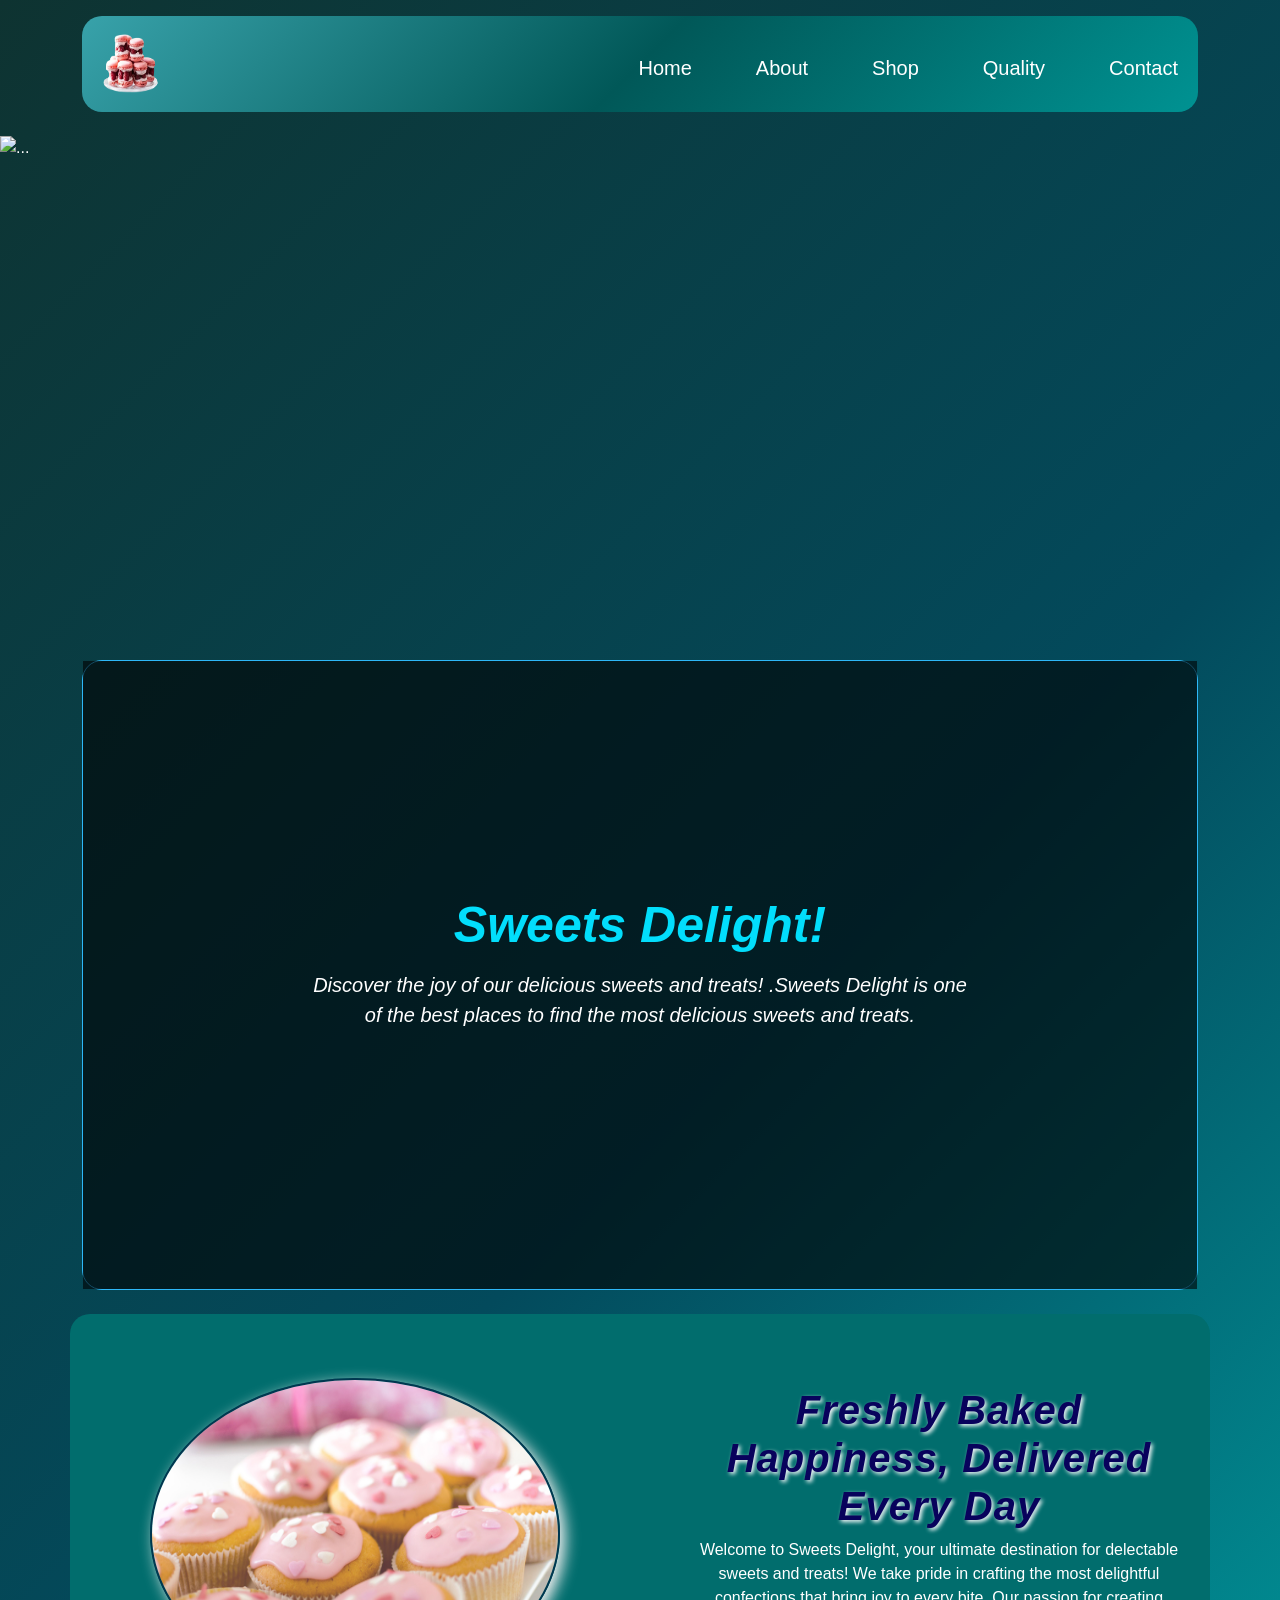
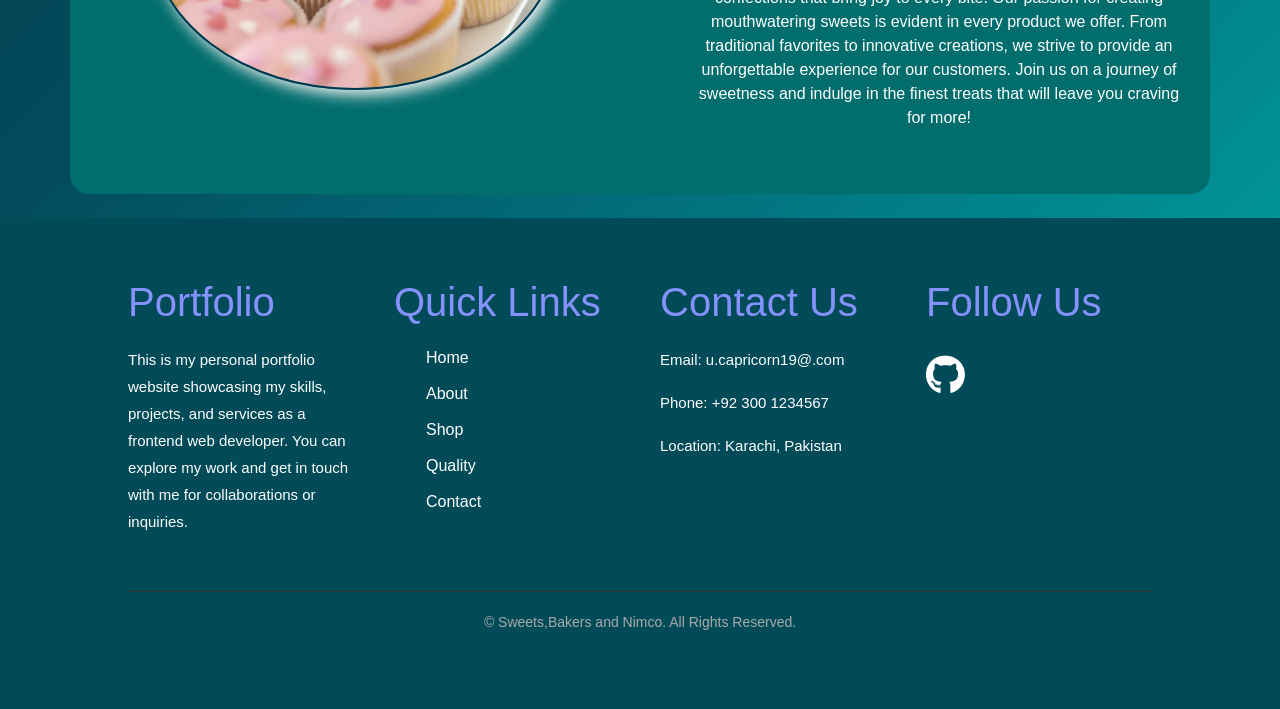
==== index.html @ 835c1155 "bakery" ====
<!DOCTYPE html>
<html lang="en">

<head>
    <meta charset="UTF-8">
    <meta name="viewport" content="width=device-width, initial-scale=1.0">
    <title>Sweets-Delight</title>
    <link rel="icon"
        href="https://encrypted-tbn0.gstatic.com/images?q=tbn:ANd9GcRHqGOe3bNOviGj0-IdmDJj21TCcK_6oTFHWf-xIBo3dw&s=10"
        type="image/x-icon">
    <link href="https://cdn.jsdelivr.net/npm/bootstrap@5.3.8/dist/css/bootstrap.min.css" rel="stylesheet"
        integrity="sha384-sRIl4kxILFvY47J16cr9ZwB07vP4J8+LH7qKQnuqkuIAvNWLzeN8tE5YBujZqJLB" crossorigin="anonymous">
    <link rel="stylesheet" href="https://cdnjs.cloudflare.com/ajax/libs/animate.css/4.1.1/animate.min.css" />
    <link rel="stylesheet" href="https://cdnjs.cloudflare.com/ajax/libs/font-awesome/6.5.1/css/all.min.css">
        <link rel="stylesheet" href="https://cdnjs.cloudflare.com/ajax/libs/animate.css/4.1.1/animate.min.css" />
    <link rel="stylesheet" href="https://cdn.jsdelivr.net/npm/bootstrap-icons@1.11.3/font/bootstrap-icons.min.css">
    <link rel="stylesheet" href="style.css">
</head>

<body>
    <div class="container-fluid">
        <div class="container">
            <nav class="navbar navbar-expand-lg navUl navnav mt-3">
                <div class="container-fluid">
                    <a class="navbar-brand" href="#"><img src="./images/bakery navbar.png" class="logo-1"></a>
                    <button class="navbar-toggler" type="button" data-bs-toggle="collapse"
                        data-bs-target="#navbarSupportedContent" aria-controls="navbarSupportedContent"
                        aria-expanded="false" aria-label="Toggle navigation">
                        <span class="navbar-toggler-icon"></span>
                    </button>
                    <div class="collapse navbar-collapse mt-2" id="navbarSupportedContent">
                        <ul class="navbar-nav navlist ms-auto mb-lg-0 gap-5">
                            <li class="nav-item">
                                <a class="nav-link blog" href="index.html">Home</a>
                            </li>
                            <li class="nav-item">
                                <a class="nav-link" href="about.html">About</a>
                            </li>
                            <li class="nav-item">
                                <a class="nav-link" href="shop.html">Shop</a>
                            </li>
                            <li class="nav-item">
                                <a class="nav-link" href="quality.html">Quality</a>
                            </li>
                            <li class="nav-item">
                                <a class="nav-link" href="contact.html">Contact</a>
                            </li>
                        </ul>
                    </div>
                </div>
            </nav>
        </div>
    </div>
    <div id="carouselExampleSlidesOnly" class="carousel slide my-4" data-bs-ride="carousel" data-bs-interval="3000"
        data-bs-pause="false">
        <div class="carousel-inner">
            <div class="carousel-item active">
                <img src="https://images.pexels.com/photos/13914952/pexels-photo-13914952.jpeg"
                    class="d-block w-100 sweets" alt="...">
            </div>
            <div class="carousel-item">
                <img src="https://images.unsplash.com/photo-1688981902751-8355c75bc0f2?w=500&auto=format&fit=crop&q=60&ixlib=rb-4.1.0&ixid=M3wxMjA3fDB8MHxwaG90by1yZWxhdGVkfDZ8fHxlbnwwfHx8fHw%3D"
                    class="d-block w-100 sweets" alt="...">
            </div>
            <div class="carousel-item">
                <img src="https://images.unsplash.com/photo-1575735597783-80888902c55c?w=500&auto=format&fit=crop&q=60&ixlib=rb-4.1.0&ixid=M3wxMjA3fDB8MHxwaG90by1yZWxhdGVkfDgzfHx8ZW58MHx8fHx8"
                    class="d-block w-100 sweets" alt="...">
            </div>
        </div>
    </div>
    <div class="container">
        <section class="hero my-4">
            <div class="hero-content">
                <h1>Sweets Delight!</h1>
                <p class="sweetspara"> Discover the joy of our delicious sweets and treats! .Sweets Delight is one of
                    the best places to find the most delicious sweets and treats. </p>
            </div>
        </section>

        <div class="row my-4 sweets-hero">
            <div class="col-lg-6 col-sm-12 mt-3 my-5  d-flex justify-content-center">
                <img src="./images/hero-bakery.jpg" class="img-fluid w-75 h-75 animate__animated animate__zoomIn my-5"
                    alt="Image 1">

            </div>

            <div class="col-lg-6 col-sm-12 mt-5 ps-5 my-5 d-flex justify-content-center">
                <center>
                    <section
                        class="section-hero align-item-center pt-4 pe-2  my-auto animate__animated animate__zoomIn">
                        <h2 class="bakery-heading">Freshly Baked Happiness, Delivered Every Day</h2>
                        <p class="sweetspara">Welcome to Sweets Delight, your ultimate destination for delectable sweets
                            and
                            treats! We take pride in crafting the most delightful confections that bring joy to every
                            bite. Our
                            passion for creating mouthwatering sweets is evident in every product we offer. From
                            traditional
                            favorites to innovative creations, we strive to provide an unforgettable experience for our
                            customers. Join us on a journey of sweetness and indulge in the finest treats that will
                            leave you
                            craving for more!</p>
                    </section>
                </center>
            </div>
        </div>


    </div>

    <footer class="footer">
        <div class="footer-container">
            <div class="footer-col">
                <h2>Portfolio</h2>
                <p>
                    This is my personal portfolio website showcasing my skills, projects, and services as a frontend
                    web
                    developer. You can explore my work and get in touch with me for collaborations or inquiries.
                </p>
            </div>
            <div class="footer-col">
                <h2>Quick Links</h2>
                <ul>
                    <li><a href="index.html">Home</a></li>
                    <li><a href="about.html">About</a></li>
                    <li><a href="shop.html">Shop</a></li>
                    <li><a href="quality.html">Quality</a></li>
                    <li><a href="contact.html">Contact</a></li>
                </ul>
            </div>
            <div class="footer-col">
                <h2>Contact Us</h2>
                <p>Email: u.capricorn19@.com</p>
                <p>Phone: +92 300 1234567</p>
                <p>Location: Karachi, Pakistan</p>
            </div>
            <div class="footer-col">
                <h2>Follow Us</h2>
                <div class="social-icons">
                    <a href="https://github.com/UfaqFatima786" target="_blank">
                        <i class="fa-brands fa-github"></i>
                    </a>
                </div>
            </div>
        </div>
        <div class="footer-bottom">
            <p>© Sweets,Bakers and Nimco. All Rights Reserved.</p>
        </div>
    </footer>
    <script src="https://cdn.jsdelivr.net/npm/bootstrap@5.3.8/dist/js/bootstrap.bundle.min.js"
        integrity="sha384-FKyoEForCGlyvwx9Hj09JcYn3nv7wiPVlz7YYwJrWVcXK/BmnVDxM+D2scQbITxI"
        crossorigin="anonymous"></script>
    <script src="app.js"></script>
</body>

</html>
---- style.css ----
body {

    background: linear-gradient(135deg, #0e3331, #034a5c, #00afaf);
    color: white;
    min-height: 100vh;
    margin: 0;
    overflow-x: hidden;
    font-family: 'Poppins', sans-serif;
}

.navbar {
    background: linear-gradient(135deg, #38a2aa, #015858, #009292);
    border-radius: 20px;
    box-shadow: #9aecbc;
}

.logo-1 {
    width: 70px;
    height: 70px;
    border-radius: 50px;
}

.nav-link {
    color: white;
    transition: 0.3s ease;
    font-size: 20px;
    font-weight: 500px;
}

.nav-link:hover {
    color: #f5bfbf;
    transform: scale(1.05);
    font-size: 20px;
}

.sweets {
    height: 500px;
}


.hero {
    height: 70vh;
    background: url("https://encrypted-tbn0.gstatic.com/images?q=tbn:ANd9GcS43o6o5olALNX46PAVOoG0-LjkEIt35IscT70N5Ls5NA&s=10") no-repeat center center/cover;
    position: relative;
    border: #2eb8f8 solid 1px;
    border-radius: 20px;
    display: flex;
    align-items: center;
    justify-content: center;
    text-align: center;
    width: 100%;
}

.hero::before {
    content: "";
    position: absolute;
    top: 0;
    left: 0;
    height: 100%;
    width: 100%;
    background: rgba(0, 0, 0, 0.6);
}

.hero-content {
    position: relative;
    color: white;
    z-index: 2;
    max-width: 700px;
    padding: 20px;
}

.hero-content h1 {
    font-size: 50px;
    margin-bottom: 15px;
    font-style: italic;
    font-weight: 600;
    color: #02defc;

}

.hero-content h1:hover {
    font-size: 55px;
    margin-bottom: 15px;
    font-style: italic;
    font-weight: 650;
    color: #69d7f8;
    cursor: pointer;
}

.hero-content p {
    font-size: 20px;
    margin-bottom: 25px;
    color: #ffffff;
    font-style: italic;
}

.hero-buttons {
    display: flex;
    gap: 15px;
    justify-content: center;
    flex-wrap: wrap;
}

.btn {
    padding: 12px 25px;
    background: #ff4d2e;
    color: white;
    text-decoration: none;
    border-radius: 30px;
    transition: 0.3s;
}

.btn:hover {
    background: #e63e22;
}

.btn-outline {
    background: transparent;
    border: 2px solid white;
}

.btn-outline:hover {
    background: white;
    color: black;
}

.col-md-12 {
    width: 100%;
    flex: 0 0 100%;
}

.text-center {
    text-align: center;
}

.mt-5 {
    margin-top: 3rem;
}

.mb-4 {
    margin-bottom: 1.5rem;
}

.mb-5 {
    margin-bottom: 3rem;
}

.heading2 {
    font-style: italic;
    font-size: 2.5rem;
    font-weight: 700;
    color: #08025c;
    text-transform: capitalize;
    letter-spacing: 1px;
    text-shadow: 2px 2px 4px rgba(255, 255, 255, 0.3);
}

.heading2:hover {
    cursor: pointer;
    font-style: italic;
    font-size: 2.5rem;
    font-weight: 700;
    color: #03012b;
    text-transform: capitalize;
    letter-spacing: 1px;
    text-shadow: 2px 2px 4px rgb(255, 255, 255);
}
.sweets-hero{
    background-color: #016d6d;
    border-radius: 20px;
}

.img-fluid {
     width:300px;
    height: 300px;
    border-radius: 50%;
    border: 2px solid rgb(1, 55, 80);
    box-shadow: 5px 5px 15px rgb(248, 244, 244);
}

.img-fluid:hover {
    transform: scale(1.05);
    box-shadow: 5px 5px 25px rgb(3, 55, 57);
    cursor: pointer;
    animation-name: __pulse;
    animation-duration: 2s;
}
.bakery-heading{
     font-style: italic;
    font-size: 2.5rem;
    font-weight: 700;
    color: #08025c;
    text-transform: capitalize;
    letter-spacing: 1px;
    text-shadow: 2px 2px 4px rgb(255, 255, 255);
}


.footer {
    background: #014b58;
    padding: 60px 10%;
    color: white;
    font-family: Arial, Helvetica, sans-serif;
}

.footer-container {
    display: grid;
    grid-template-columns: repeat(4, 1fr);
    gap: 40px;
}

.footer-col h2 {
    color: #8591fd;
    margin-bottom: 20px;
    font-size: 40px;
    font-weight: 500;
}

.footer-col p {
    color: #ffffff;
    line-height: 1.8;
    font-size: 15px;
}

.footer-col ul {
    list-style: none;
}

.footer-col ul li {
    margin-bottom: 12px;
}

.footer-col ul li a {
    text-decoration: none;
    color: #ffffff;
    transition: 0.3s;
}

.footer-col ul li a:hover {
    color: #abadff;
    padding-left: 5px;
}

.social-icons {
    display: flex;
    flex-direction: column;
    gap: 12px;
}

.social-icons a {
    text-decoration: none;
    color: #ffffff;
    font-size: 40px;
    transition: 0.3s;
}

.social-icons a:hover {
    color: #00ffaa;
    transform: translateX(5px);
}

.footer-bottom {
    text-align: center;
    border-top: 1px solid #333;
    margin-top: 40px;
    padding-top: 20px;
}

.footer-bottom p {
    color: #aaa;
    font-size: 14px;
}
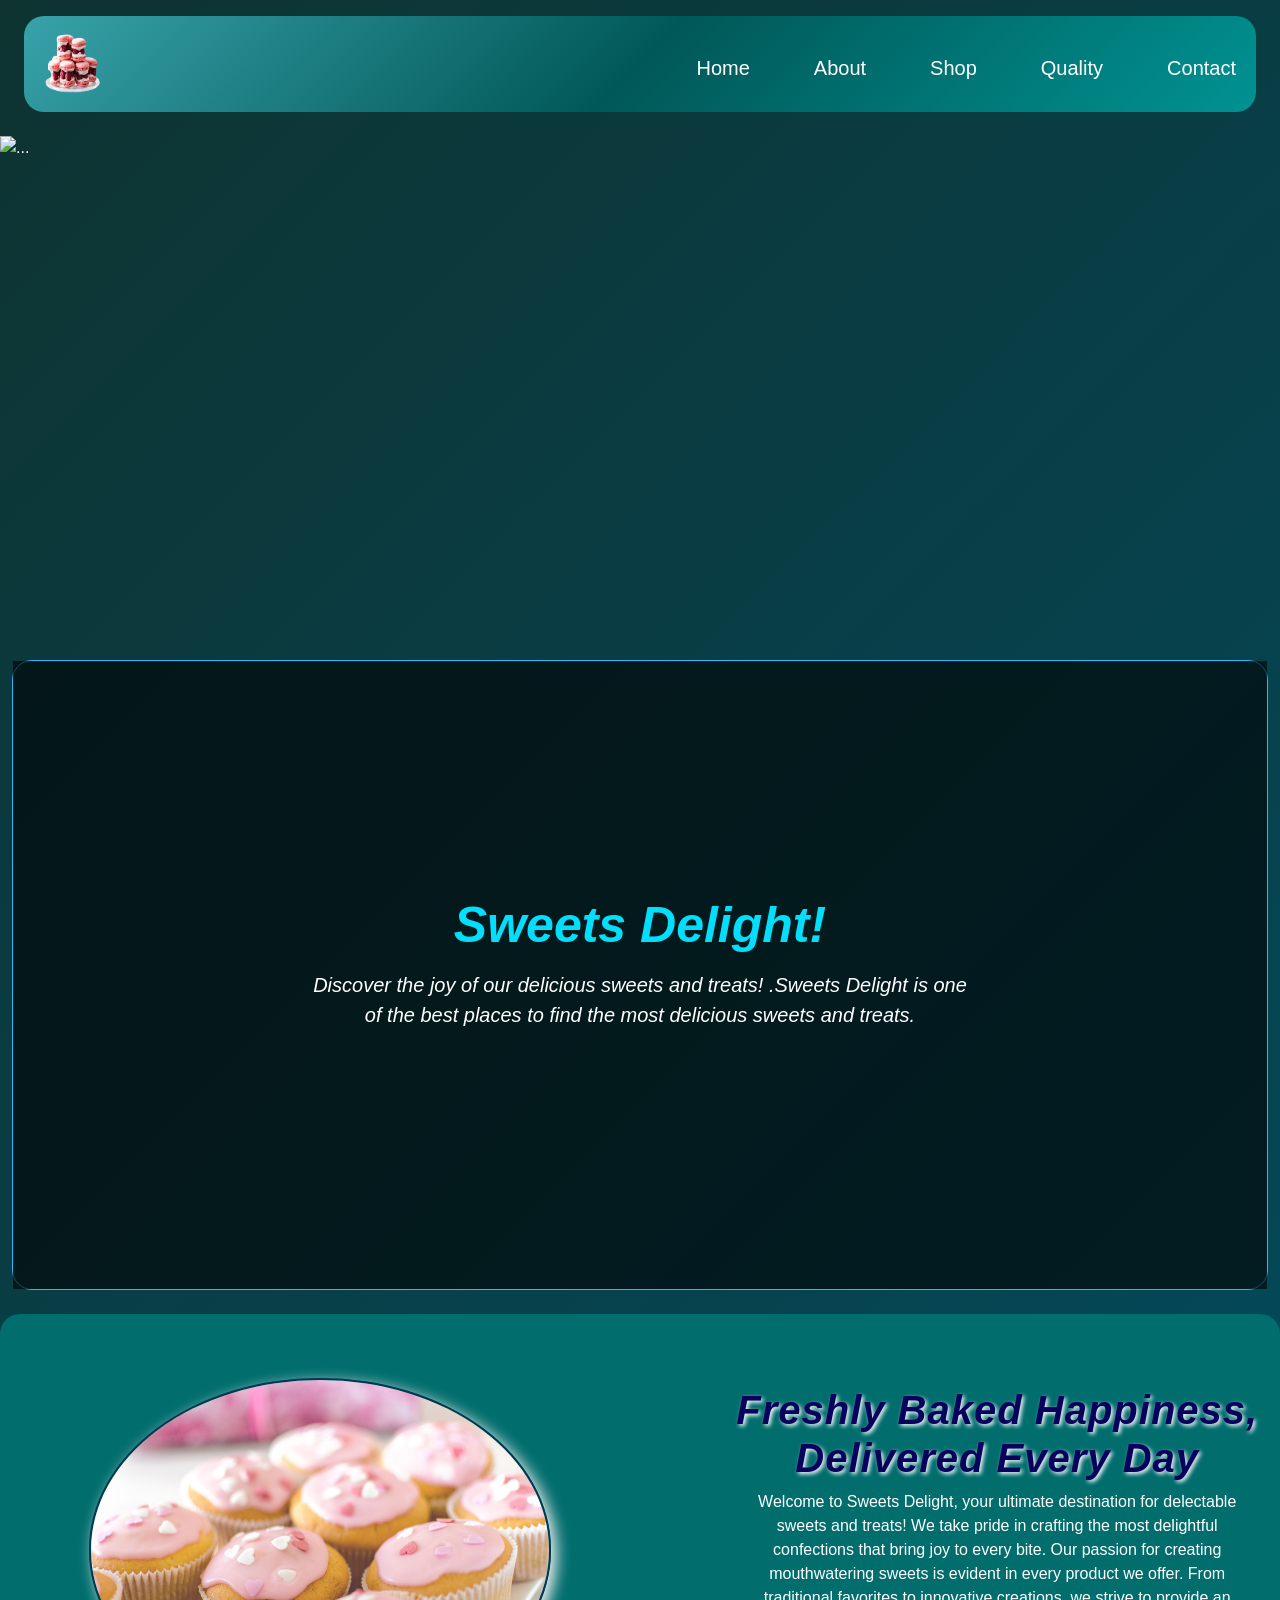
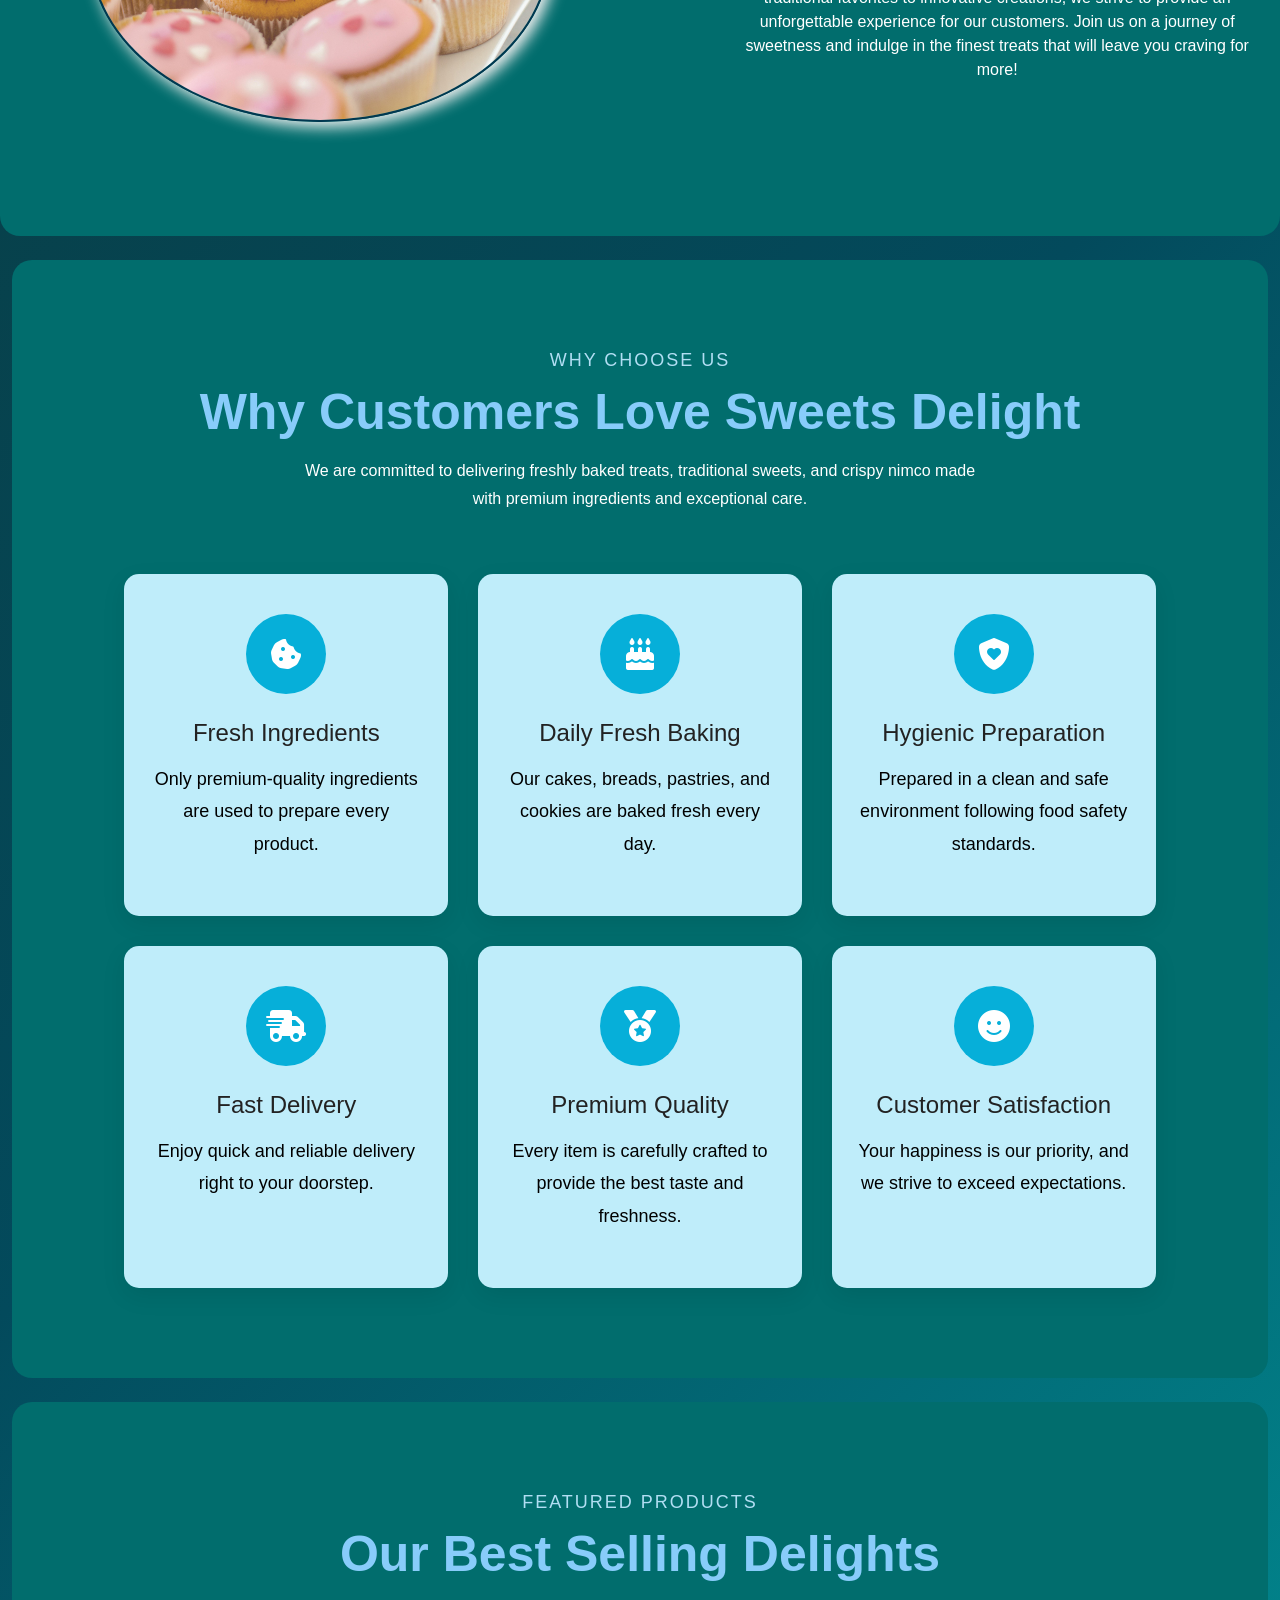
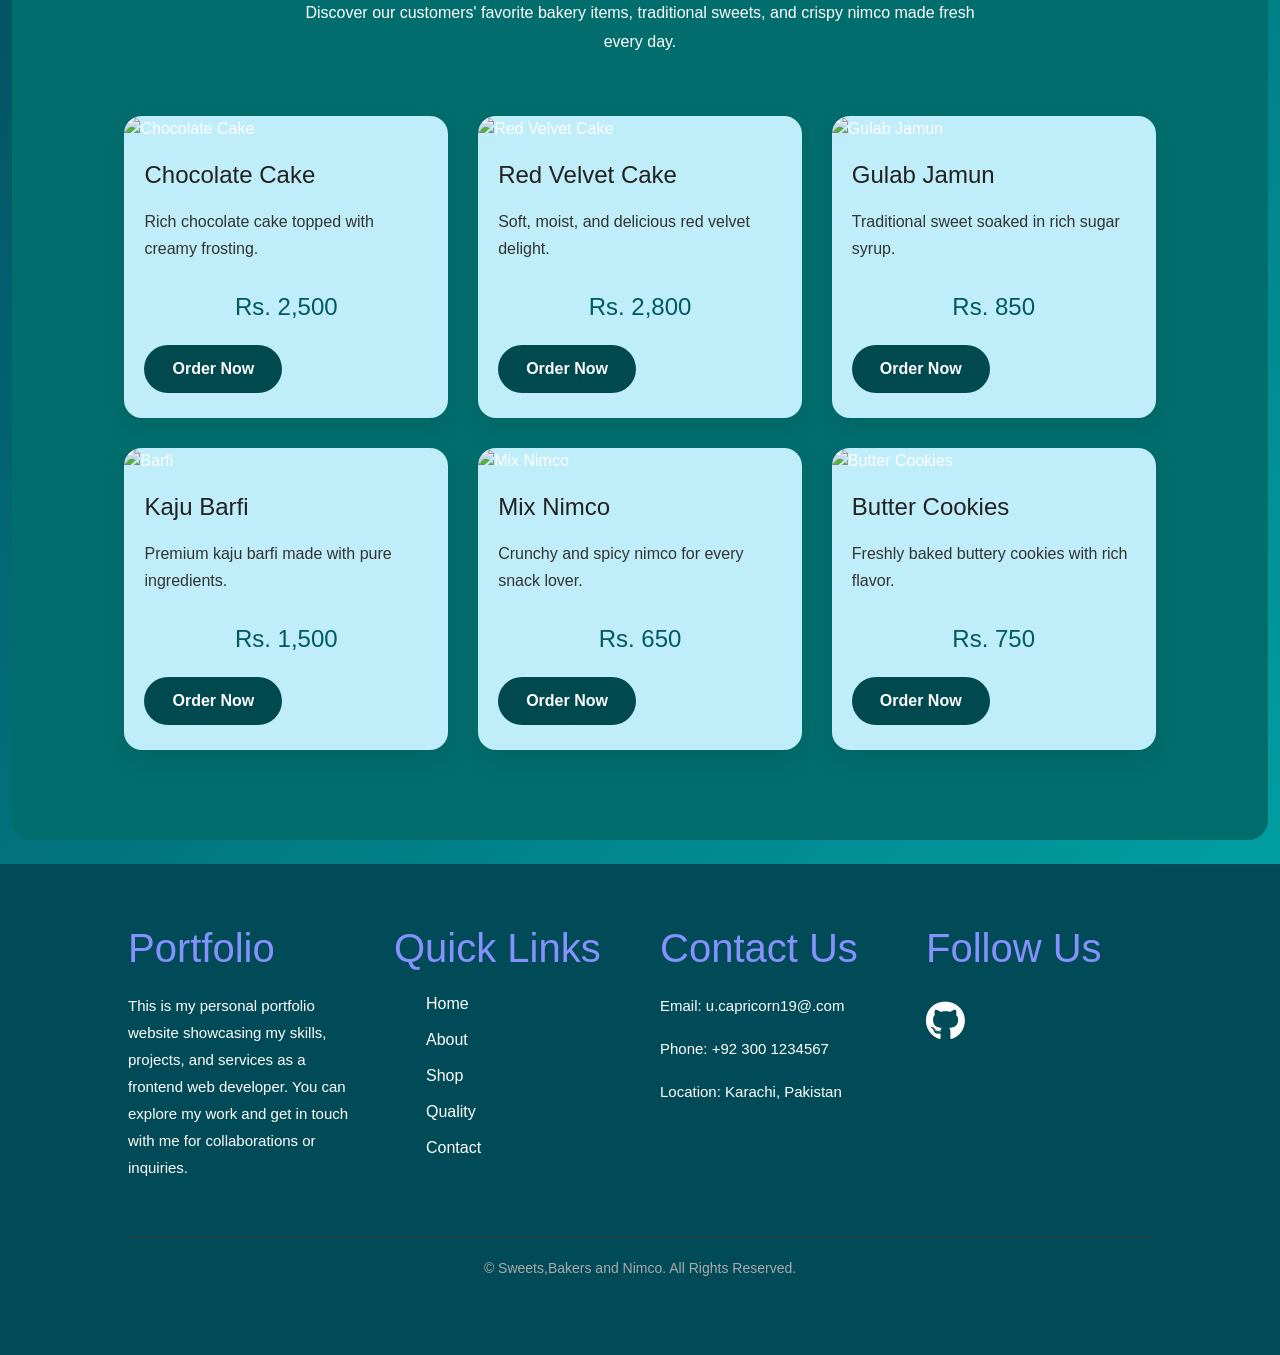
==== commit 0a4154b0: "sweets" ====
--- a/index.html
+++ b/index.html
@@ -12,7 +12,7 @@
         integrity="sha384-sRIl4kxILFvY47J16cr9ZwB07vP4J8+LH7qKQnuqkuIAvNWLzeN8tE5YBujZqJLB" crossorigin="anonymous">
     <link rel="stylesheet" href="https://cdnjs.cloudflare.com/ajax/libs/animate.css/4.1.1/animate.min.css" />
     <link rel="stylesheet" href="https://cdnjs.cloudflare.com/ajax/libs/font-awesome/6.5.1/css/all.min.css">
-        <link rel="stylesheet" href="https://cdnjs.cloudflare.com/ajax/libs/animate.css/4.1.1/animate.min.css" />
+    <link rel="stylesheet" href="https://cdnjs.cloudflare.com/ajax/libs/animate.css/4.1.1/animate.min.css" />
     <link rel="stylesheet" href="https://cdn.jsdelivr.net/npm/bootstrap-icons@1.11.3/font/bootstrap-icons.min.css">
     <link rel="stylesheet" href="style.css">
 </head>
@@ -104,7 +104,132 @@
             </div>
         </div>
 
-
+        <div>
+            <!-- Why Choose Us Section Start -->
+
+            <section class="why-choose-us" id="why">
+                <div class="container">
+
+                    <div class="section-title">
+                        <h5>Why Choose Us</h5>
+                        <h2>Why Customers Love Sweets Delight</h2>
+                        <p>
+                            We are committed to delivering freshly baked treats, traditional sweets,
+                            and crispy nimco made with premium ingredients and exceptional care.
+                        </p>
+                    </div>
+
+                    <div class="choose-container">
+
+                        <div class="choose-card">
+                            <i class="fa-solid fa-cookie-bite"></i>
+                            <h3>Fresh Ingredients</h3>
+                            <p>Only premium-quality ingredients are used to prepare every product.</p>
+                        </div>
+
+                        <div class="choose-card">
+                            <i class="fa-solid fa-cake-candles"></i>
+                            <h3>Daily Fresh Baking</h3>
+                            <p>Our cakes, breads, pastries, and cookies are baked fresh every day.</p>
+                        </div>
+
+                        <div class="choose-card">
+                            <i class="fa-solid fa-shield-heart"></i>
+                            <h3>Hygienic Preparation</h3>
+                            <p>Prepared in a clean and safe environment following food safety standards.</p>
+                        </div>
+
+                        <div class="choose-card">
+                            <i class="fa-solid fa-truck-fast"></i>
+                            <h3>Fast Delivery</h3>
+                            <p>Enjoy quick and reliable delivery right to your doorstep.</p>
+                        </div>
+
+                        <div class="choose-card">
+                            <i class="fa-solid fa-medal"></i>
+                            <h3>Premium Quality</h3>
+                            <p>Every item is carefully crafted to provide the best taste and freshness.</p>
+                        </div>
+
+                        <div class="choose-card">
+                            <i class="fa-solid fa-face-smile"></i>
+                            <h3>Customer Satisfaction</h3>
+                            <p>Your happiness is our priority, and we strive to exceed expectations.</p>
+                        </div>
+
+                    </div>
+
+                </div>
+            </section>
+        </div>
+        <!-- <div class="featured-products my-4" id="products"> -->
+
+            <section class="featured-products my-4" id="products">
+
+                <div class="container">
+
+                    <div class="section-title">
+                        <h5>Featured Products</h5>
+                        <h2>Our Best Selling Delights</h2>
+                        <p>
+                            Discover our customers' favorite bakery items, traditional sweets,
+                            and crispy nimco made fresh every day.
+                        </p>
+                    </div>
+
+                    <div class="product-container">
+
+                        <div class="product-card">
+                            <img src="images/chocolate-cake.jpg" alt="Chocolate Cake">
+                            <h3>Chocolate Cake</h3>
+                            <p>Rich chocolate cake topped with creamy frosting.</p>
+                            <h4>Rs. 2,500</h4>
+                            <button>Order Now</button>
+                        </div>
+
+                        <div class="product-card">
+                            <img src="images/red-velvet.jpg" alt="Red Velvet Cake">
+                            <h3>Red Velvet Cake</h3>
+                            <p>Soft, moist, and delicious red velvet delight.</p>
+                            <h4>Rs. 2,800</h4>
+                            <button>Order Now</button>
+                        </div>
+
+                        <div class="product-card">
+                            <img src="images/gulab-jamun.jpg" alt="Gulab Jamun">
+                            <h3>Gulab Jamun</h3>
+                            <p>Traditional sweet soaked in rich sugar syrup.</p>
+                            <h4>Rs. 850</h4>
+                            <button>Order Now</button>
+                        </div>
+
+                        <div class="product-card">
+                            <img src="images/barfi.jpg" alt="Barfi">
+                            <h3>Kaju Barfi</h3>
+                            <p>Premium kaju barfi made with pure ingredients.</p>
+                            <h4>Rs. 1,500</h4>
+                            <button>Order Now</button>
+                        </div>
+
+                        <div class="product-card">
+                            <img src="images/nimco.jpg" alt="Mix Nimco">
+                            <h3>Mix Nimco</h3>
+                            <p>Crunchy and spicy nimco for every snack lover.</p>
+                            <h4>Rs. 650</h4>
+                            <button>Order Now</button>
+                        </div>
+
+                        <div class="product-card">
+                            <img src="images/cookies.jpg" alt="Butter Cookies">
+                            <h3>Butter Cookies</h3>
+                            <p>Freshly baked buttery cookies with rich flavor.</p>
+                            <h4>Rs. 750</h4>
+                            <button>Order Now</button>
+                        </div>
+                    </div>
+                </div>
+            </section>
+        </div>
     </div>
 
     <footer class="footer">
--- a/style.css
+++ b/style.css
@@ -194,6 +194,263 @@
     letter-spacing: 1px;
     text-shadow: 2px 2px 4px rgb(255, 255, 255);
 }
+.bakery-heading:hover{
+    cursor: pointer;
+     font-style: italic;
+    font-size: 2.5rem;
+    font-weight: 600;
+    color: #0c01a0;
+    text-transform: capitalize;
+    letter-spacing: 2px;
+    text-shadow: 2px 2px 4px rgb(255, 255, 255);
+    animation: backwards;
+    animation-duration: 2sec;
+}
+
+section{
+    padding: 90px 8%;
+}
+
+.container{
+    max-width: 1300px;
+    margin: auto;
+}
+
+.section-title{
+    text-align: center;
+    margin-bottom: 60px;
+}
+
+.section-title h5{
+    color: #b1def3;
+    font-size: 18px;
+    text-transform: uppercase;
+    letter-spacing: 2px;
+    margin-bottom: 10px;
+}
+
+.section-title h2{
+    font-size: 50px;
+    font-weight: 600;
+    color: #88ccfa;
+    margin-bottom: 15px;
+        transition: all 0.4s ease;
+
+}
+.section-title h2:hover{
+    cursor: pointer;
+    font-size: 50px;
+    font-weight: 600;
+    color: #71acd3;
+    margin-bottom: 15px;
+    letter-spacing: 1px;
+}
+.section-title p{
+    max-width: 700px;
+    margin: auto;
+    color: #ffffff;
+    line-height: 1.8;
+}
+
+.why-choose-us{
+ background-color: #016d6d;
+    border-radius: 20px;}
+
+.choose-container{
+    display: grid;
+    grid-template-columns: repeat(3,1fr);
+    gap: 30px;
+}
+
+.choose-card{
+    background: #bfedfa;
+    border-radius: 15px;
+    padding: 40px 25px;
+    text-align: center;
+    box-shadow: 0 8px 25px rgba(0,0,0,.08);
+    transition: .4s;
+    cursor: pointer;
+}
+
+.choose-card:hover{
+    cursor: pointer;
+    transform: translateY(-10px);
+    box-shadow: 0 15px 35px rgba(0,0,0,.15);
+}
+
+.choose-card i{
+    width: 80px;
+    height: 80px;
+    background: #06afd9;
+    color: #fff;
+    font-size: 32px;
+    line-height: 80px;
+    border-radius: 50%;
+    margin-bottom: 25px;
+    transition: .4s;
+}
+
+.choose-card:hover i{
+    background: #137d8b;
+    transform: rotate(360deg);
+}
+
+.choose-card h3{
+    color: #222;
+    margin-bottom: 15px;
+    font-size: 24px;
+}
+
+.choose-card p{
+    color: #000000;
+    font-size: 18px;
+    line-height: 1.8;
+}
+
+.featured-products{
+ background-color: #016d6d;
+    border-radius: 20px;}
+
+.product-container{
+    display: grid;
+    grid-template-columns: repeat(3,1fr);
+    gap: 30px;
+}
+
+.product-card{
+    background: #bfedfa;
+    border-radius: 18px;
+    overflow: hidden;
+    box-shadow: 0 10px 25px rgba(0,0,0,.08);
+    transition: .4s;
+}
+
+.product-card:hover{
+    cursor: pointer;
+    transform: translateY(-10px);
+}
+
+.product-card img{
+    width: 100%;
+    height: 260px;
+    object-fit: cover;
+    transition: .5s;
+}
+
+.product-card:hover img{
+    cursor: pointer;
+    transform: scale(1.08);
+}
+
+.product-card h3{
+    padding:20px 20px 10px;
+    font-size:24px;
+    color:#222;
+}
+
+.product-card p{
+    padding:0 20px;
+    color:#333333;
+    line-height:1.7;
+}
+
+.product-card h4{
+    color:#015964;
+    padding:15px 20px;
+    font-size:24px;
+    text-align: center;
+}
+
+.product-card button{
+    margin:0 20px 25px;
+    padding:12px 28px;
+    border:none;
+    background:#00494e;
+    color:#ffffff;
+    border-radius:30px;
+    cursor:pointer;
+    transition:.3s;
+    font-size:16px;
+    font-weight:600;
+}
+
+.product-card button:hover{
+    cursor: pointer;
+    color: #000;
+    background:#1694aa;
+}
+
+@media(max-width:992px){
+
+.choose-container{
+    grid-template-columns:repeat(2,1fr);
+}
+
+.product-container{
+    grid-template-columns:repeat(2,1fr);
+}
+
+.section-title h2{
+    font-size:34px;
+}
+
+}
+
+@media(max-width:768px){
+
+section{
+    padding:70px 5%;
+}
+
+.choose-container,
+.product-container{
+    grid-template-columns:1fr;
+}
+
+.section-title h2{
+    font-size:30px;
+}
+
+.choose-card{
+    padding:35px 20px;
+}
+
+.product-card img{
+    height:240px;
+}
+
+}
+
+@media(max-width:480px){
+
+.section-title h2{
+    font-size:26px;
+}
+
+.section-title p{
+    font-size:15px;
+}
+
+.choose-card i{
+    width:70px;
+    height:70px;
+    line-height:70px;
+    font-size:28px;
+}
+
+.product-card h3{
+    font-size:22px;
+}
+
+.product-card h4{
+    font-size:20px;
+}
+
+.product-card button{
+    width:calc(100% - 40px);
+}
+
+}
 
 
 .footer {
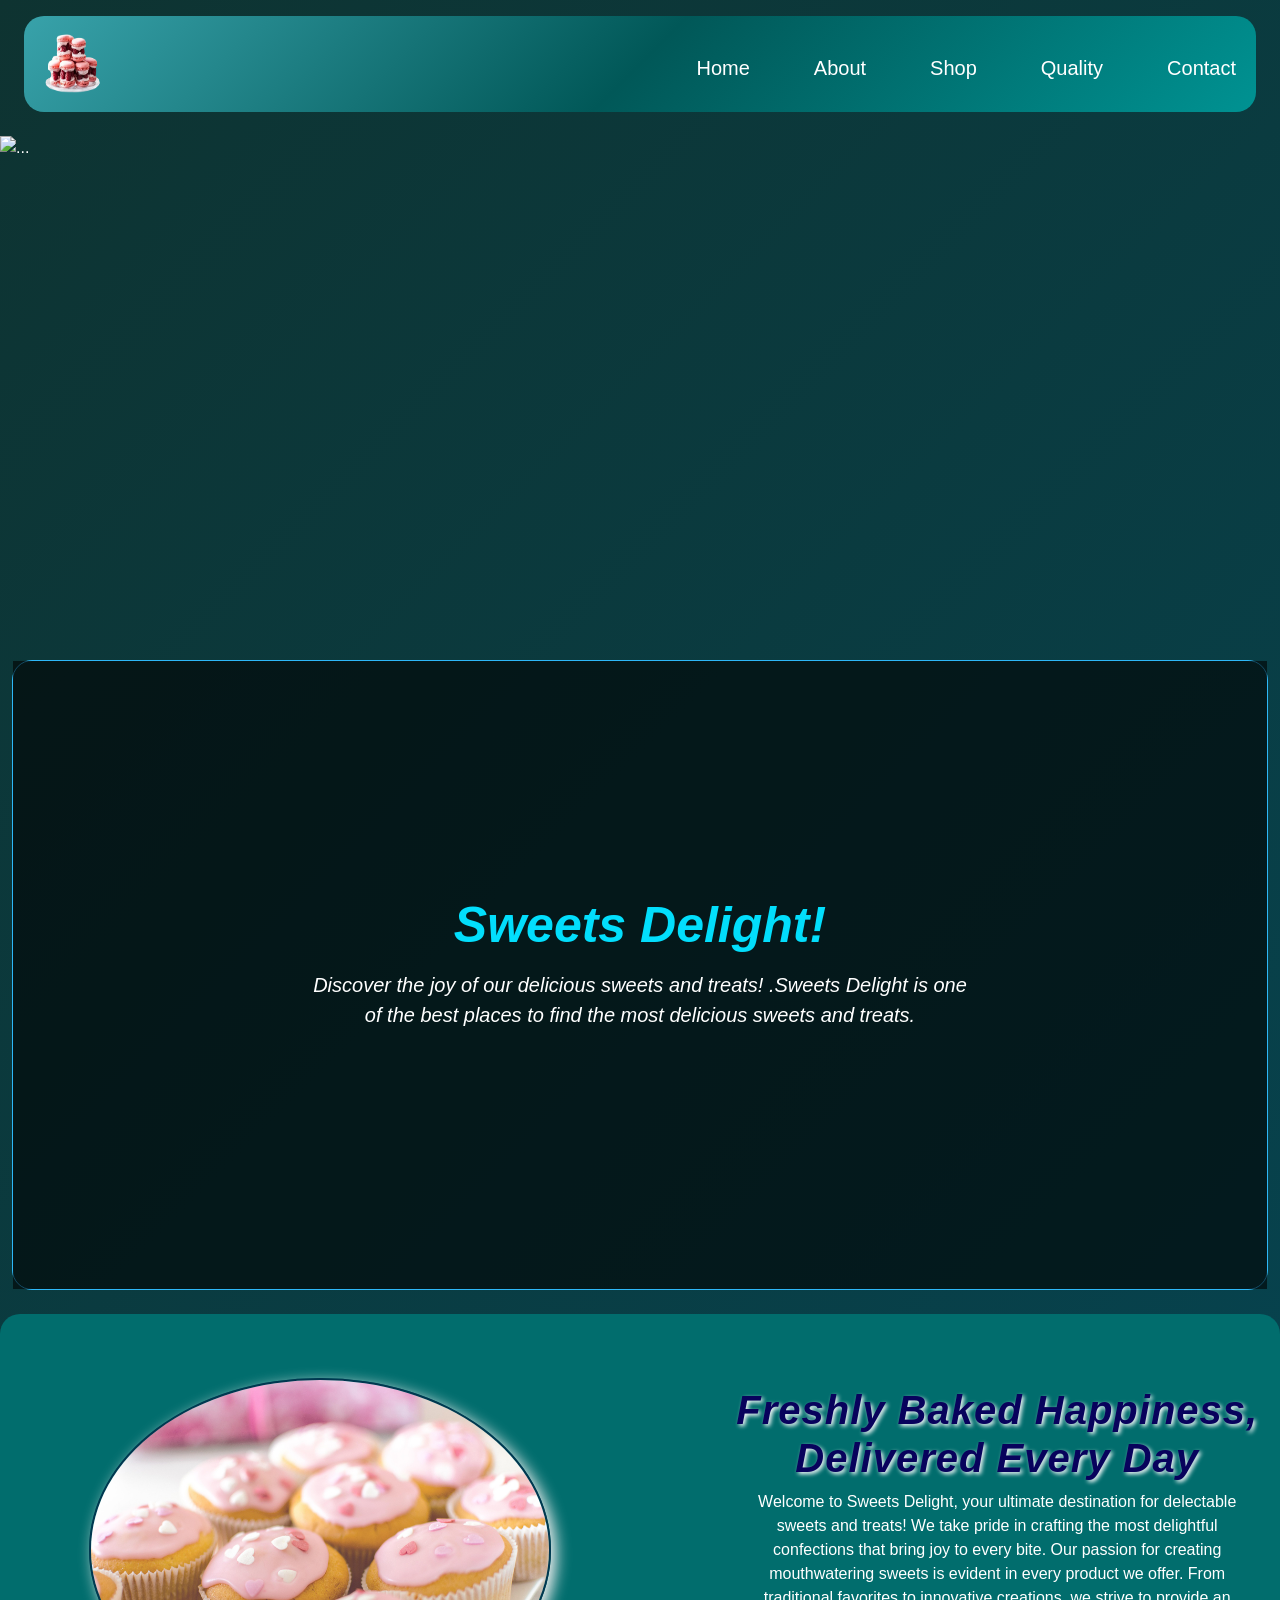
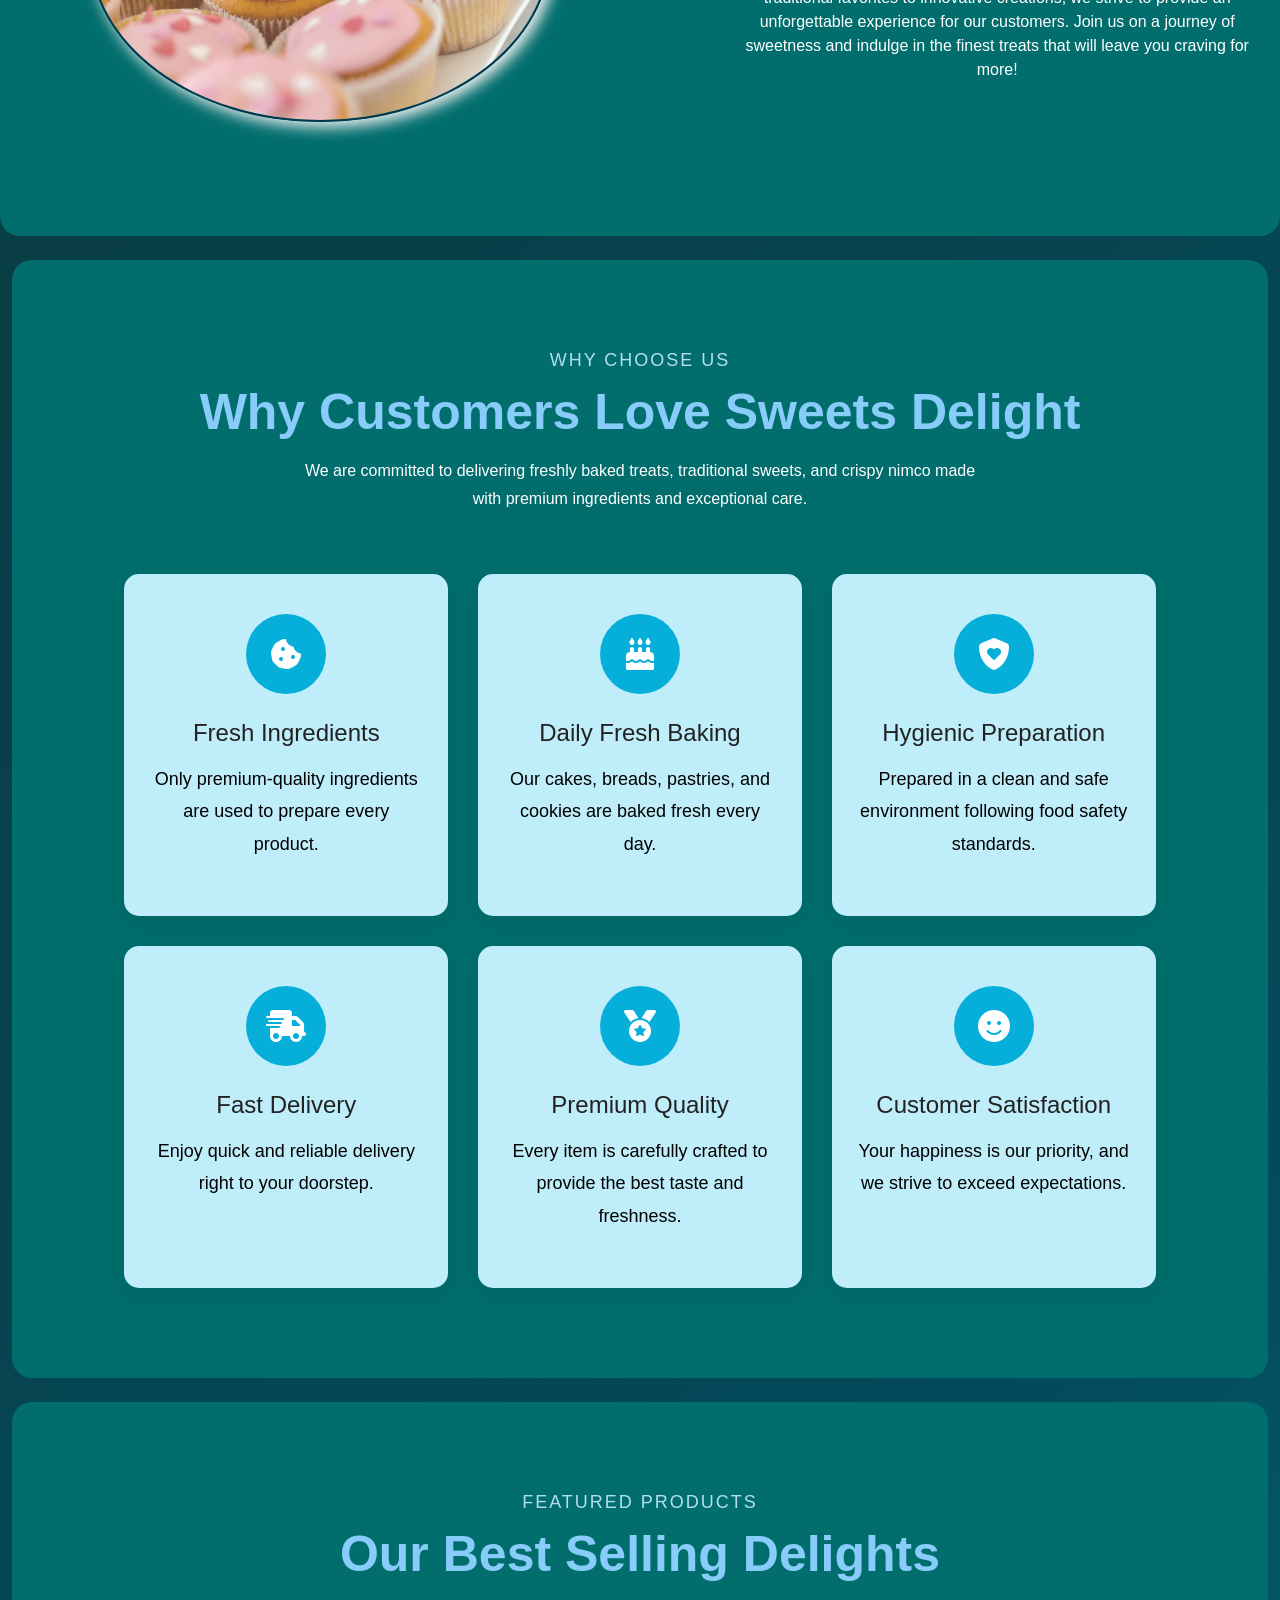
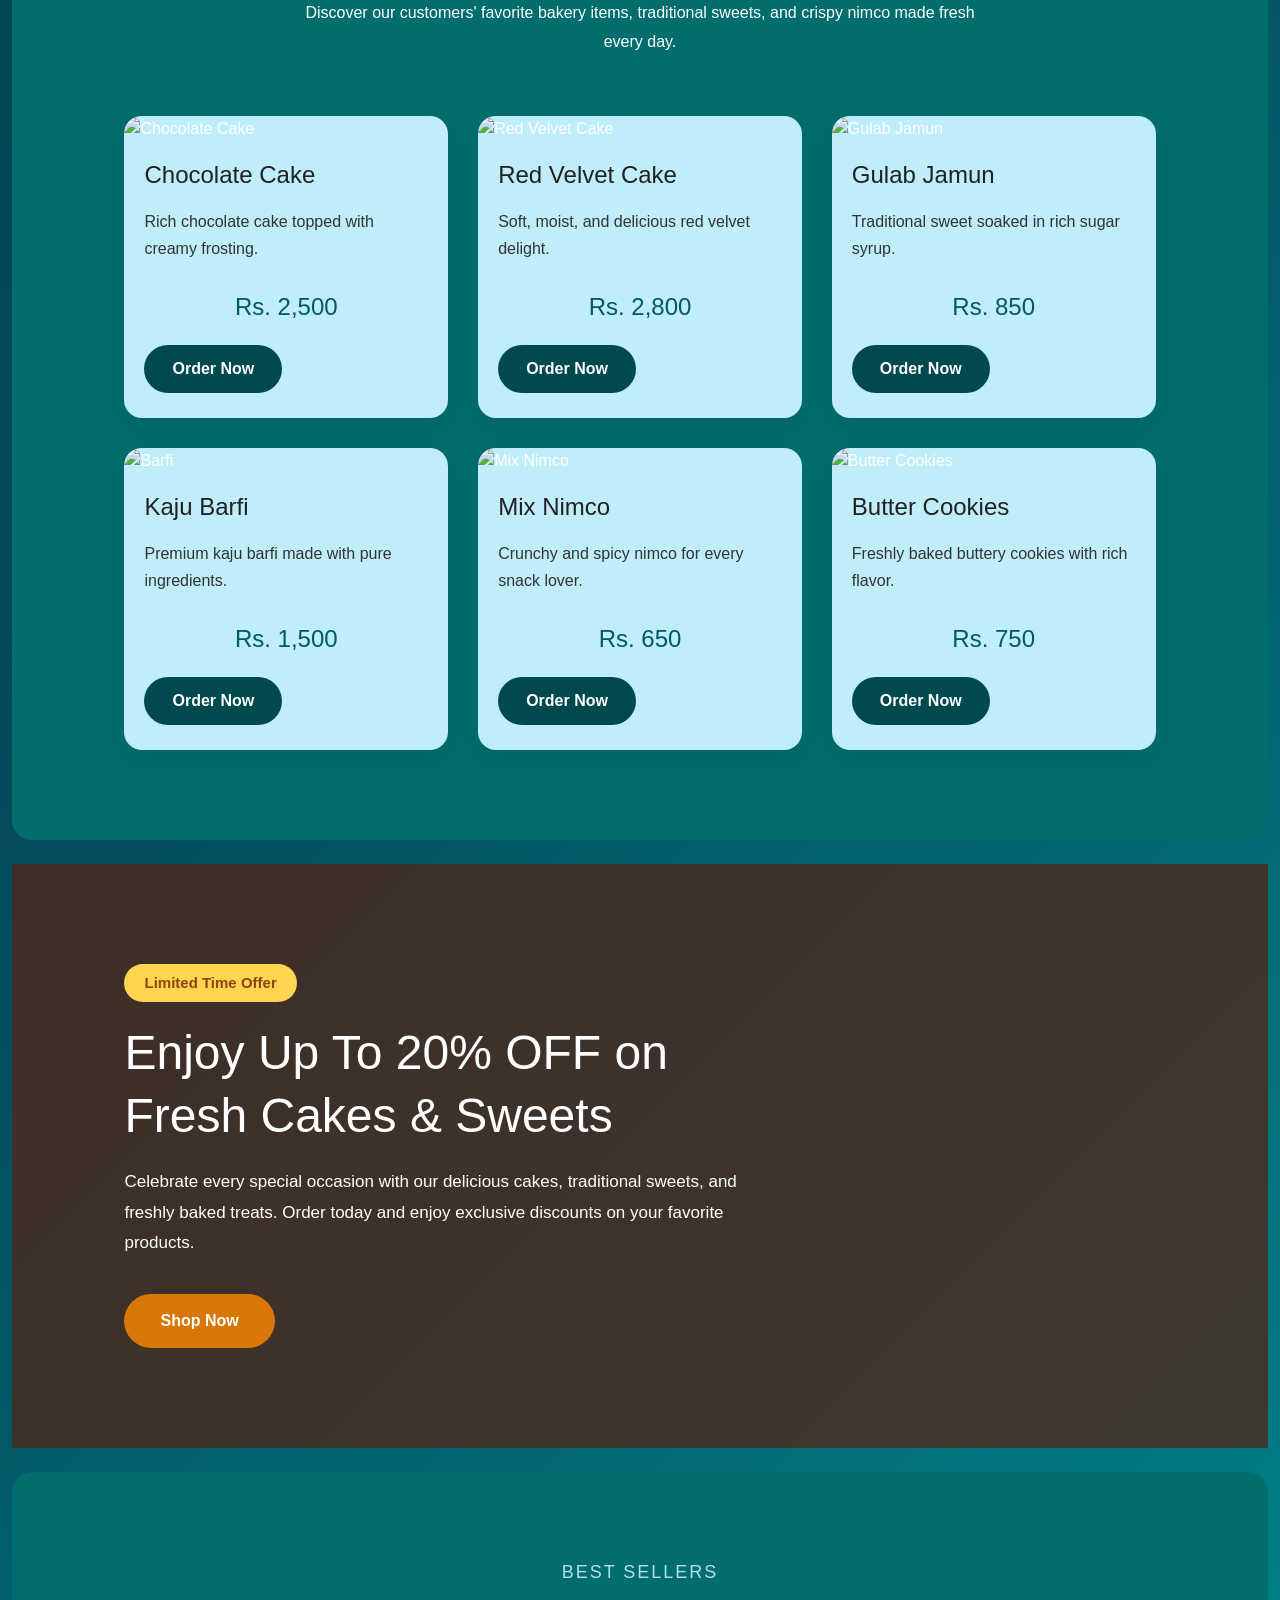
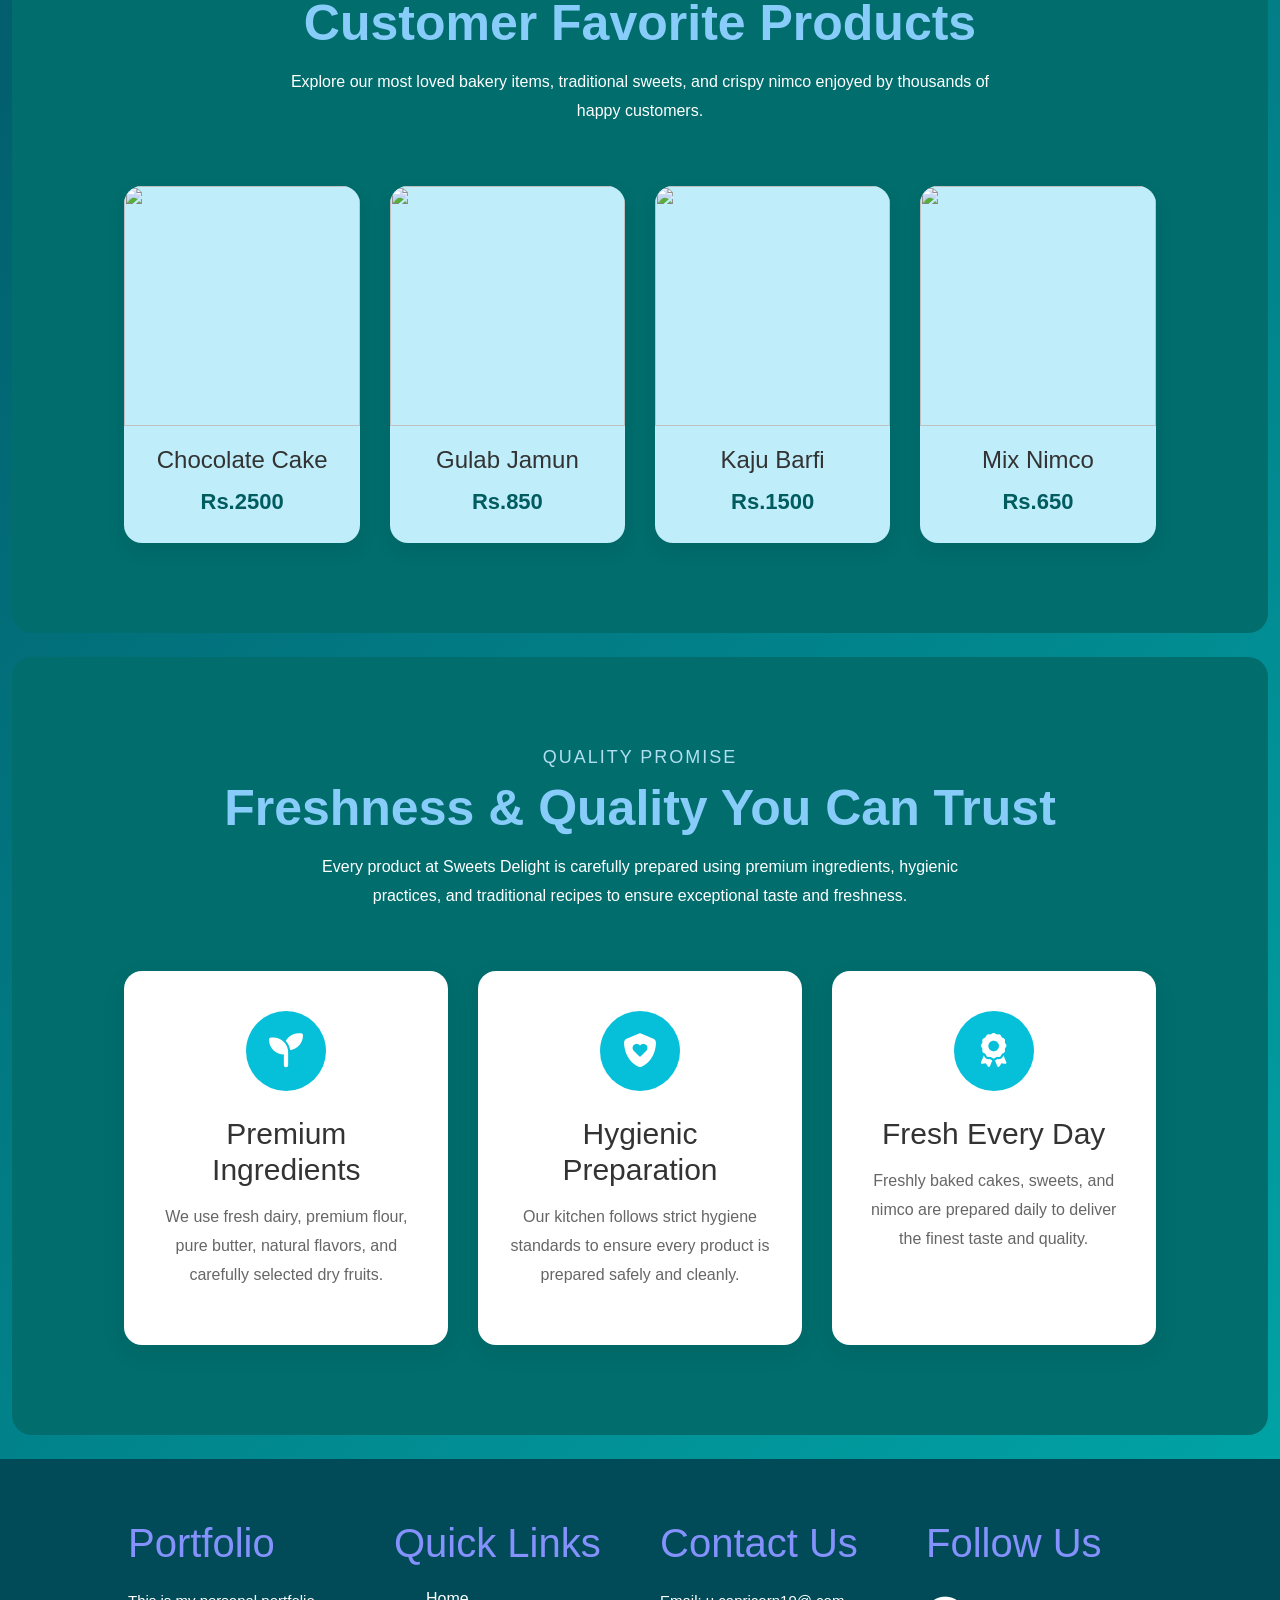
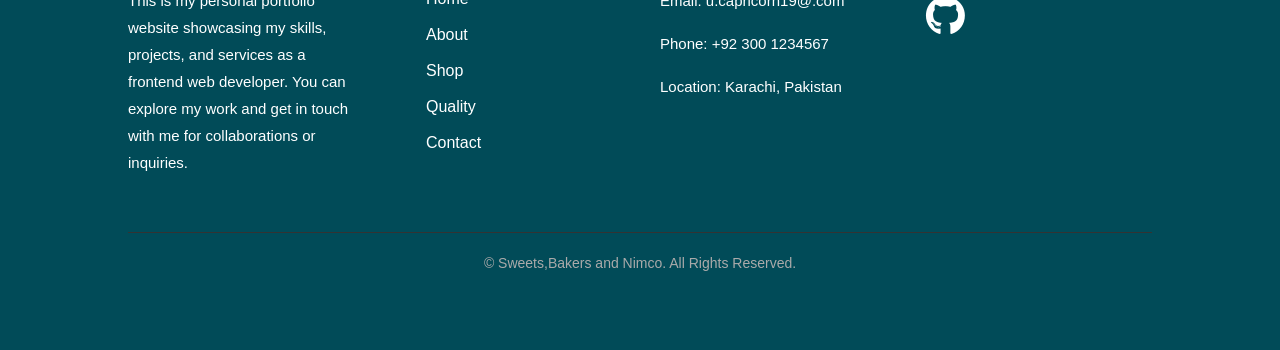
==== commit 4c9a0a5f: "pizaa" ====
--- a/index.html
+++ b/index.html
@@ -164,72 +164,185 @@
         </div>
         <!-- <div class="featured-products my-4" id="products"> -->
 
-            <section class="featured-products my-4" id="products">
-
-                <div class="container">
-
-                    <div class="section-title">
-                        <h5>Featured Products</h5>
-                        <h2>Our Best Selling Delights</h2>
+        <section class="featured-products my-4" id="products">
+
+            <div class="container">
+
+                <div class="section-title">
+                    <h5>Featured Products</h5>
+                    <h2>Our Best Selling Delights</h2>
+                    <p>
+                        Discover our customers' favorite bakery items, traditional sweets,
+                        and crispy nimco made fresh every day.
+                    </p>
+                </div>
+
+                <div class="product-container">
+
+                    <div class="product-card">
+                        <img src="images/chocolate-cake.jpg" alt="Chocolate Cake">
+                        <h3>Chocolate Cake</h3>
+                        <p>Rich chocolate cake topped with creamy frosting.</p>
+                        <h4>Rs. 2,500</h4>
+                        <button>Order Now</button>
+                    </div>
+
+                    <div class="product-card">
+                        <img src="images/red-velvet.jpg" alt="Red Velvet Cake">
+                        <h3>Red Velvet Cake</h3>
+                        <p>Soft, moist, and delicious red velvet delight.</p>
+                        <h4>Rs. 2,800</h4>
+                        <button>Order Now</button>
+                    </div>
+
+                    <div class="product-card">
+                        <img src="images/gulab-jamun.jpg" alt="Gulab Jamun">
+                        <h3>Gulab Jamun</h3>
+                        <p>Traditional sweet soaked in rich sugar syrup.</p>
+                        <h4>Rs. 850</h4>
+                        <button>Order Now</button>
+                    </div>
+
+                    <div class="product-card">
+                        <img src="images/barfi.jpg" alt="Barfi">
+                        <h3>Kaju Barfi</h3>
+                        <p>Premium kaju barfi made with pure ingredients.</p>
+                        <h4>Rs. 1,500</h4>
+                        <button>Order Now</button>
+                    </div>
+
+                    <div class="product-card">
+                        <img src="images/nimco.jpg" alt="Mix Nimco">
+                        <h3>Mix Nimco</h3>
+                        <p>Crunchy and spicy nimco for every snack lover.</p>
+                        <h4>Rs. 650</h4>
+                        <button>Order Now</button>
+                    </div>
+
+                    <div class="product-card">
+                        <img src="images/cookies.jpg" alt="Butter Cookies">
+                        <h3>Butter Cookies</h3>
+                        <p>Freshly baked buttery cookies with rich flavor.</p>
+                        <h4>Rs. 750</h4>
+                        <button>Order Now</button>
+                    </div>
+                </div>
+            </div>
+        </section>
+
+        <!-- Special Offers Start -->
+
+        <section class="special-offers my-4">
+
+            <div class="container">
+
+                <div class="offer-content">
+
+                    <span>Limited Time Offer</span>
+
+                    <h2>Enjoy Up To 20% OFF on Fresh Cakes & Sweets</h2>
+
+                    <p>
+                        Celebrate every special occasion with our delicious cakes,
+                        traditional sweets, and freshly baked treats. Order today
+                        and enjoy exclusive discounts on your favorite products.
+                    </p>
+
+                    <a href="shop.html" class="btn">Shop Now</a>
+
+                </div>
+
+            </div>
+
+        </section>
+        <section class="best-sellers my-4" id="best-sellers">
+
+            <div class="container">
+
+                <div class="section-title">
+                    <h5>Best Sellers</h5>
+                    <h2>Customer Favorite Products</h2>
+
+                    <p>
+                        Explore our most loved bakery items, traditional sweets,
+                        and crispy nimco enjoyed by thousands of happy customers.
+                    </p>
+                </div>
+
+                <div class="seller-container">
+
+                    <div class="seller-card">
+                        <img src="images/chocolate-cake.jpg" alt="">
+                        <h3>Chocolate Cake</h3>
+                        <span>Rs.2500</span>
+                    </div>
+
+                    <div class="seller-card">
+                        <img src="images/gulab-jamun.jpg" alt="">
+                        <h3>Gulab Jamun</h3>
+                        <span>Rs.850</span>
+                    </div>
+
+                    <div class="seller-card">
+                        <img src="images/barfi.jpg" alt="">
+                        <h3>Kaju Barfi</h3>
+                        <span>Rs.1500</span>
+                    </div>
+
+                    <div class="seller-card">
+                        <img src="images/nimco.jpg" alt="">
+                        <h3>Mix Nimco</h3>
+                        <span>Rs.650</span>
+                    </div>
+
+                </div>
+
+            </div>
+
+        </section>
+
+        <!-- Best Sellers End -->
+        <!-- Quality Promise Start -->
+
+        <section class="quality-promise my-4" id="quality">
+            <div class="container">
+                <div class="section-title">
+                    <h5>Quality Promise</h5>
+                    <h2>Freshness & Quality You Can Trust</h2>
+                    <p>
+                        Every product at Sweets Delight is carefully prepared using
+                        premium ingredients, hygienic practices, and traditional recipes
+                        to ensure exceptional taste and freshness.
+                    </p>
+                </div>
+                <div class="quality-container">
+                    <div class="quality-card">
+                        <i class="fa-solid fa-seedling"></i>
+                        <h3>Premium Ingredients</h3>
                         <p>
-                            Discover our customers' favorite bakery items, traditional sweets,
-                            and crispy nimco made fresh every day.
+                            We use fresh dairy, premium flour, pure butter,
+                            natural flavors, and carefully selected dry fruits.
                         </p>
                     </div>
-
-                    <div class="product-container">
-
-                        <div class="product-card">
-                            <img src="images/chocolate-cake.jpg" alt="Chocolate Cake">
-                            <h3>Chocolate Cake</h3>
-                            <p>Rich chocolate cake topped with creamy frosting.</p>
-                            <h4>Rs. 2,500</h4>
-                            <button>Order Now</button>
-                        </div>
-
-                        <div class="product-card">
-                            <img src="images/red-velvet.jpg" alt="Red Velvet Cake">
-                            <h3>Red Velvet Cake</h3>
-                            <p>Soft, moist, and delicious red velvet delight.</p>
-                            <h4>Rs. 2,800</h4>
-                            <button>Order Now</button>
-                        </div>
-
-                        <div class="product-card">
-                            <img src="images/gulab-jamun.jpg" alt="Gulab Jamun">
-                            <h3>Gulab Jamun</h3>
-                            <p>Traditional sweet soaked in rich sugar syrup.</p>
-                            <h4>Rs. 850</h4>
-                            <button>Order Now</button>
-                        </div>
-
-                        <div class="product-card">
-                            <img src="images/barfi.jpg" alt="Barfi">
-                            <h3>Kaju Barfi</h3>
-                            <p>Premium kaju barfi made with pure ingredients.</p>
-                            <h4>Rs. 1,500</h4>
-                            <button>Order Now</button>
-                        </div>
-
-                        <div class="product-card">
-                            <img src="images/nimco.jpg" alt="Mix Nimco">
-                            <h3>Mix Nimco</h3>
-                            <p>Crunchy and spicy nimco for every snack lover.</p>
-                            <h4>Rs. 650</h4>
-                            <button>Order Now</button>
-                        </div>
-
-                        <div class="product-card">
-                            <img src="images/cookies.jpg" alt="Butter Cookies">
-                            <h3>Butter Cookies</h3>
-                            <p>Freshly baked buttery cookies with rich flavor.</p>
-                            <h4>Rs. 750</h4>
-                            <button>Order Now</button>
-                        </div>
-                    </div>
-                </div>
-            </section>
-        </div>
+                    <div class="quality-card">
+                        <i class="fa-solid fa-shield-heart"></i>
+                        <h3>Hygienic Preparation</h3>
+                        <p>
+                            Our kitchen follows strict hygiene standards to ensure
+                            every product is prepared safely and cleanly.
+                        </p>
+                    </div>
+                    <div class="quality-card">
+                        <i class="fa-solid fa-award"></i>
+                        <h3>Fresh Every Day</h3>
+                        <p>
+                            Freshly baked cakes, sweets, and nimco are prepared daily
+                            to deliver the finest taste and quality.
+                        </p>
+                    </div>
+                </div>
+            </div>
+        </section>
     </div>
 
     <footer class="footer">
--- a/style.css
+++ b/style.css
@@ -165,13 +165,14 @@
     letter-spacing: 1px;
     text-shadow: 2px 2px 4px rgb(255, 255, 255);
 }
-.sweets-hero{
+
+.sweets-hero {
     background-color: #016d6d;
     border-radius: 20px;
 }
 
 .img-fluid {
-     width:300px;
+    width: 300px;
     height: 300px;
     border-radius: 50%;
     border: 2px solid rgb(1, 55, 80);
@@ -185,8 +186,9 @@
     animation-name: __pulse;
     animation-duration: 2s;
 }
-.bakery-heading{
-     font-style: italic;
+
+.bakery-heading {
+    font-style: italic;
     font-size: 2.5rem;
     font-weight: 700;
     color: #08025c;
@@ -194,9 +196,10 @@
     letter-spacing: 1px;
     text-shadow: 2px 2px 4px rgb(255, 255, 255);
 }
-.bakery-heading:hover{
-    cursor: pointer;
-     font-style: italic;
+
+.bakery-heading:hover {
+    cursor: pointer;
+    font-style: italic;
     font-size: 2.5rem;
     font-weight: 600;
     color: #0c01a0;
@@ -207,21 +210,21 @@
     animation-duration: 2sec;
 }
 
-section{
+section {
     padding: 90px 8%;
 }
 
-.container{
+.container {
     max-width: 1300px;
     margin: auto;
 }
 
-.section-title{
+.section-title {
     text-align: center;
     margin-bottom: 60px;
 }
 
-.section-title h5{
+.section-title h5 {
     color: #b1def3;
     font-size: 18px;
     text-transform: uppercase;
@@ -229,15 +232,16 @@
     margin-bottom: 10px;
 }
 
-.section-title h2{
+.section-title h2 {
     font-size: 50px;
     font-weight: 600;
     color: #88ccfa;
     margin-bottom: 15px;
-        transition: all 0.4s ease;
-
-}
-.section-title h2:hover{
+    transition: all 0.4s ease;
+
+}
+
+.section-title h2:hover {
     cursor: pointer;
     font-size: 50px;
     font-weight: 600;
@@ -245,40 +249,42 @@
     margin-bottom: 15px;
     letter-spacing: 1px;
 }
-.section-title p{
+
+.section-title p {
     max-width: 700px;
     margin: auto;
     color: #ffffff;
     line-height: 1.8;
 }
 
-.why-choose-us{
- background-color: #016d6d;
-    border-radius: 20px;}
-
-.choose-container{
+.why-choose-us {
+    background-color: #016d6d;
+    border-radius: 20px;
+}
+
+.choose-container {
     display: grid;
-    grid-template-columns: repeat(3,1fr);
+    grid-template-columns: repeat(3, 1fr);
     gap: 30px;
 }
 
-.choose-card{
+.choose-card {
     background: #bfedfa;
     border-radius: 15px;
     padding: 40px 25px;
     text-align: center;
-    box-shadow: 0 8px 25px rgba(0,0,0,.08);
+    box-shadow: 0 8px 25px rgba(0, 0, 0, .08);
     transition: .4s;
     cursor: pointer;
 }
 
-.choose-card:hover{
+.choose-card:hover {
     cursor: pointer;
     transform: translateY(-10px);
-    box-shadow: 0 15px 35px rgba(0,0,0,.15);
-}
-
-.choose-card i{
+    box-shadow: 0 15px 35px rgba(0, 0, 0, .15);
+}
+
+.choose-card i {
     width: 80px;
     height: 80px;
     background: #06afd9;
@@ -290,165 +296,419 @@
     transition: .4s;
 }
 
-.choose-card:hover i{
+.choose-card:hover i {
     background: #137d8b;
     transform: rotate(360deg);
 }
 
-.choose-card h3{
+.choose-card h3 {
     color: #222;
     margin-bottom: 15px;
     font-size: 24px;
 }
 
-.choose-card p{
+.choose-card p {
     color: #000000;
     font-size: 18px;
     line-height: 1.8;
 }
 
-.featured-products{
- background-color: #016d6d;
-    border-radius: 20px;}
-
-.product-container{
+.featured-products {
+    background-color: #016d6d;
+    border-radius: 20px;
+}
+
+.product-container {
     display: grid;
-    grid-template-columns: repeat(3,1fr);
+    grid-template-columns: repeat(3, 1fr);
     gap: 30px;
 }
 
-.product-card{
+.product-card {
     background: #bfedfa;
     border-radius: 18px;
     overflow: hidden;
-    box-shadow: 0 10px 25px rgba(0,0,0,.08);
+    box-shadow: 0 10px 25px rgba(0, 0, 0, .08);
     transition: .4s;
 }
 
-.product-card:hover{
+.product-card:hover {
     cursor: pointer;
     transform: translateY(-10px);
 }
 
-.product-card img{
+.product-card img {
     width: 100%;
     height: 260px;
     object-fit: cover;
     transition: .5s;
 }
 
-.product-card:hover img{
+.product-card:hover img {
     cursor: pointer;
     transform: scale(1.08);
 }
 
-.product-card h3{
-    padding:20px 20px 10px;
-    font-size:24px;
-    color:#222;
-}
-
-.product-card p{
-    padding:0 20px;
-    color:#333333;
-    line-height:1.7;
-}
-
-.product-card h4{
-    color:#015964;
-    padding:15px 20px;
-    font-size:24px;
+.product-card h3 {
+    padding: 20px 20px 10px;
+    font-size: 24px;
+    color: #222;
+}
+
+.product-card p {
+    padding: 0 20px;
+    color: #333333;
+    line-height: 1.7;
+}
+
+.product-card h4 {
+    color: #015964;
+    padding: 15px 20px;
+    font-size: 24px;
     text-align: center;
 }
 
-.product-card button{
-    margin:0 20px 25px;
-    padding:12px 28px;
-    border:none;
-    background:#00494e;
-    color:#ffffff;
-    border-radius:30px;
-    cursor:pointer;
-    transition:.3s;
-    font-size:16px;
-    font-weight:600;
-}
-
-.product-card button:hover{
+.product-card button {
+    margin: 0 20px 25px;
+    padding: 12px 28px;
+    border: none;
+    background: #00494e;
+    color: #ffffff;
+    border-radius: 30px;
+    cursor: pointer;
+    transition: .3s;
+    font-size: 16px;
+    font-weight: 600;
+}
+
+.product-card button:hover {
     cursor: pointer;
     color: #000;
-    background:#1694aa;
-}
-
-@media(max-width:992px){
-
-.choose-container{
-    grid-template-columns:repeat(2,1fr);
-}
-
-.product-container{
-    grid-template-columns:repeat(2,1fr);
-}
-
-.section-title h2{
-    font-size:34px;
-}
-
-}
-
-@media(max-width:768px){
-
-section{
-    padding:70px 5%;
-}
-
-.choose-container,
-.product-container{
-    grid-template-columns:1fr;
-}
-
-.section-title h2{
-    font-size:30px;
-}
-
-.choose-card{
-    padding:35px 20px;
-}
-
-.product-card img{
-    height:240px;
-}
-
-}
-
-@media(max-width:480px){
-
-.section-title h2{
-    font-size:26px;
-}
-
-.section-title p{
-    font-size:15px;
-}
-
-.choose-card i{
-    width:70px;
-    height:70px;
-    line-height:70px;
-    font-size:28px;
-}
-
-.product-card h3{
-    font-size:22px;
-}
-
-.product-card h4{
-    font-size:20px;
-}
-
-.product-card button{
-    width:calc(100% - 40px);
-}
+    background: #1694aa;
+}
+
+/*====================================
+        SPECIAL OFFERS
+=====================================*/
+
+.special-offers {
+    background: linear-gradient(rgba(80, 35, 20, .75), rgba(80, 35, 20, .75)),
+        url("images/offer-bg.jpg") center/cover no-repeat;
+    padding: 100px 8%;
+}
+
+.offer-content {
+    max-width: 650px;
+    color: #fff;
+}
+
+.offer-content span {
+    display: inline-block;
+    background: #FFD54F;
+    color: #8B4513;
+    padding: 8px 20px;
+    border-radius: 30px;
+    font-size: 15px;
+    font-weight: 600;
+    margin-bottom: 20px;
+}
+
+.offer-content h2 {
+    font-size: 48px;
+    margin-bottom: 20px;
+    line-height: 1.3;
+}
+
+.offer-content p {
+    font-size: 17px;
+    line-height: 1.8;
+    margin-bottom: 35px;
+}
+
+.offer-content .btn {
+    display: inline-block;
+    padding: 14px 35px;
+    background: #D97706;
+    color: #fff;
+    text-decoration: none;
+    border-radius: 40px;
+    transition: .4s;
+    font-weight: 600;
+}
+
+.offer-content .btn:hover {
+    background: #fff;
+    color: #D97706;
+}
+
+/*====================================
+        BEST SELLERS
+=====================================*/
+
+.best-sellers {
+    padding: 90px 8%;
+    background-color: #016d6d;
+    border-radius: 20px;
+}
+
+.seller-container {
+    display: grid;
+    grid-template-columns: repeat(4, 1fr);
+    gap: 30px;
+}
+
+.seller-card {
+    background: #bfedfa;
+    border-radius: 18px;
+    overflow: hidden;
+    text-align: center;
+    box-shadow: 0 8px 20px rgba(0, 0, 0, .08);
+    transition: .4s;
+}
+
+.seller-card:hover {
+    cursor: pointer;
+    transform: translateY(-10px);
+}
+
+.seller-card img {
+    width: 100%;
+    height: 240px;
+    object-fit: cover;
+    transition: .5s;
+}
+
+.seller-card:hover img {
+    cursor: pointer;
+    transform: scale(1.08);
+}
+
+.seller-card h3 {
+    margin: 20px 0 10px;
+    color: #333;
+    font-size: 24px;
+}
+
+.seller-card span {
+    display: block;
+    color: #015c5f;
+    font-size: 22px;
+    font-weight: 700;
+    padding-bottom: 25px;
+}
+
+.quality-promise {
+    padding: 90px 8%;
+    background-color: #016d6d;
+    border-radius: 20px;
+}
+
+.quality-container {
+    display: grid;
+    grid-template-columns: repeat(3, 1fr);
+    gap: 30px;
+}
+
+.quality-card {
+    background: #fff;
+    border-radius: 18px;
+    text-align: center;
+    padding: 40px 30px;
+    box-shadow: 0 8px 25px rgba(0, 0, 0, .08);
+    transition: .4s;
+}
+
+.quality-card:hover {
+    cursor: pointer;
+    transform: translateY(-10px);
+    cursor: pointer;
+}
+
+.quality-card i {
+    width: 80px;
+    height: 80px;
+    line-height: 80px;
+    background: #06c0d9;
+    color: #fff;
+    border-radius: 50%;
+    font-size: 34px;
+    margin-bottom: 25px;
+    transition: .4s;
+}
+
+.quality-card:hover i {
+    cursor: pointer;
+    background: #137d8b;
+    /* transform: rotate(360deg); */
+}
+
+.quality-card h3 {
+    font-size: 30px;
+    color: #333;
+    margin-bottom: 15px;
+}
+
+.quality-card p {
+    color: #666;
+    line-height: 1.8;
+}
+
+/*====================================
+        RESPONSIVE
+=====================================*/
+
+@media(max-width:992px) {
+
+    .offer-content h2 {
+        font-size: 38px;
+    }
+
+    .seller-container {
+        grid-template-columns: repeat(2, 1fr);
+    }
+
+    .quality-container {
+        grid-template-columns: repeat(2, 1fr);
+    }
+
+}
+
+@media(max-width:768px) {
+
+    .special-offers,
+    .best-sellers,
+    .quality-promise {
+        padding: 70px 5%;
+    }
+
+    .offer-content h2 {
+        font-size: 30px;
+    }
+
+    .offer-content p {
+        font-size: 16px;
+    }
+
+    .seller-container,
+    .quality-container {
+        grid-template-columns: 1fr;
+    }
+
+    .seller-card img {
+        height: 260px;
+    }
+
+}
+
+@media(max-width:480px) {
+
+    .offer-content h2 {
+        font-size: 25px;
+    }
+
+    .offer-content .btn {
+        width: 100%;
+        text-align: center;
+    }
+
+    .seller-card h3 {
+        font-size: 22px;
+    }
+
+    .seller-card span {
+        font-size: 20px;
+    }
+
+    .quality-card {
+        padding: 30px 20px;
+    }
+
+    .quality-card i {
+        width: 70px;
+        height: 70px;
+        line-height: 70px;
+        font-size: 30px;
+    }
+
+    .quality-card h3 {
+        font-size: 22px;
+    }
+
+}
+
+
+@media(max-width:992px) {
+    .navbar {
+        text-align: center;
+    }
+
+    .choose-container {
+        grid-template-columns: repeat(2, 1fr);
+    }
+
+    .product-container {
+        grid-template-columns: repeat(2, 1fr);
+    }
+
+    .section-title h2 {
+        font-size: 34px;
+    }
+
+}
+
+@media(max-width:768px) {
+
+    section {
+        padding: 70px 5%;
+    }
+
+    .choose-container,
+    .product-container {
+        grid-template-columns: 1fr;
+    }
+
+    .section-title h2 {
+        font-size: 30px;
+    }
+
+    .choose-card {
+        padding: 35px 20px;
+    }
+
+    .product-card img {
+        height: 240px;
+    }
+
+}
+
+@media(max-width:480px) {
+
+    .section-title h2 {
+        font-size: 26px;
+    }
+
+    .section-title p {
+        font-size: 15px;
+    }
+
+    .choose-card i {
+        width: 70px;
+        height: 70px;
+        line-height: 70px;
+        font-size: 28px;
+    }
+
+    .product-card h3 {
+        font-size: 22px;
+    }
+
+    .product-card h4 {
+        font-size: 20px;
+    }
+
+    .product-card button {
+        width: calc(100% - 40px);
+    }
 
 }
 
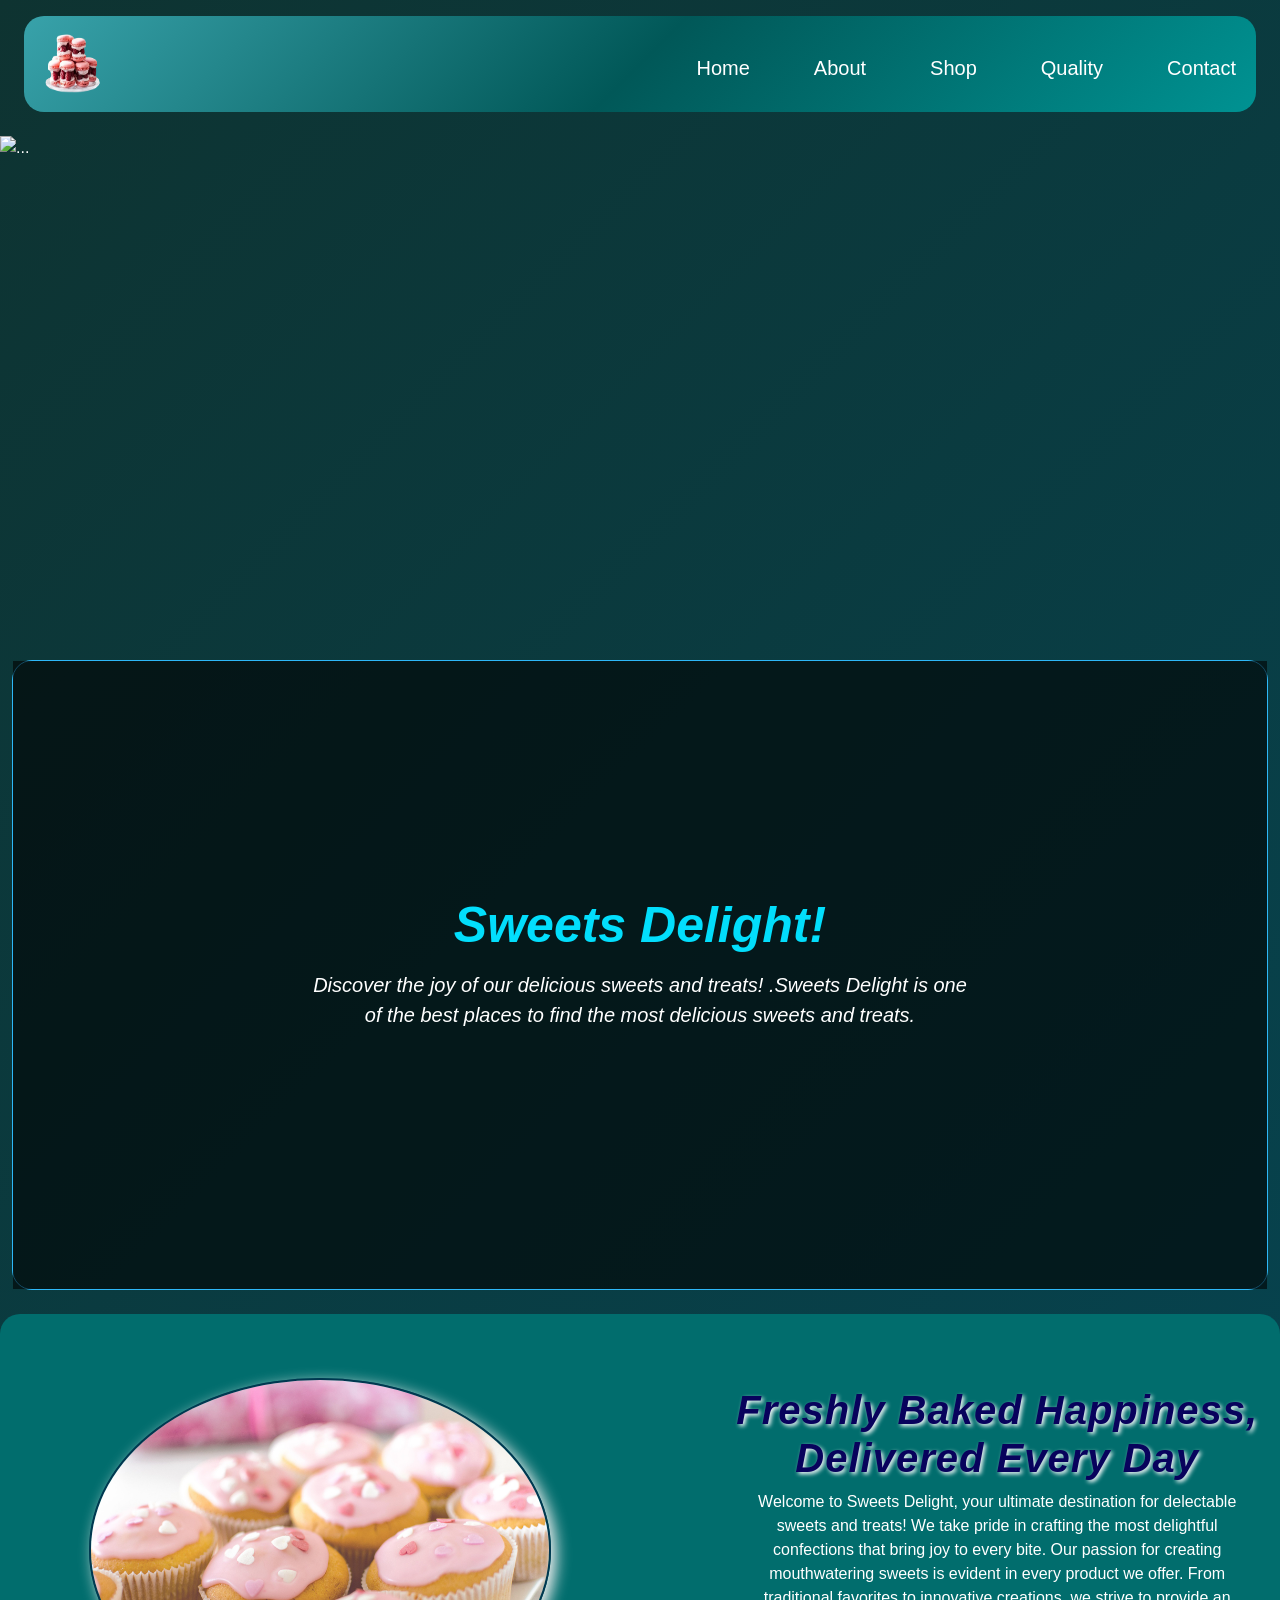
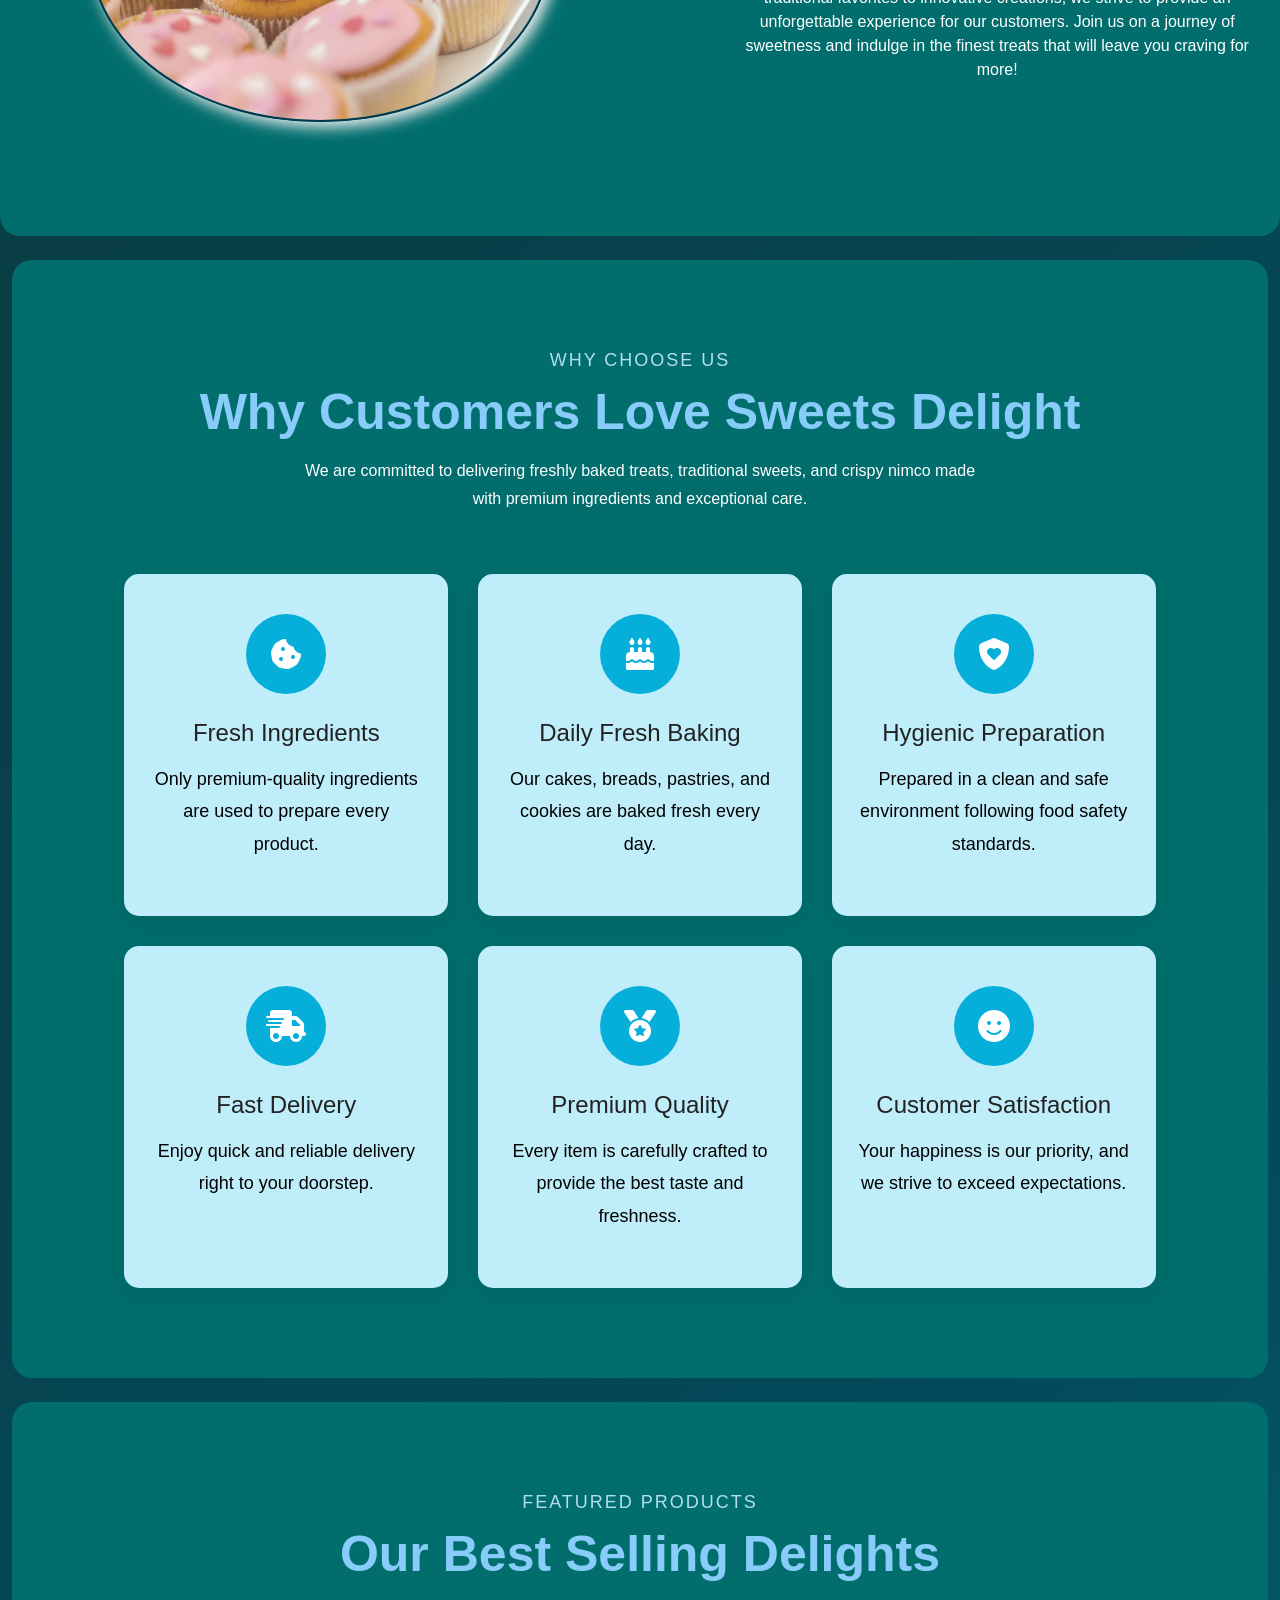
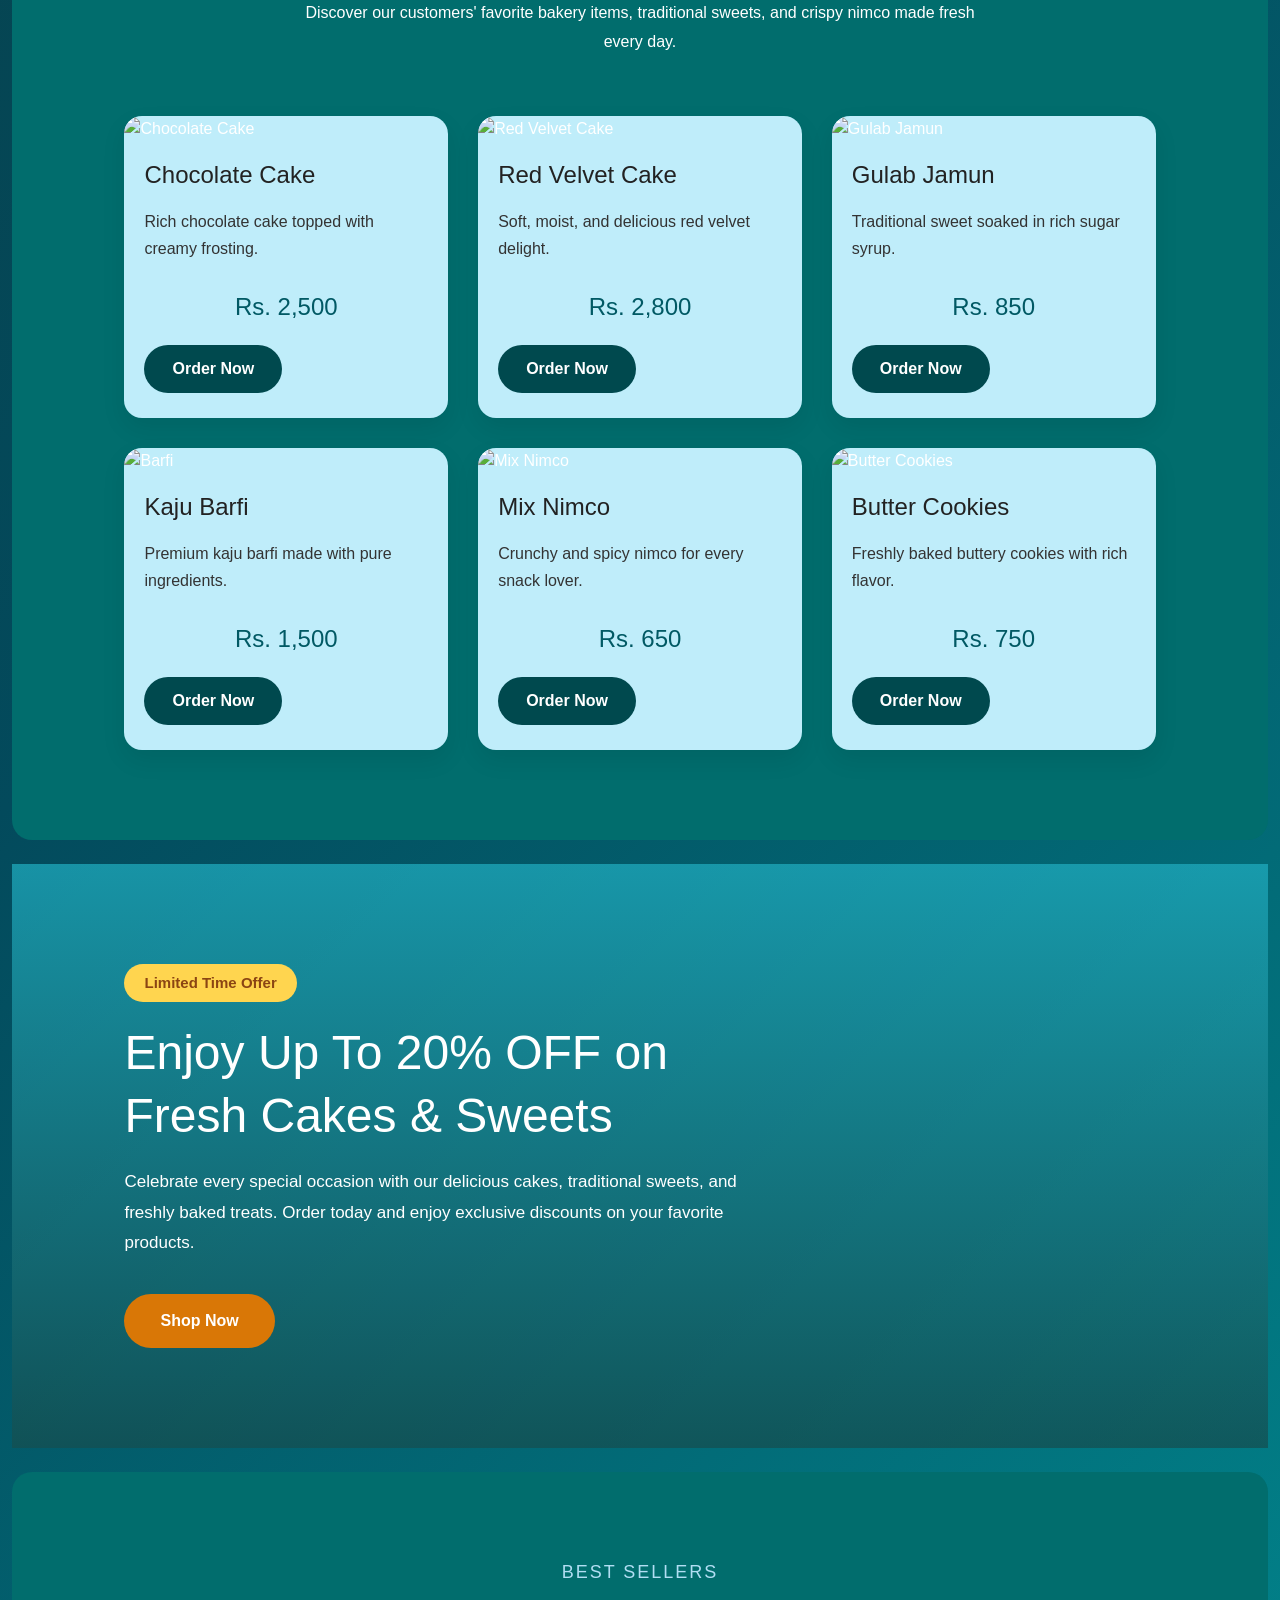
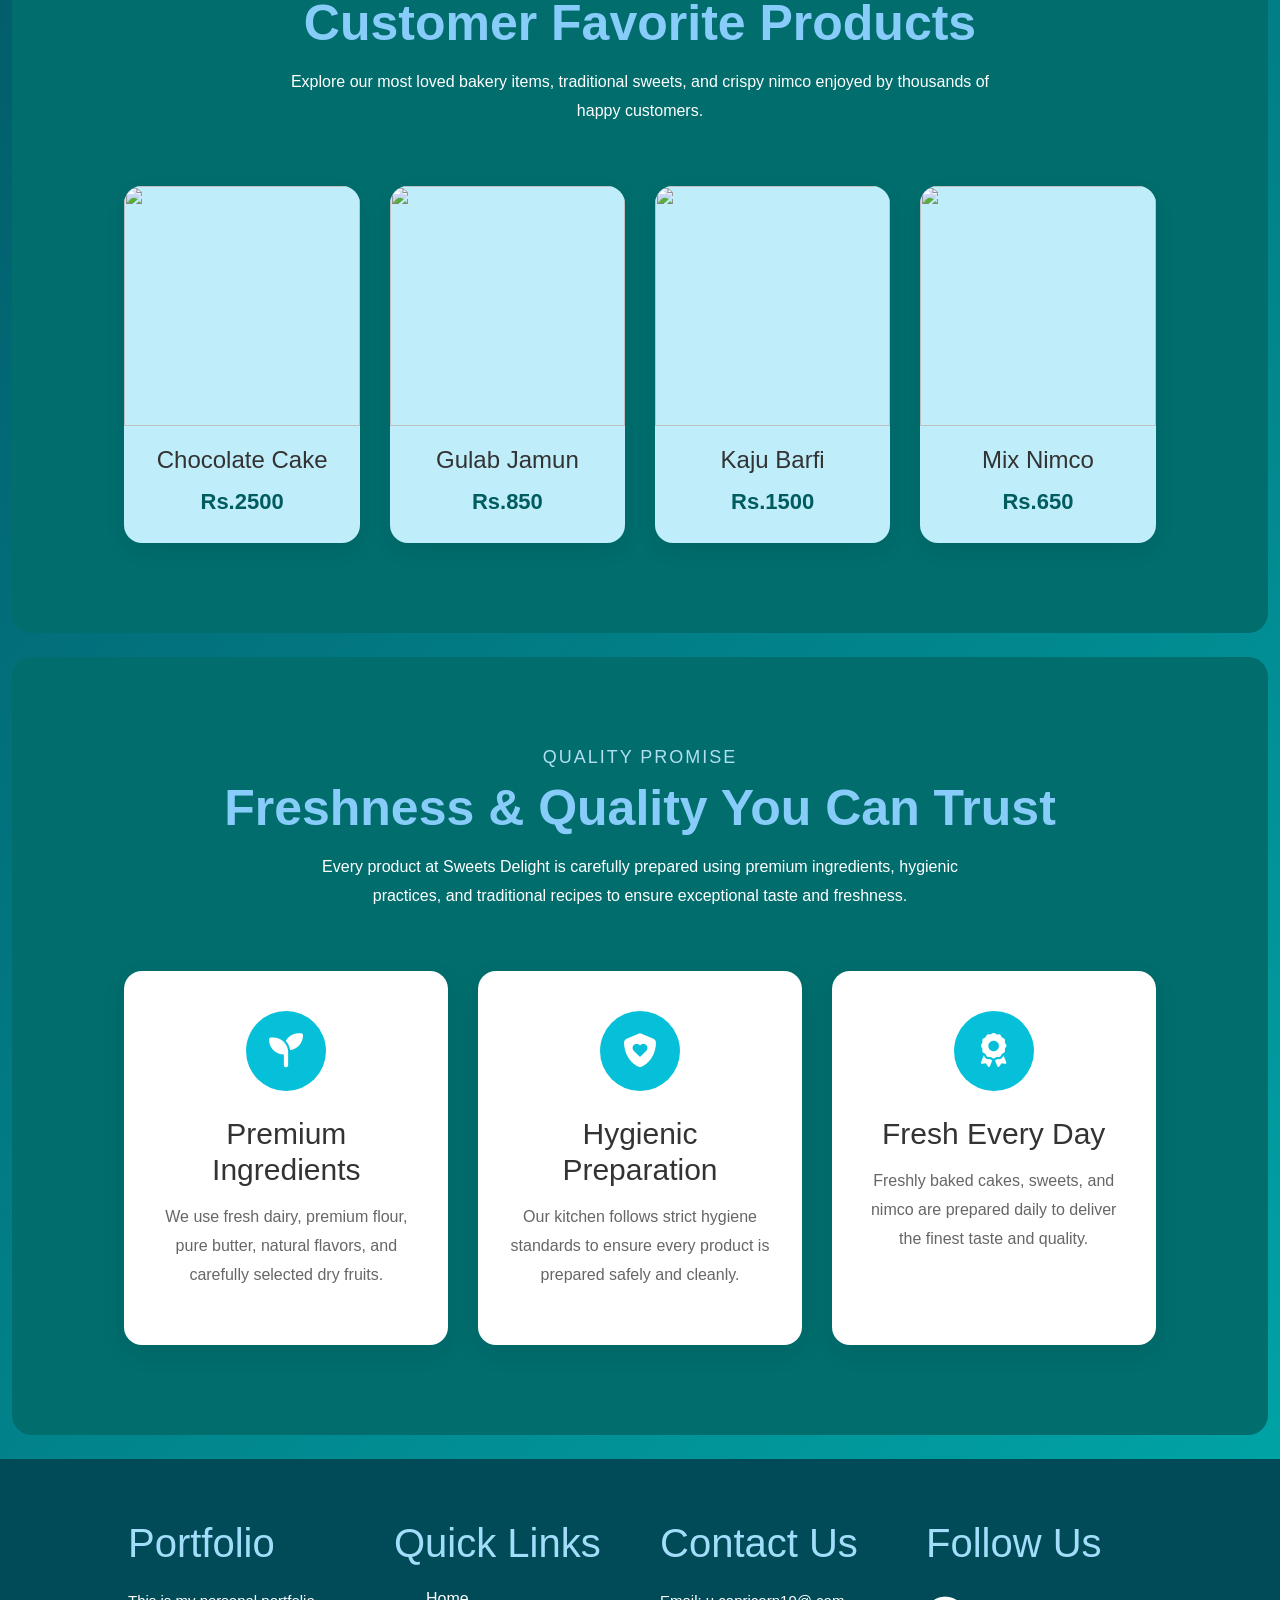
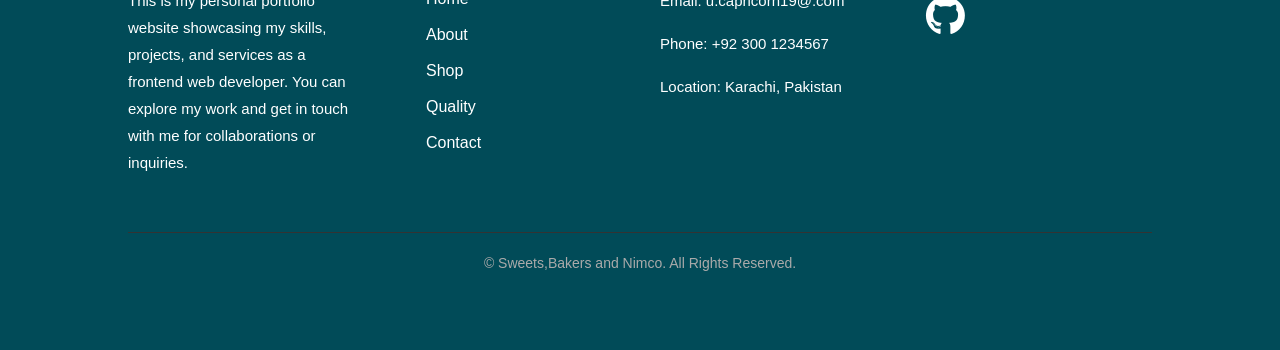
==== commit 50ec1990: "sweets" ====
--- a/index.html
+++ b/index.html
@@ -229,36 +229,22 @@
                 </div>
             </div>
         </section>
-
-        <!-- Special Offers Start -->
-
         <section class="special-offers my-4">
-
             <div class="container">
-
                 <div class="offer-content">
-
                     <span>Limited Time Offer</span>
-
                     <h2>Enjoy Up To 20% OFF on Fresh Cakes & Sweets</h2>
-
                     <p>
                         Celebrate every special occasion with our delicious cakes,
                         traditional sweets, and freshly baked treats. Order today
                         and enjoy exclusive discounts on your favorite products.
                     </p>
-
                     <a href="shop.html" class="btn">Shop Now</a>
-
-                </div>
-
-            </div>
-
+                </div>
+            </div>
         </section>
         <section class="best-sellers my-4" id="best-sellers">
-
             <div class="container">
-
                 <div class="section-title">
                     <h5>Best Sellers</h5>
                     <h2>Customer Favorite Products</h2>
@@ -268,42 +254,30 @@
                         and crispy nimco enjoyed by thousands of happy customers.
                     </p>
                 </div>
-
                 <div class="seller-container">
-
                     <div class="seller-card">
                         <img src="images/chocolate-cake.jpg" alt="">
                         <h3>Chocolate Cake</h3>
                         <span>Rs.2500</span>
                     </div>
-
                     <div class="seller-card">
                         <img src="images/gulab-jamun.jpg" alt="">
                         <h3>Gulab Jamun</h3>
                         <span>Rs.850</span>
                     </div>
-
                     <div class="seller-card">
                         <img src="images/barfi.jpg" alt="">
                         <h3>Kaju Barfi</h3>
                         <span>Rs.1500</span>
                     </div>
-
                     <div class="seller-card">
                         <img src="images/nimco.jpg" alt="">
                         <h3>Mix Nimco</h3>
                         <span>Rs.650</span>
                     </div>
-
-                </div>
-
-            </div>
-
-        </section>
-
-        <!-- Best Sellers End -->
-        <!-- Quality Promise Start -->
-
+                </div>
+            </div>
+        </section>
         <section class="quality-promise my-4" id="quality">
             <div class="container">
                 <div class="section-title">
--- a/style.css
+++ b/style.css
@@ -387,12 +387,8 @@
     background: #1694aa;
 }
 
-/*====================================
-        SPECIAL OFFERS
-=====================================*/
-
 .special-offers {
-    background: linear-gradient(rgba(80, 35, 20, .75), rgba(80, 35, 20, .75)),
+    background: linear-gradient(rgba(30, 170, 189, 0.75), rgba(20, 78, 80, 0.75)),
         url("images/offer-bg.jpg") center/cover no-repeat;
     padding: 100px 8%;
 }
@@ -440,10 +436,6 @@
     background: #fff;
     color: #D97706;
 }
-
-/*====================================
-        BEST SELLERS
-=====================================*/
 
 .best-sellers {
     padding: 90px 8%;
@@ -553,13 +545,23 @@
     line-height: 1.8;
 }
 
-/*====================================
-        RESPONSIVE
-=====================================*/
-
 @media(max-width:992px) {
-
-    .offer-content h2 {
+    .navbar {
+        text-align: center;
+    }
+
+    .choose-container {
+        grid-template-columns: repeat(2, 1fr);
+    }
+
+    .product-container {
+        grid-template-columns: repeat(2, 1fr);
+    }
+
+    .section-title h2 {
+        font-size: 34px;
+    }
+  .offer-content h2 {
         font-size: 38px;
     }
 
@@ -570,12 +572,10 @@
     .quality-container {
         grid-template-columns: repeat(2, 1fr);
     }
-
 }
 
 @media(max-width:768px) {
-
-    .special-offers,
+.special-offers,
     .best-sellers,
     .quality-promise {
         padding: 70px 5%;
@@ -597,12 +597,31 @@
     .seller-card img {
         height: 260px;
     }
+    section {
+        padding: 70px 5%;
+    }
+
+    .choose-container,
+    .product-container {
+        grid-template-columns: 1fr;
+    }
+
+    .section-title h2 {
+        font-size: 30px;
+    }
+
+    .choose-card {
+        padding: 35px 20px;
+    }
+
+    .product-card img {
+        height: 240px;
+    }
 
 }
 
 @media(max-width:480px) {
-
-    .offer-content h2 {
+ .offer-content h2 {
         font-size: 25px;
     }
 
@@ -633,56 +652,6 @@
     .quality-card h3 {
         font-size: 22px;
     }
-
-}
-
-
-@media(max-width:992px) {
-    .navbar {
-        text-align: center;
-    }
-
-    .choose-container {
-        grid-template-columns: repeat(2, 1fr);
-    }
-
-    .product-container {
-        grid-template-columns: repeat(2, 1fr);
-    }
-
-    .section-title h2 {
-        font-size: 34px;
-    }
-
-}
-
-@media(max-width:768px) {
-
-    section {
-        padding: 70px 5%;
-    }
-
-    .choose-container,
-    .product-container {
-        grid-template-columns: 1fr;
-    }
-
-    .section-title h2 {
-        font-size: 30px;
-    }
-
-    .choose-card {
-        padding: 35px 20px;
-    }
-
-    .product-card img {
-        height: 240px;
-    }
-
-}
-
-@media(max-width:480px) {
-
     .section-title h2 {
         font-size: 26px;
     }
@@ -727,7 +696,7 @@
 }
 
 .footer-col h2 {
-    color: #8591fd;
+    color: #a2defa;
     margin-bottom: 20px;
     font-size: 40px;
     font-weight: 500;
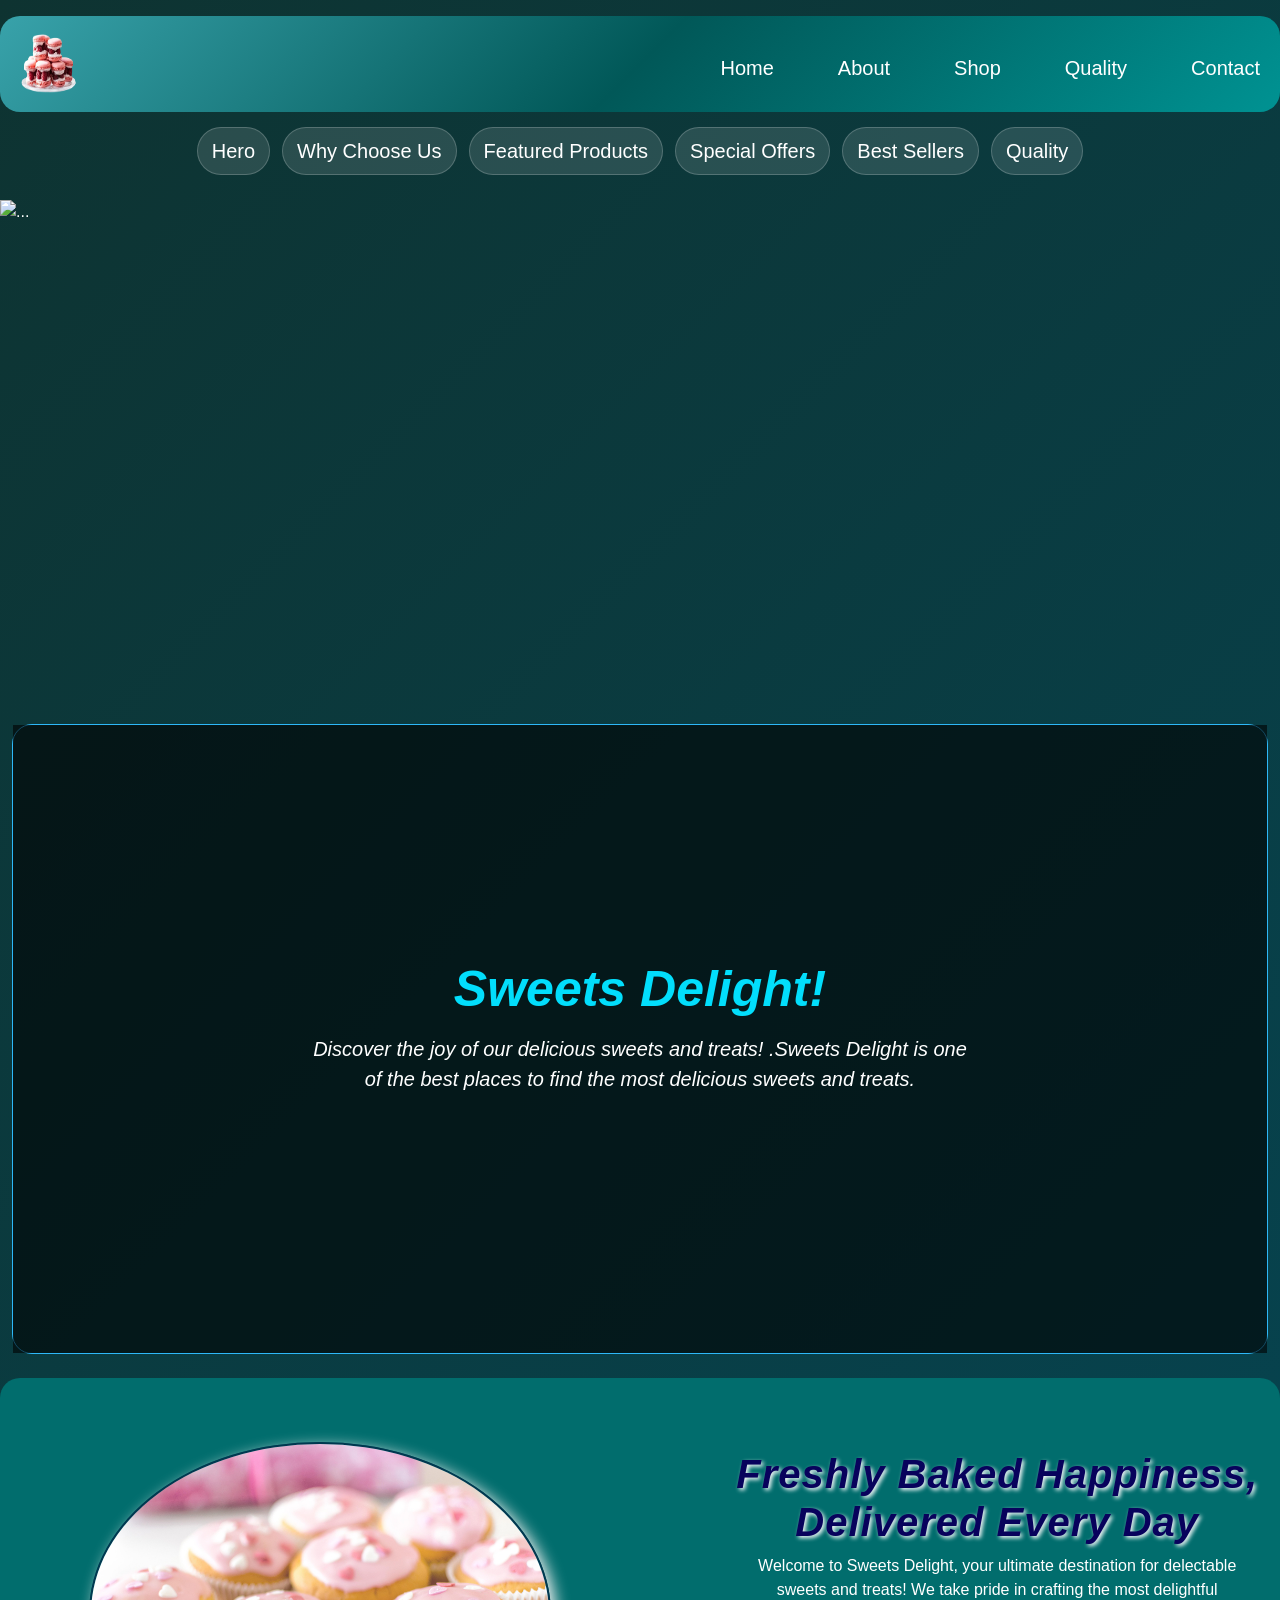
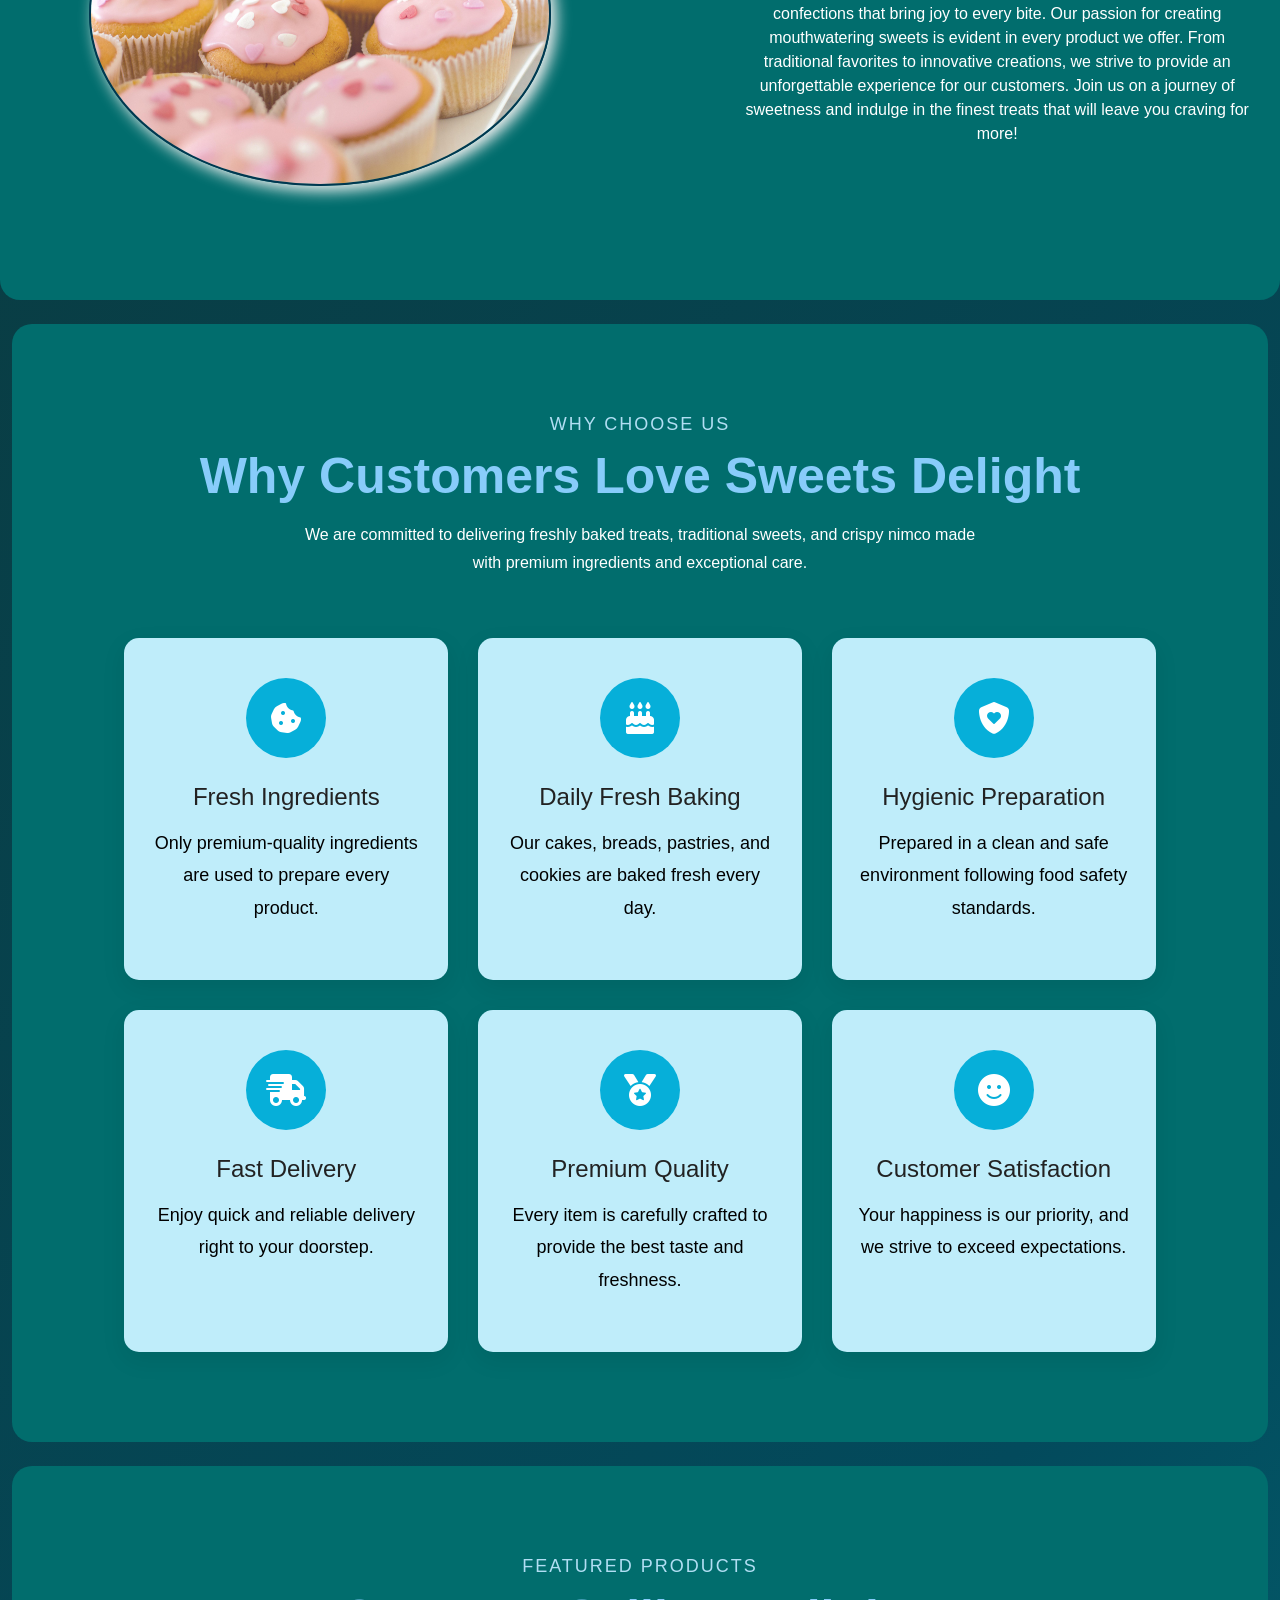
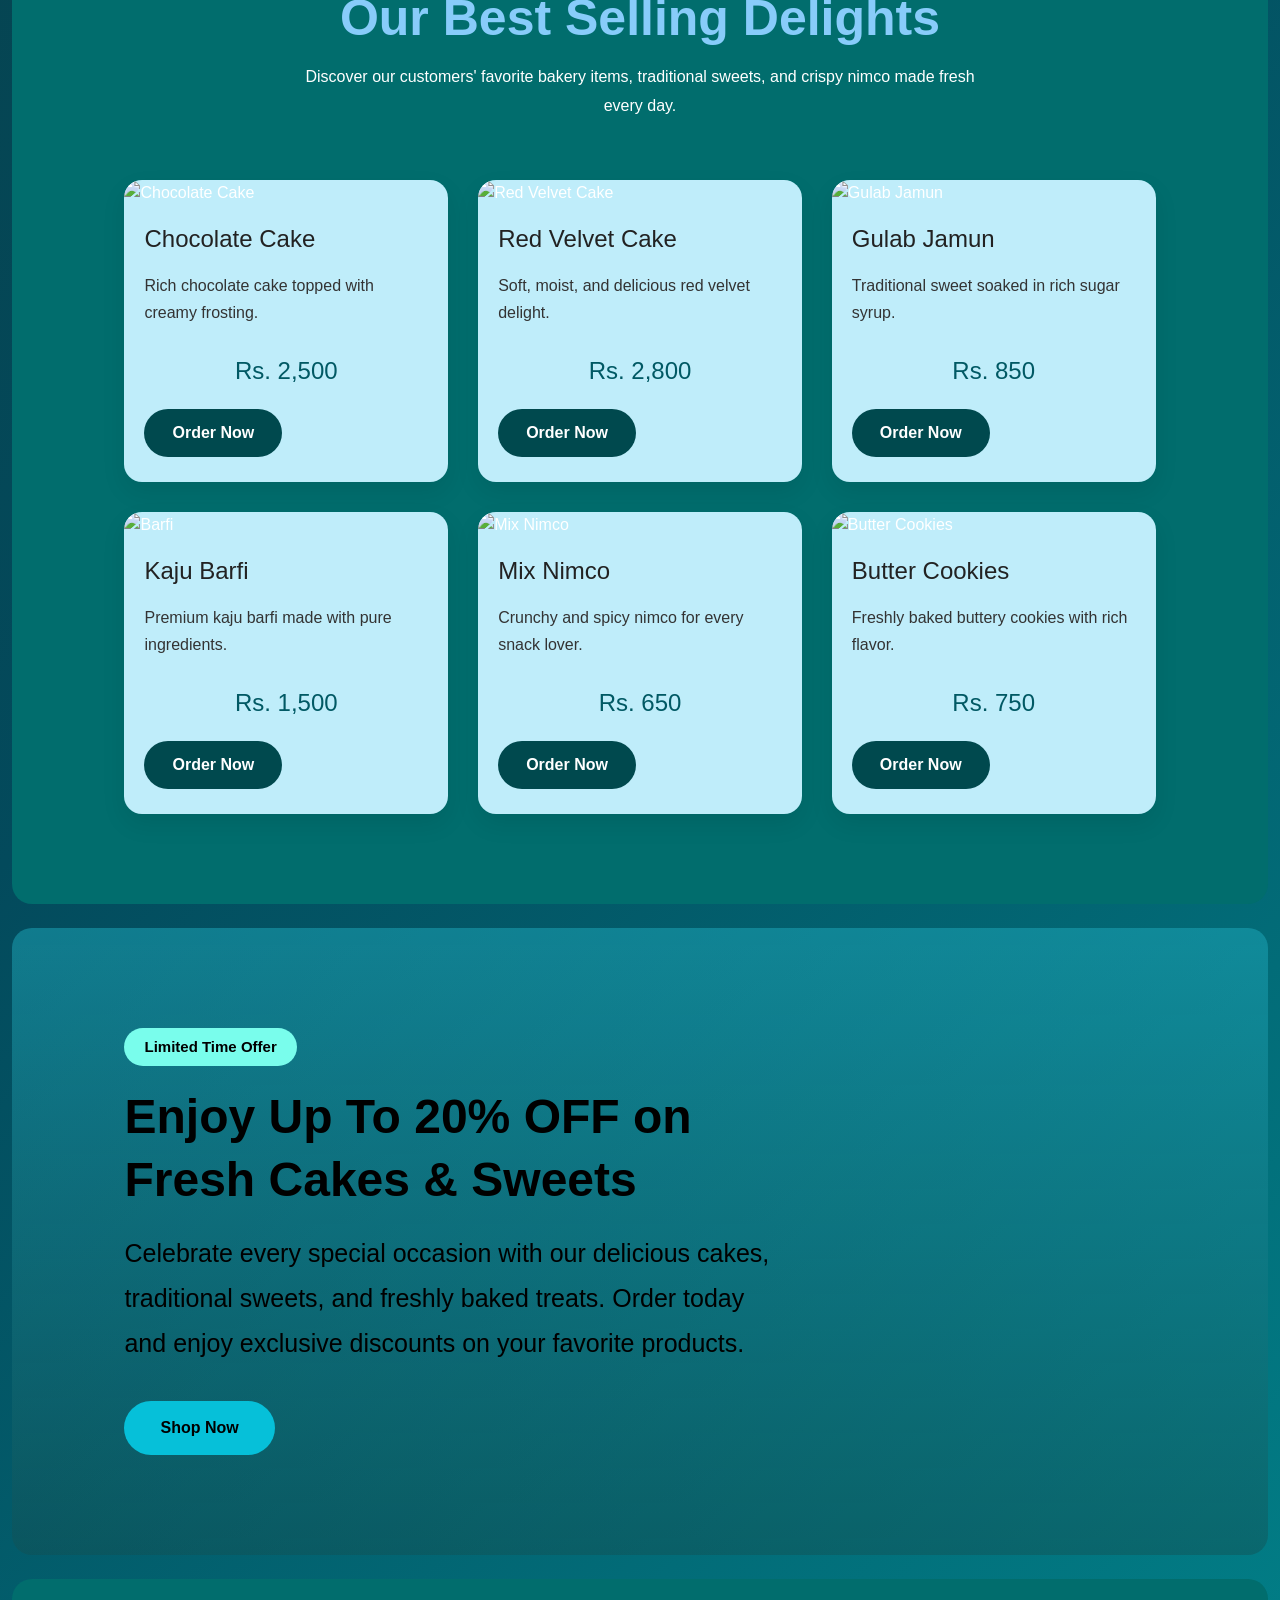
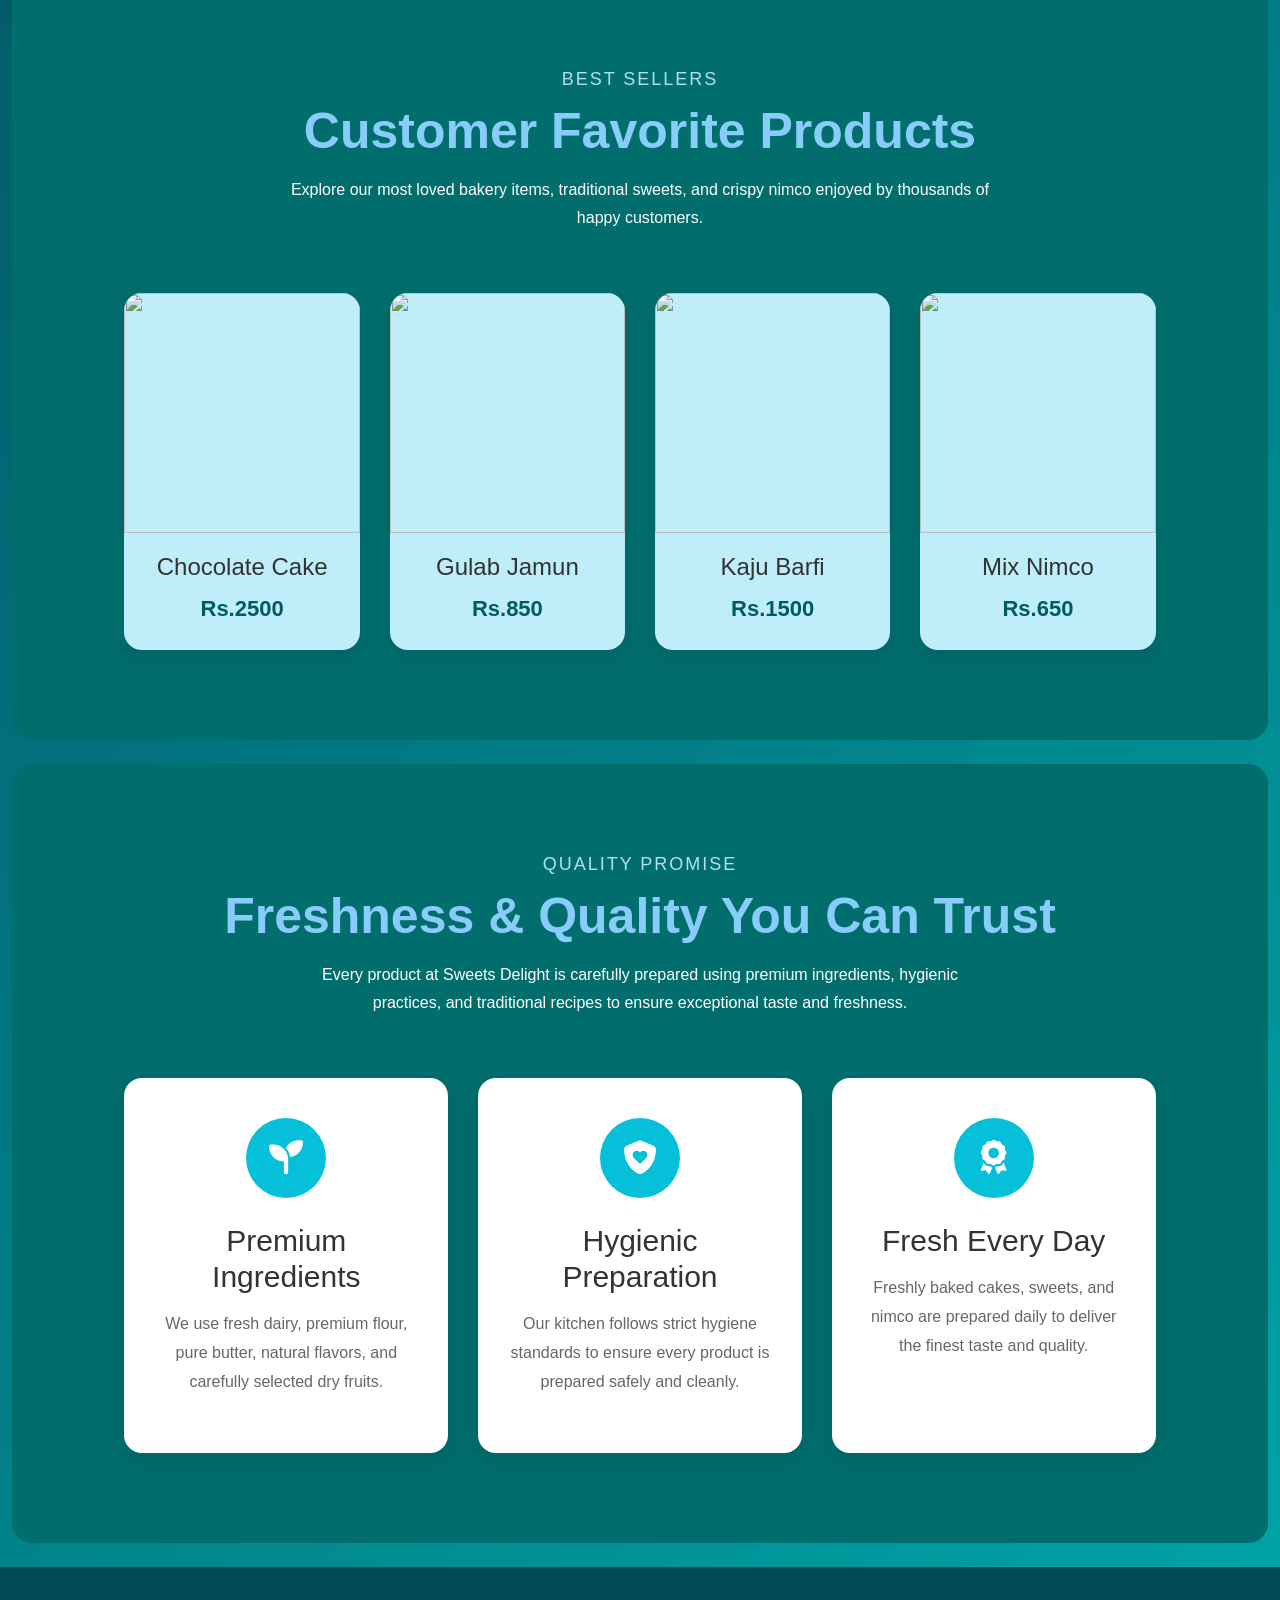
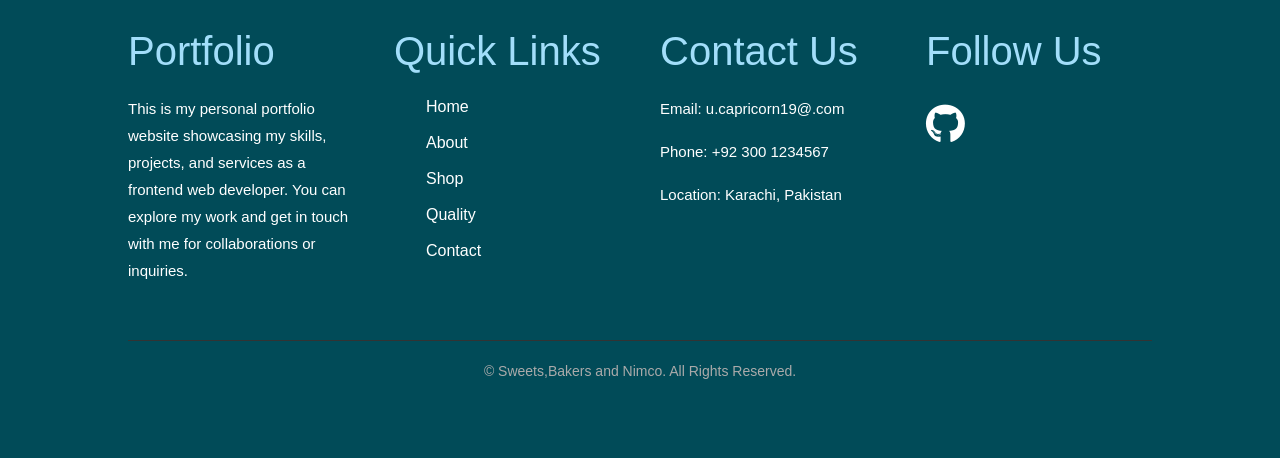
==== commit 2c9a53ed: "sweets" ====
--- a/index.html
+++ b/index.html
@@ -18,38 +18,46 @@
 </head>
 
 <body>
-    <div class="container-fluid">
-        <div class="container">
-            <nav class="navbar navbar-expand-lg navUl navnav mt-3">
-                <div class="container-fluid">
-                    <a class="navbar-brand" href="#"><img src="./images/bakery navbar.png" class="logo-1"></a>
-                    <button class="navbar-toggler" type="button" data-bs-toggle="collapse"
-                        data-bs-target="#navbarSupportedContent" aria-controls="navbarSupportedContent"
-                        aria-expanded="false" aria-label="Toggle navigation">
-                        <span class="navbar-toggler-icon"></span>
-                    </button>
-                    <div class="collapse navbar-collapse mt-2" id="navbarSupportedContent">
-                        <ul class="navbar-nav navlist ms-auto mb-lg-0 gap-5">
-                            <li class="nav-item">
-                                <a class="nav-link blog" href="index.html">Home</a>
-                            </li>
-                            <li class="nav-item">
-                                <a class="nav-link" href="about.html">About</a>
-                            </li>
-                            <li class="nav-item">
-                                <a class="nav-link" href="shop.html">Shop</a>
-                            </li>
-                            <li class="nav-item">
-                                <a class="nav-link" href="quality.html">Quality</a>
-                            </li>
-                            <li class="nav-item">
-                                <a class="nav-link" href="contact.html">Contact</a>
-                            </li>
-                        </ul>
-                    </div>
-                </div>
-            </nav>
-        </div>
+    <!-- <div class="container-fluid">
+        <div class="container"> -->
+    <nav class="navbar navbar-expand-lg navUl navnav mt-3">
+        <div class="container-fluid">
+            <a class="navbar-brand" href="#"><img src="./images/bakery navbar.png" class="logo-1"></a>
+            <button class="navbar-toggler" type="button" data-bs-toggle="collapse"
+                data-bs-target="#navbarSupportedContent" aria-controls="navbarSupportedContent" aria-expanded="false"
+                aria-label="Toggle navigation">
+                <span class="navbar-toggler-icon"></span>
+            </button>
+            <div class="collapse navbar-collapse mt-2" id="navbarSupportedContent">
+                <ul class="navbar-nav navlist ms-auto mb-lg-0 gap-5">
+                    <li class="nav-item">
+                        <a class="nav-link blog" href="index.html">Home</a>
+                    </li>
+                    <li class="nav-item">
+                        <a class="nav-link" href="about.html">About</a>
+                    </li>
+                    <li class="nav-item">
+                        <a class="nav-link" href="shop.html">Shop</a>
+                    </li>
+                    <li class="nav-item">
+                        <a class="nav-link" href="quality.html">Quality</a>
+                    </li>
+                    <li class="nav-item">
+                        <a class="nav-link" href="contact.html">Contact</a>
+                    </li>
+                </ul>
+            </div>
+        </div>
+    </nav>
+    </div>
+    </div>
+    <div class="page-section-nav">
+        <a class="nav-link page-section-link" href="#hero">Hero</a>
+        <a class="nav-link page-section-link" href="#why">Why Choose Us</a>
+        <a class="nav-link page-section-link" href="#products">Featured Products</a>
+        <a class="nav-link page-section-link" href="#special-offers">Special Offers</a>
+        <a class="nav-link page-section-link" href="#best-sellers">Best Sellers</a>
+        <a class="nav-link page-section-link" href="#quality">Quality</a>
     </div>
     <div id="carouselExampleSlidesOnly" class="carousel slide my-4" data-bs-ride="carousel" data-bs-interval="3000"
         data-bs-pause="false">
@@ -87,7 +95,7 @@
             <div class="col-lg-6 col-sm-12 mt-5 ps-5 my-5 d-flex justify-content-center">
                 <center>
                     <section
-                        class="section-hero align-item-center pt-4 pe-2  my-auto animate__animated animate__zoomIn">
+                        id="hero" class="section-hero align-item-center pt-4 pe-2  my-auto animate__animated animate__zoomIn">
                         <h2 class="bakery-heading">Freshly Baked Happiness, Delivered Every Day</h2>
                         <p class="sweetspara">Welcome to Sweets Delight, your ultimate destination for delectable sweets
                             and
@@ -105,8 +113,6 @@
         </div>
 
         <div>
-            <!-- Why Choose Us Section Start -->
-
             <section class="why-choose-us" id="why">
                 <div class="container">
 
@@ -229,7 +235,7 @@
                 </div>
             </div>
         </section>
-        <section class="special-offers my-4">
+        <section class="special-offers my-4" id="special-offers">
             <div class="container">
                 <div class="offer-content">
                     <span>Limited Time Offer</span>
--- a/style.css
+++ b/style.css
@@ -1,3 +1,7 @@
+html {
+    scroll-behavior: smooth;
+}
+
 body {
 
     background: linear-gradient(135deg, #0e3331, #034a5c, #00afaf);
@@ -12,6 +16,27 @@
     background: linear-gradient(135deg, #38a2aa, #015858, #009292);
     border-radius: 20px;
     box-shadow: #9aecbc;
+}
+
+.page-section-nav {
+    display: flex;
+    flex-wrap: wrap;
+    justify-content: center;
+    gap: 12px;
+    margin: 15px 0 25px;
+    padding: 0 15px;
+}
+
+.page-section-link {
+    padding: 8px 14px;
+    border-radius: 999px;
+    background: rgba(255, 255, 255, 0.12);
+    border: 1px solid rgba(255, 255, 255, 0.2);
+}
+
+.page-section-link:hover {
+    background: rgba(255, 255, 255, 0.24);
+    color: #fff;
 }
 
 .logo-1 {
@@ -388,20 +413,21 @@
 }
 
 .special-offers {
-    background: linear-gradient(rgba(30, 170, 189, 0.75), rgba(20, 78, 80, 0.75)),
-        url("images/offer-bg.jpg") center/cover no-repeat;
+    border-radius: 20px;
+    background: linear-gradient(rgba(30, 170, 189, 0.5), rgba(20, 78, 80, 0.432)),
+        url("https://images.unsplash.com/photo-1568254183919-78a4f43a2877?w=500&auto=format&fit=crop&q=60&ixlib=rb-4.1.0&ixid=M3wxMjA3fDB8MHxzZWFyY2h8M3x8YmFrZXJ5fGVufDB8fDB8fHww") center/cover no-repeat;
     padding: 100px 8%;
 }
 
 .offer-content {
     max-width: 650px;
-    color: #fff;
+    color: #000000;
 }
 
 .offer-content span {
     display: inline-block;
-    background: #FFD54F;
-    color: #8B4513;
+    background: #79fdec;
+    color: #000000;
     padding: 8px 20px;
     border-radius: 30px;
     font-size: 15px;
@@ -410,13 +436,14 @@
 }
 
 .offer-content h2 {
+    font-weight: 800;
     font-size: 48px;
     margin-bottom: 20px;
     line-height: 1.3;
 }
 
 .offer-content p {
-    font-size: 17px;
+    font-size: 25px;
     line-height: 1.8;
     margin-bottom: 35px;
 }
@@ -424,8 +451,8 @@
 .offer-content .btn {
     display: inline-block;
     padding: 14px 35px;
-    background: #D97706;
-    color: #fff;
+    background: #06c0d9;
+    color: #000000;
     text-decoration: none;
     border-radius: 40px;
     transition: .4s;
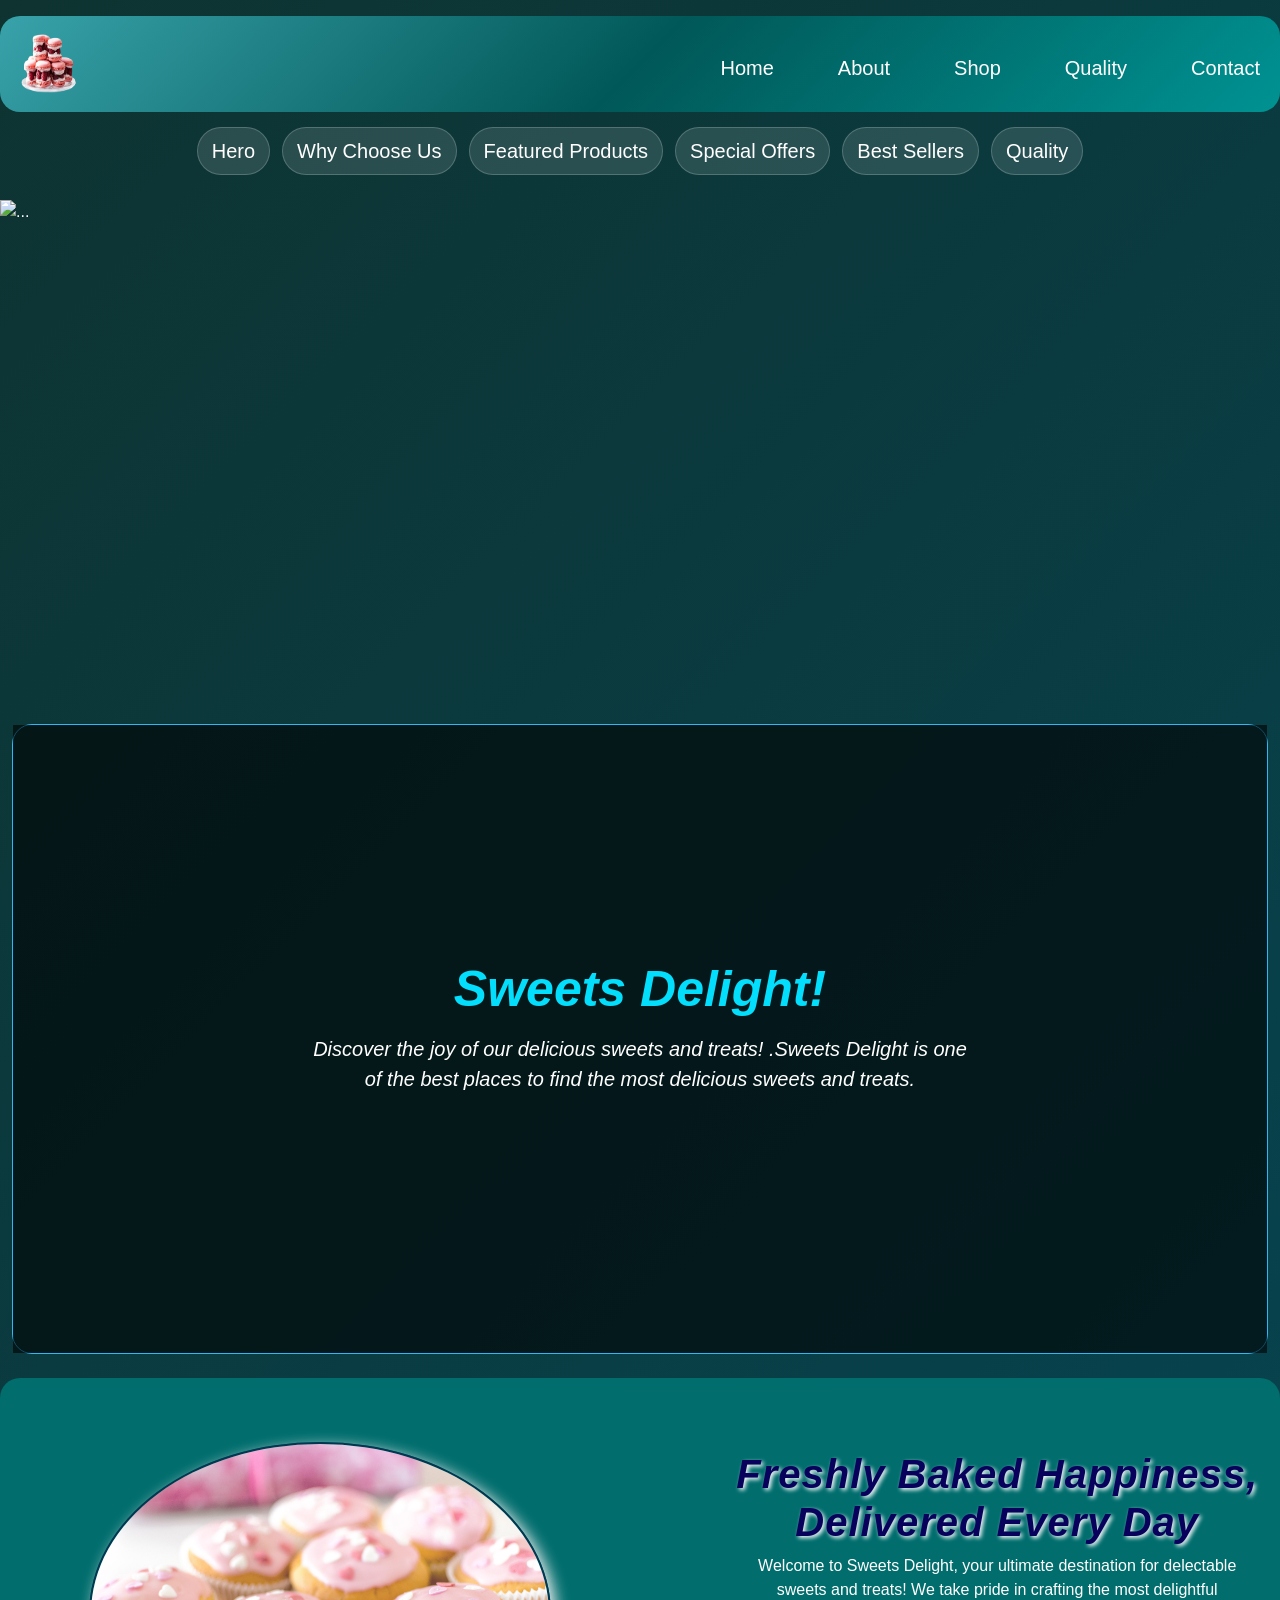
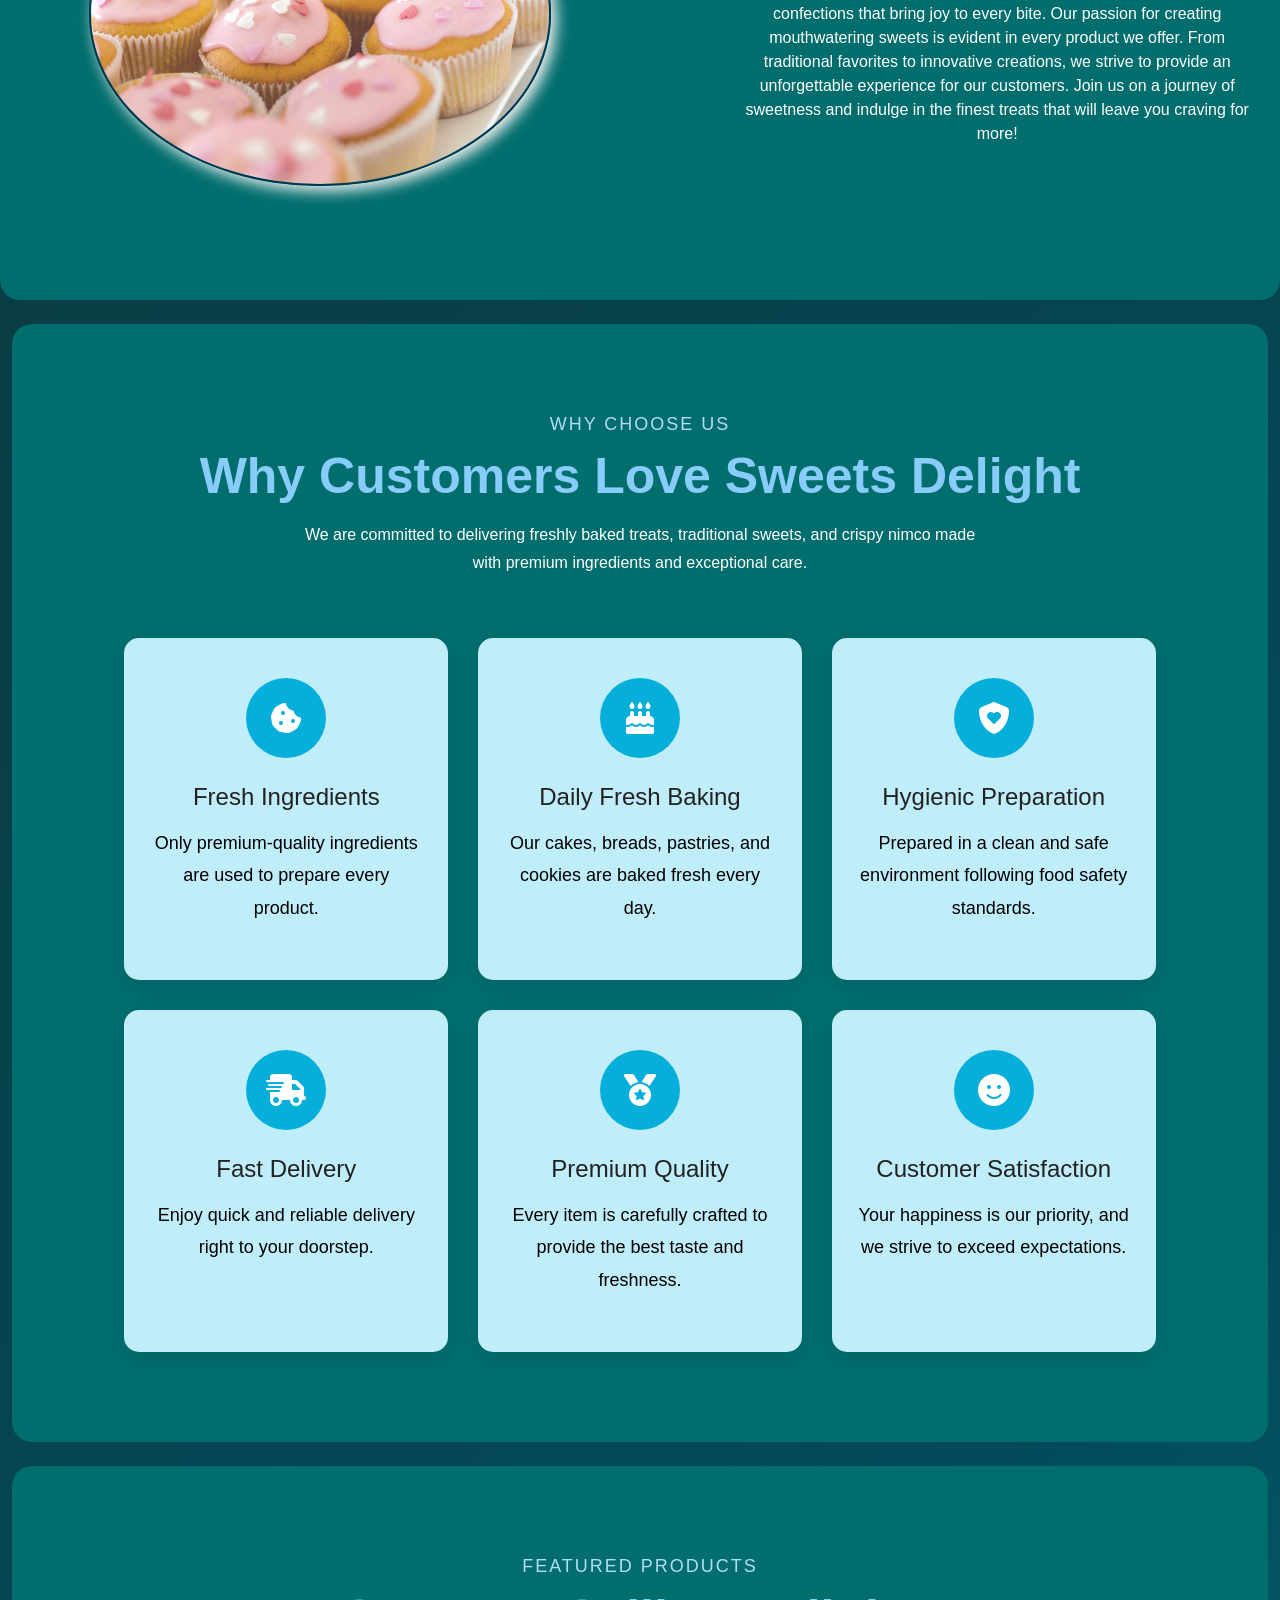
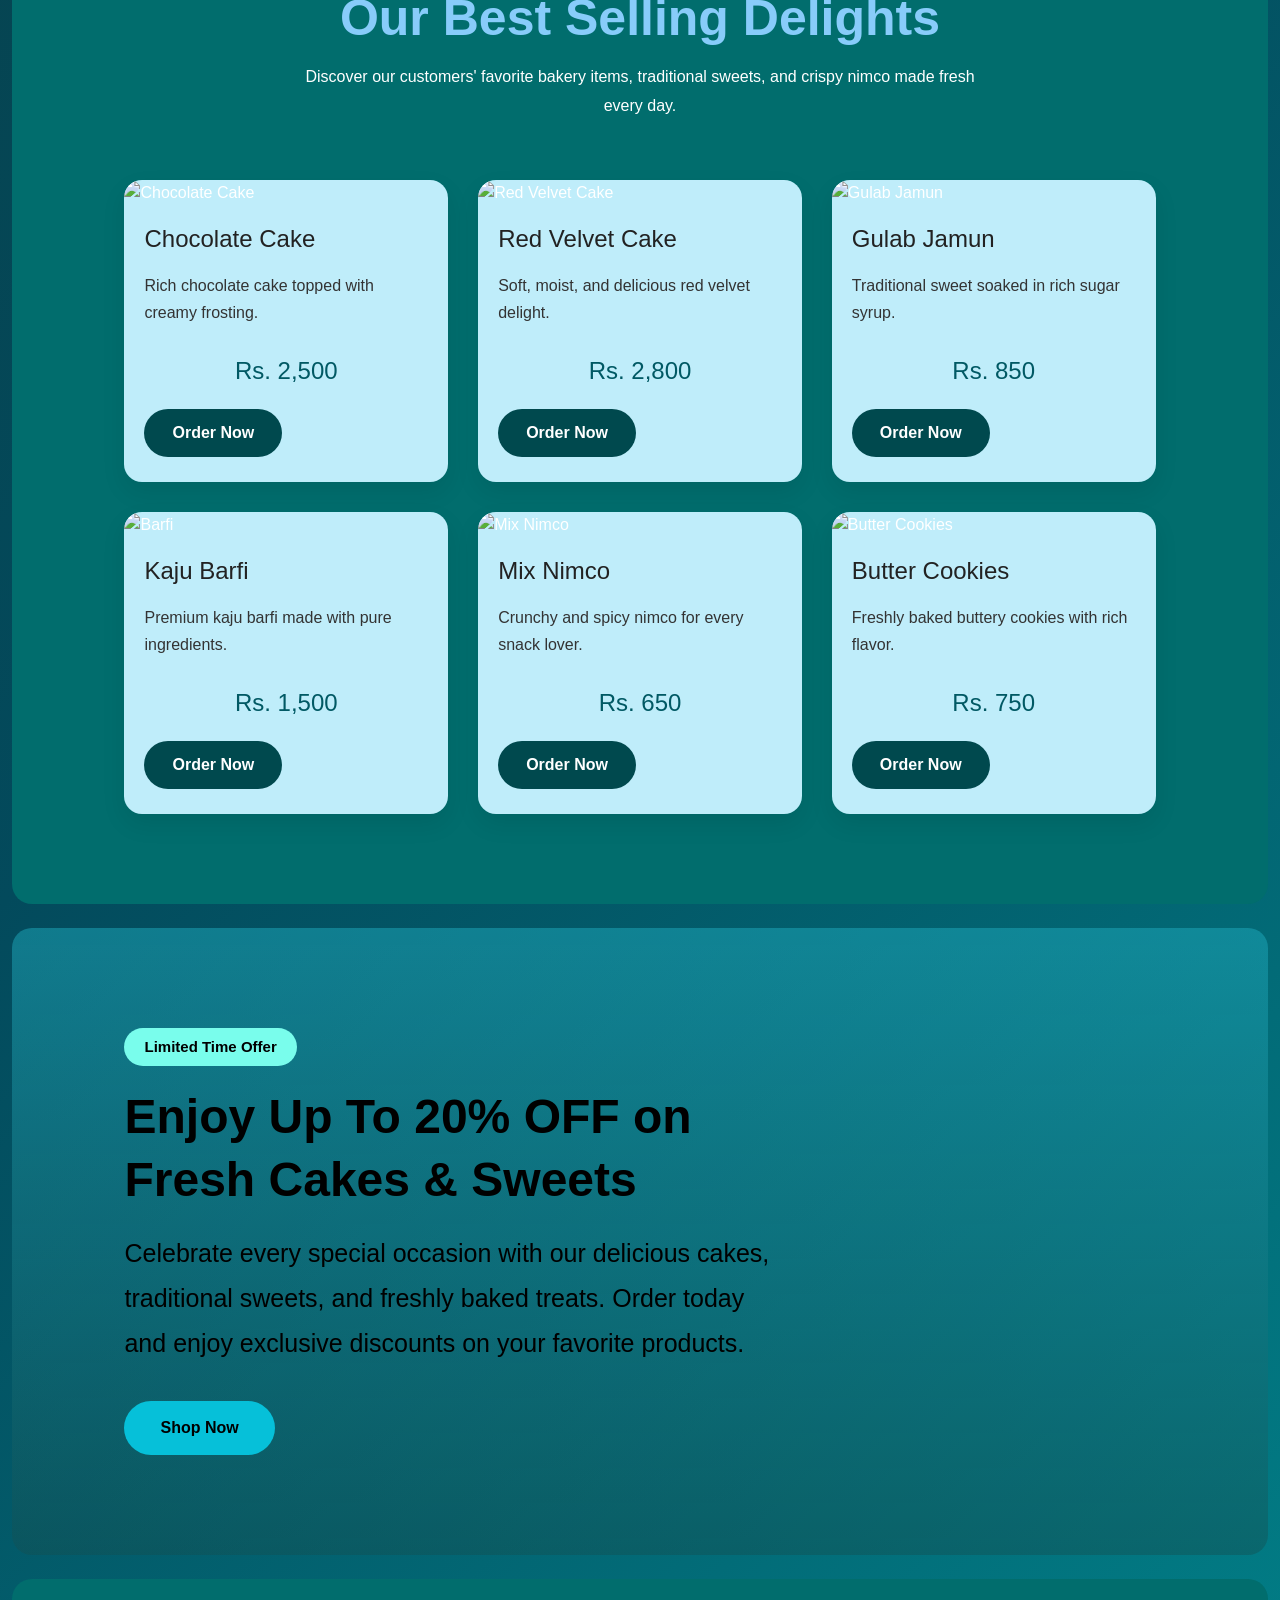
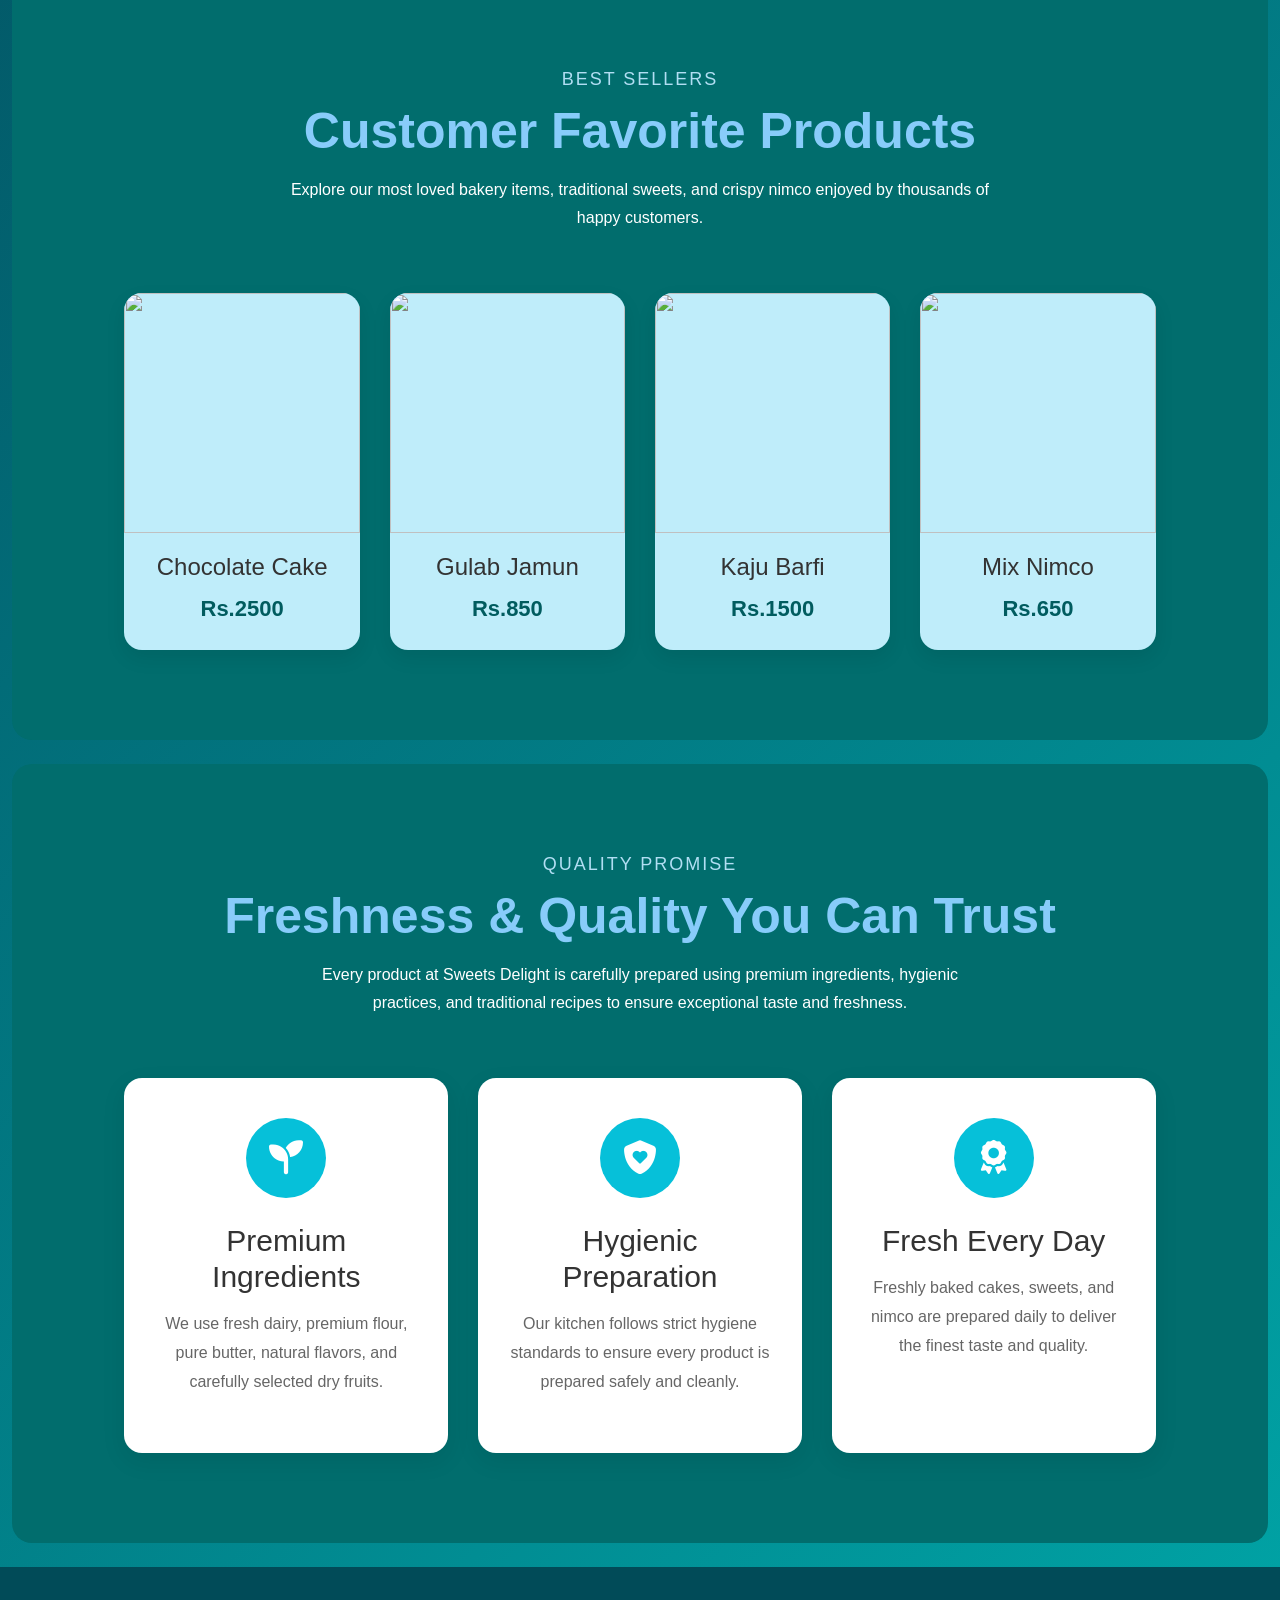
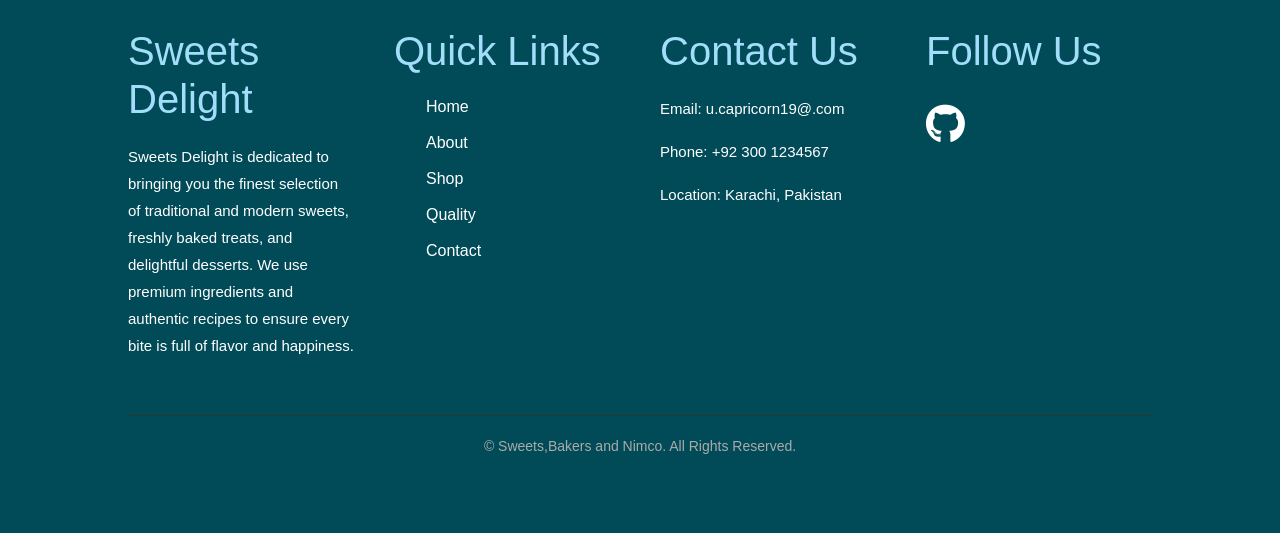
==== commit 39e481fe: "sweets" ====
--- a/index.html
+++ b/index.html
@@ -186,7 +186,7 @@
                 <div class="product-container">
 
                     <div class="product-card">
-                        <img src="images/chocolate-cake.jpg" alt="Chocolate Cake">
+                        <img src="https://images.unsplash.com/photo-1578985545062-69928b1d9587?auto=format&fit=crop&w=900&q=80" alt="Chocolate Cake">
                         <h3>Chocolate Cake</h3>
                         <p>Rich chocolate cake topped with creamy frosting.</p>
                         <h4>Rs. 2,500</h4>
@@ -194,7 +194,7 @@
                     </div>
 
                     <div class="product-card">
-                        <img src="images/red-velvet.jpg" alt="Red Velvet Cake">
+                        <img src="https://images.pexels.com/photos/17321240/pexels-photo-17321240.jpeg" alt="Red Velvet Cake">
                         <h3>Red Velvet Cake</h3>
                         <p>Soft, moist, and delicious red velvet delight.</p>
                         <h4>Rs. 2,800</h4>
@@ -202,7 +202,7 @@
                     </div>
 
                     <div class="product-card">
-                        <img src="images/gulab-jamun.jpg" alt="Gulab Jamun">
+                        <img src="https://images.pexels.com/photos/7406888/pexels-photo-7406888.jpeg" alt="Gulab Jamun">
                         <h3>Gulab Jamun</h3>
                         <p>Traditional sweet soaked in rich sugar syrup.</p>
                         <h4>Rs. 850</h4>
@@ -210,7 +210,7 @@
                     </div>
 
                     <div class="product-card">
-                        <img src="images/barfi.jpg" alt="Barfi">
+                        <img src="https://media.istockphoto.com/id/1432847906/photo/kaju-katli-is-a-traditional-indian-diamond-shaped-sweet-or-mithai-made-using-cashew-paste.jpg?b=1&s=612x612&w=0&k=20&c=yfuC5rrHk6x5aWi7NS-WJuwN2FrP9ZNnIb1t2flGF2I=" alt="Barfi">
                         <h3>Kaju Barfi</h3>
                         <p>Premium kaju barfi made with pure ingredients.</p>
                         <h4>Rs. 1,500</h4>
@@ -218,7 +218,7 @@
                     </div>
 
                     <div class="product-card">
-                        <img src="images/nimco.jpg" alt="Mix Nimco">
+                        <img src="https://images.pexels.com/photos/35339143/pexels-photo-35339143.jpeg" alt="Mix Nimco">
                         <h3>Mix Nimco</h3>
                         <p>Crunchy and spicy nimco for every snack lover.</p>
                         <h4>Rs. 650</h4>
@@ -226,7 +226,7 @@
                     </div>
 
                     <div class="product-card">
-                        <img src="images/cookies.jpg" alt="Butter Cookies">
+                        <img src="https://images.pexels.com/photos/5985986/pexels-photo-5985986.jpeg" alt="Butter Cookies">
                         <h3>Butter Cookies</h3>
                         <p>Freshly baked buttery cookies with rich flavor.</p>
                         <h4>Rs. 750</h4>
@@ -262,22 +262,22 @@
                 </div>
                 <div class="seller-container">
                     <div class="seller-card">
-                        <img src="images/chocolate-cake.jpg" alt="">
+                        <img src="https://images.unsplash.com/photo-1578985545062-69928b1d9587?auto=format&fit=crop&w=900&q=80" alt="">
                         <h3>Chocolate Cake</h3>
                         <span>Rs.2500</span>
                     </div>
                     <div class="seller-card">
-                        <img src="images/gulab-jamun.jpg" alt="">
+                        <img src="https://images.pexels.com/photos/7406888/pexels-photo-7406888.jpeg" alt="">
                         <h3>Gulab Jamun</h3>
                         <span>Rs.850</span>
                     </div>
                     <div class="seller-card">
-                        <img src="images/barfi.jpg" alt="">
+                        <img src="https://media.istockphoto.com/id/1432847906/photo/kaju-katli-is-a-traditional-indian-diamond-shaped-sweet-or-mithai-made-using-cashew-paste.jpg?b=1&s=612x612&w=0&k=20&c=yfuC5rrHk6x5aWi7NS-WJuwN2FrP9ZNnIb1t2flGF2I=" alt="">
                         <h3>Kaju Barfi</h3>
                         <span>Rs.1500</span>
                     </div>
                     <div class="seller-card">
-                        <img src="images/nimco.jpg" alt="">
+                        <img src="https://images.pexels.com/photos/35339143/pexels-photo-35339143.jpeg" alt="">
                         <h3>Mix Nimco</h3>
                         <span>Rs.650</span>
                     </div>
@@ -328,11 +328,9 @@
     <footer class="footer">
         <div class="footer-container">
             <div class="footer-col">
-                <h2>Portfolio</h2>
+                <h2>Sweets Delight</h2>
                 <p>
-                    This is my personal portfolio website showcasing my skills, projects, and services as a frontend
-                    web
-                    developer. You can explore my work and get in touch with me for collaborations or inquiries.
+                   Sweets Delight is dedicated to bringing you the finest selection of traditional and modern sweets, freshly baked treats, and delightful desserts. We use premium ingredients and authentic recipes to ensure every bite is full of flavor and happiness.
                 </p>
             </div>
             <div class="footer-col">
--- a/style.css
+++ b/style.css
@@ -53,7 +53,7 @@
 }
 
 .nav-link:hover {
-    color: #f5bfbf;
+    color: #bff3f5;
     transform: scale(1.05);
     font-size: 20px;
 }
@@ -572,6 +572,80 @@
     line-height: 1.8;
 }
 
+.footer {
+    background: #014b58;
+    padding: 60px 10%;
+    color: white;
+    font-family: Arial, Helvetica, sans-serif;
+}
+
+.footer-container {
+    display: grid;
+    grid-template-columns: repeat(4, 1fr);
+    gap: 40px;
+}
+
+.footer-col h2 {
+    color: #a2defa;
+    margin-bottom: 20px;
+    font-size: 40px;
+    font-weight: 500;
+}
+
+.footer-col p {
+    color: #ffffff;
+    line-height: 1.8;
+    font-size: 15px;
+}
+
+.footer-col ul {
+    list-style: none;
+}
+
+.footer-col ul li {
+    margin-bottom: 12px;
+}
+
+.footer-col ul li a {
+    text-decoration: none;
+    color: #ffffff;
+    transition: 0.3s;
+}
+
+.footer-col ul li a:hover {
+    color: #abadff;
+    padding-left: 5px;
+}
+
+.social-icons {
+    display: flex;
+    flex-direction: column;
+    gap: 12px;
+}
+
+.social-icons a {
+    text-decoration: none;
+    color: #ffffff;
+    font-size: 40px;
+    transition: 0.3s;
+}
+
+.social-icons a:hover {
+    color: #00ffaa;
+    transform: translateX(5px);
+}
+
+.footer-bottom {
+    text-align: center;
+    border-top: 1px solid #333;
+    margin-top: 40px;
+    padding-top: 20px;
+}
+
+.footer-bottom p {
+    color: #aaa;
+    font-size: 14px;
+}
 @media(max-width:992px) {
     .navbar {
         text-align: center;
@@ -588,7 +662,8 @@
     .section-title h2 {
         font-size: 34px;
     }
-  .offer-content h2 {
+
+    .offer-content h2 {
         font-size: 38px;
     }
 
@@ -602,7 +677,52 @@
 }
 
 @media(max-width:768px) {
-.special-offers,
+     .footer {
+        padding: 50px 20px;
+    }
+
+    .footer-container {
+        grid-template-columns: 1fr;
+        text-align: center;
+        justify-items: center;
+        align-items: center;
+        gap: 30px;
+    }
+
+    .footer-col {
+        width: 100%;
+        display: flex;
+        flex-direction: column;
+        align-items: center;
+        text-align: center;
+    }
+
+    .footer-col ul {
+        padding: 0;
+        margin: 0;
+        list-style: none;
+    }
+
+    .footer-col ul li {
+        margin: 10px 0;
+    }
+
+    .footer-col a {
+        text-decoration: none;
+    }
+
+    .social-icons {
+        display: flex;
+        justify-content: center;
+        align-items: center;
+        gap: 15px;
+    }
+
+    .footer-bottom {
+        text-align: center;
+        margin-top: 30px;
+    }
+    .special-offers,
     .best-sellers,
     .quality-promise {
         padding: 70px 5%;
@@ -624,6 +744,7 @@
     .seller-card img {
         height: 260px;
     }
+
     section {
         padding: 70px 5%;
     }
@@ -648,7 +769,7 @@
 }
 
 @media(max-width:480px) {
- .offer-content h2 {
+    .offer-content h2 {
         font-size: 25px;
     }
 
@@ -679,6 +800,7 @@
     .quality-card h3 {
         font-size: 22px;
     }
+
     .section-title h2 {
         font-size: 26px;
     }
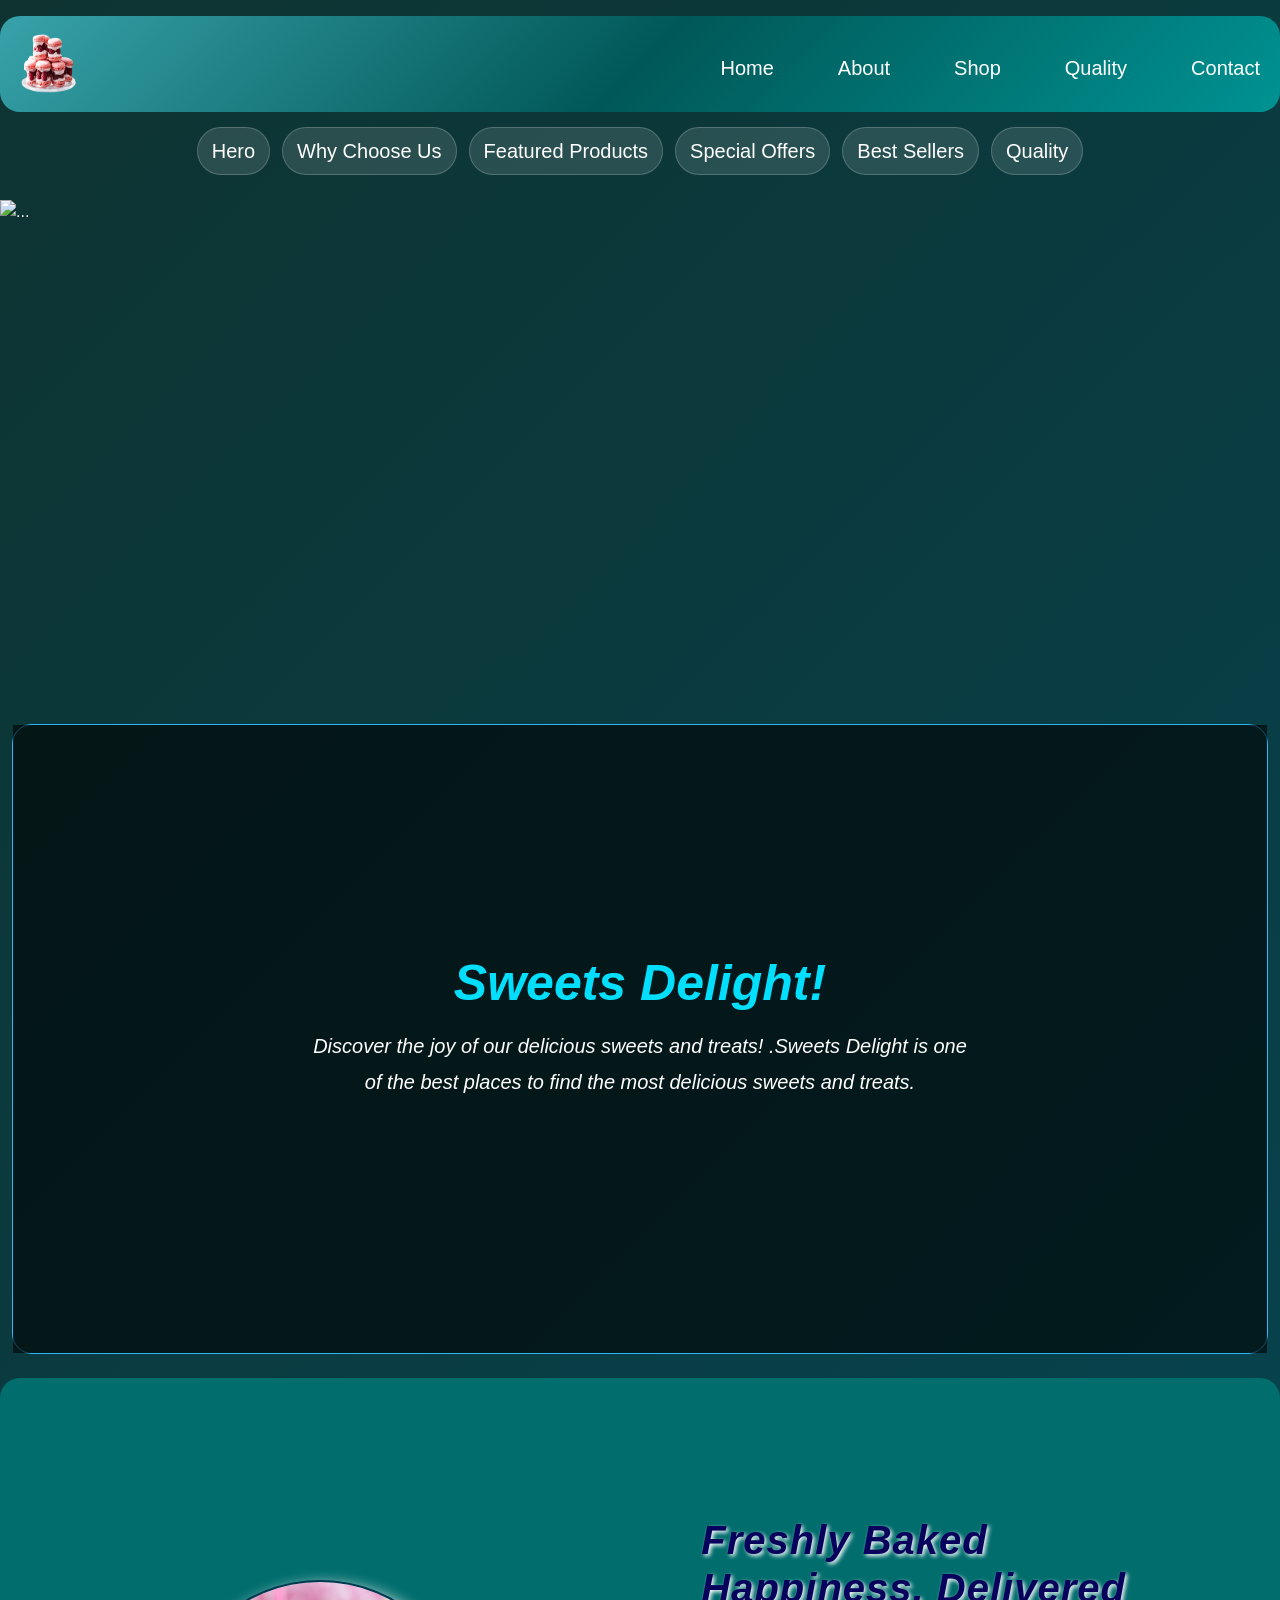
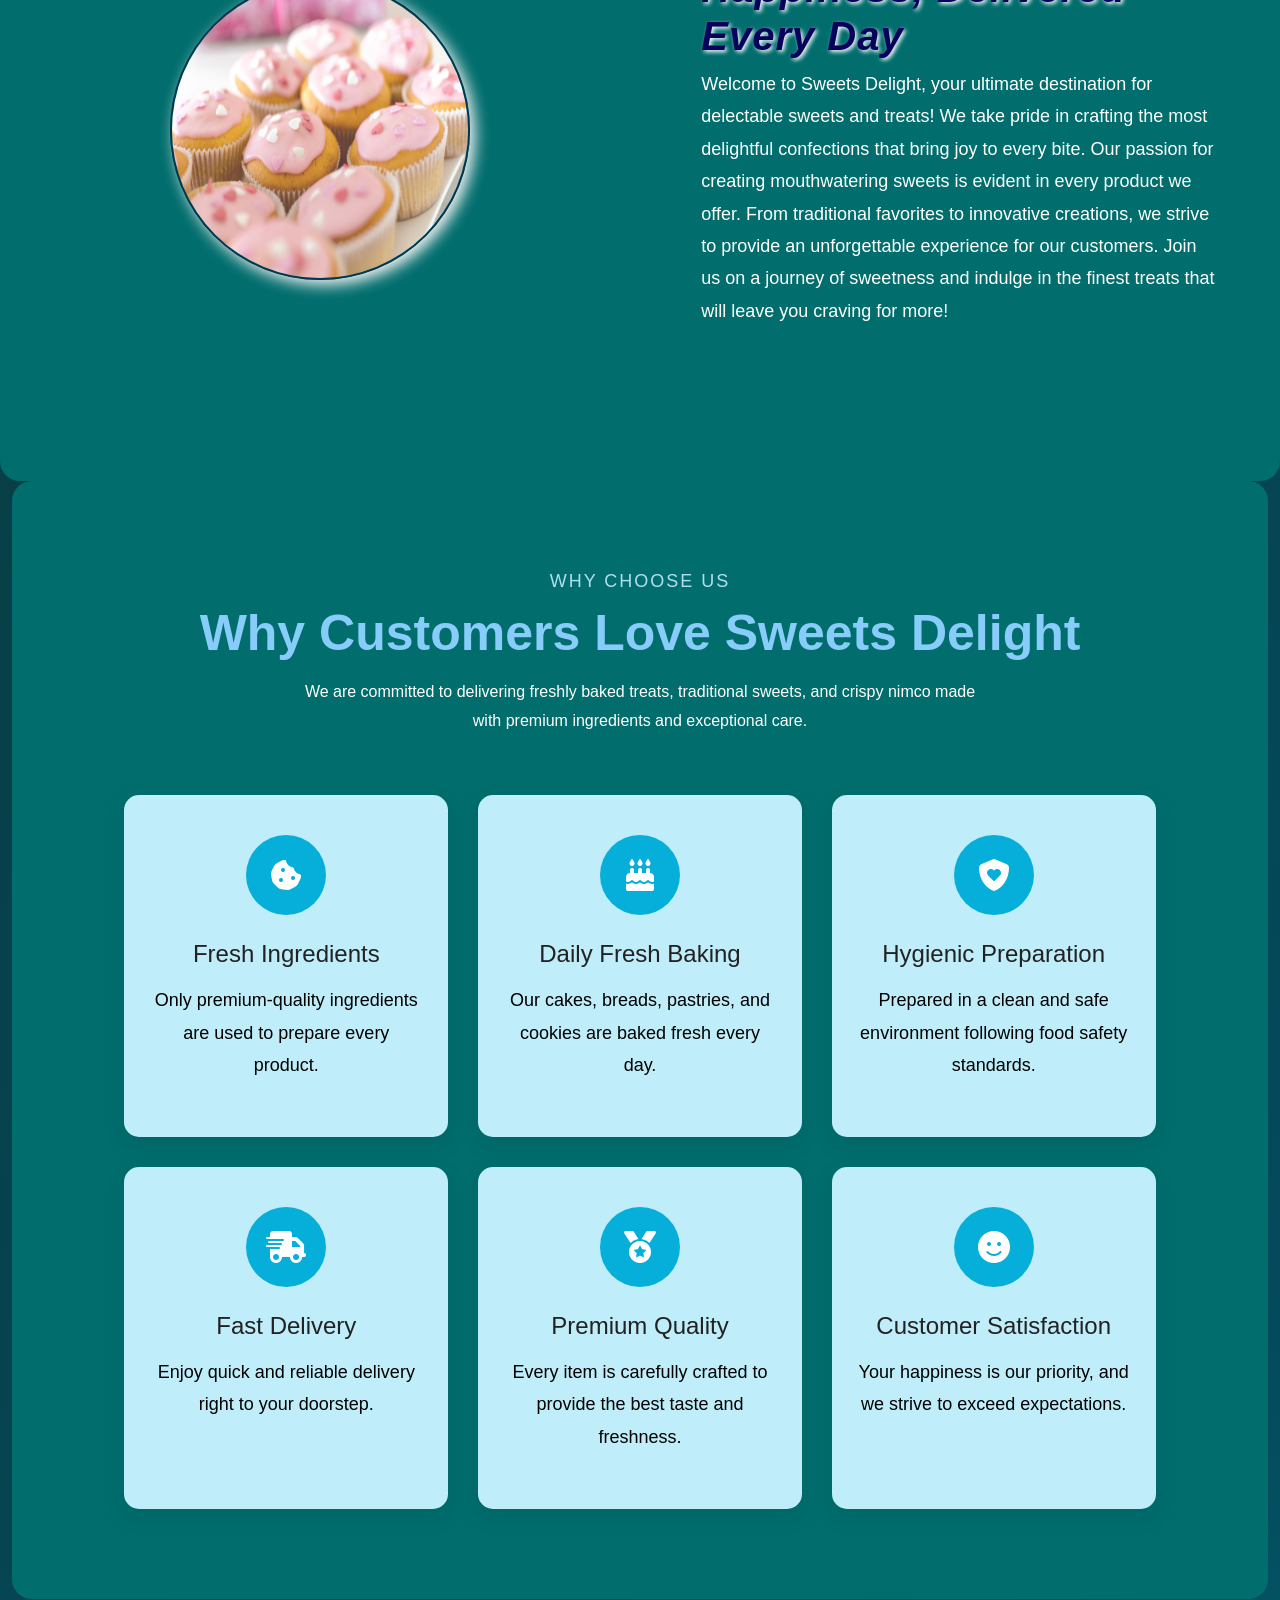
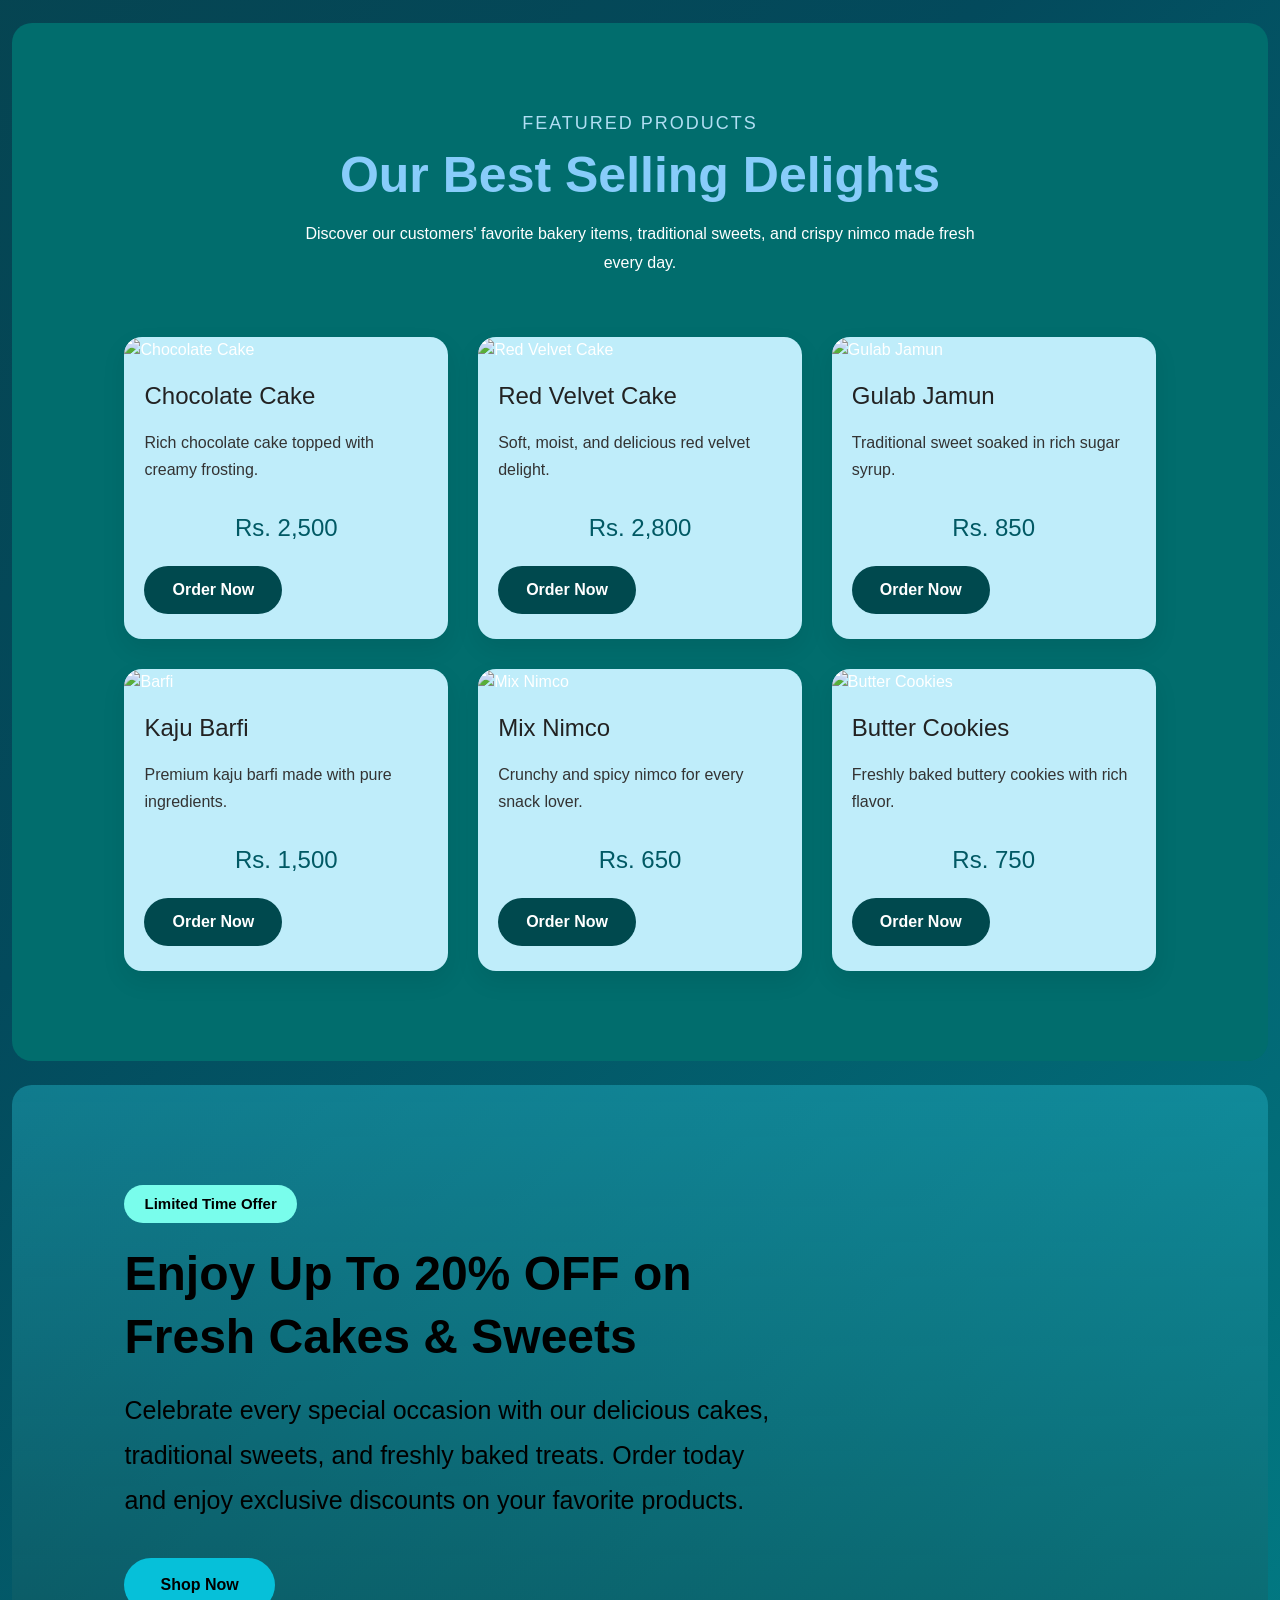
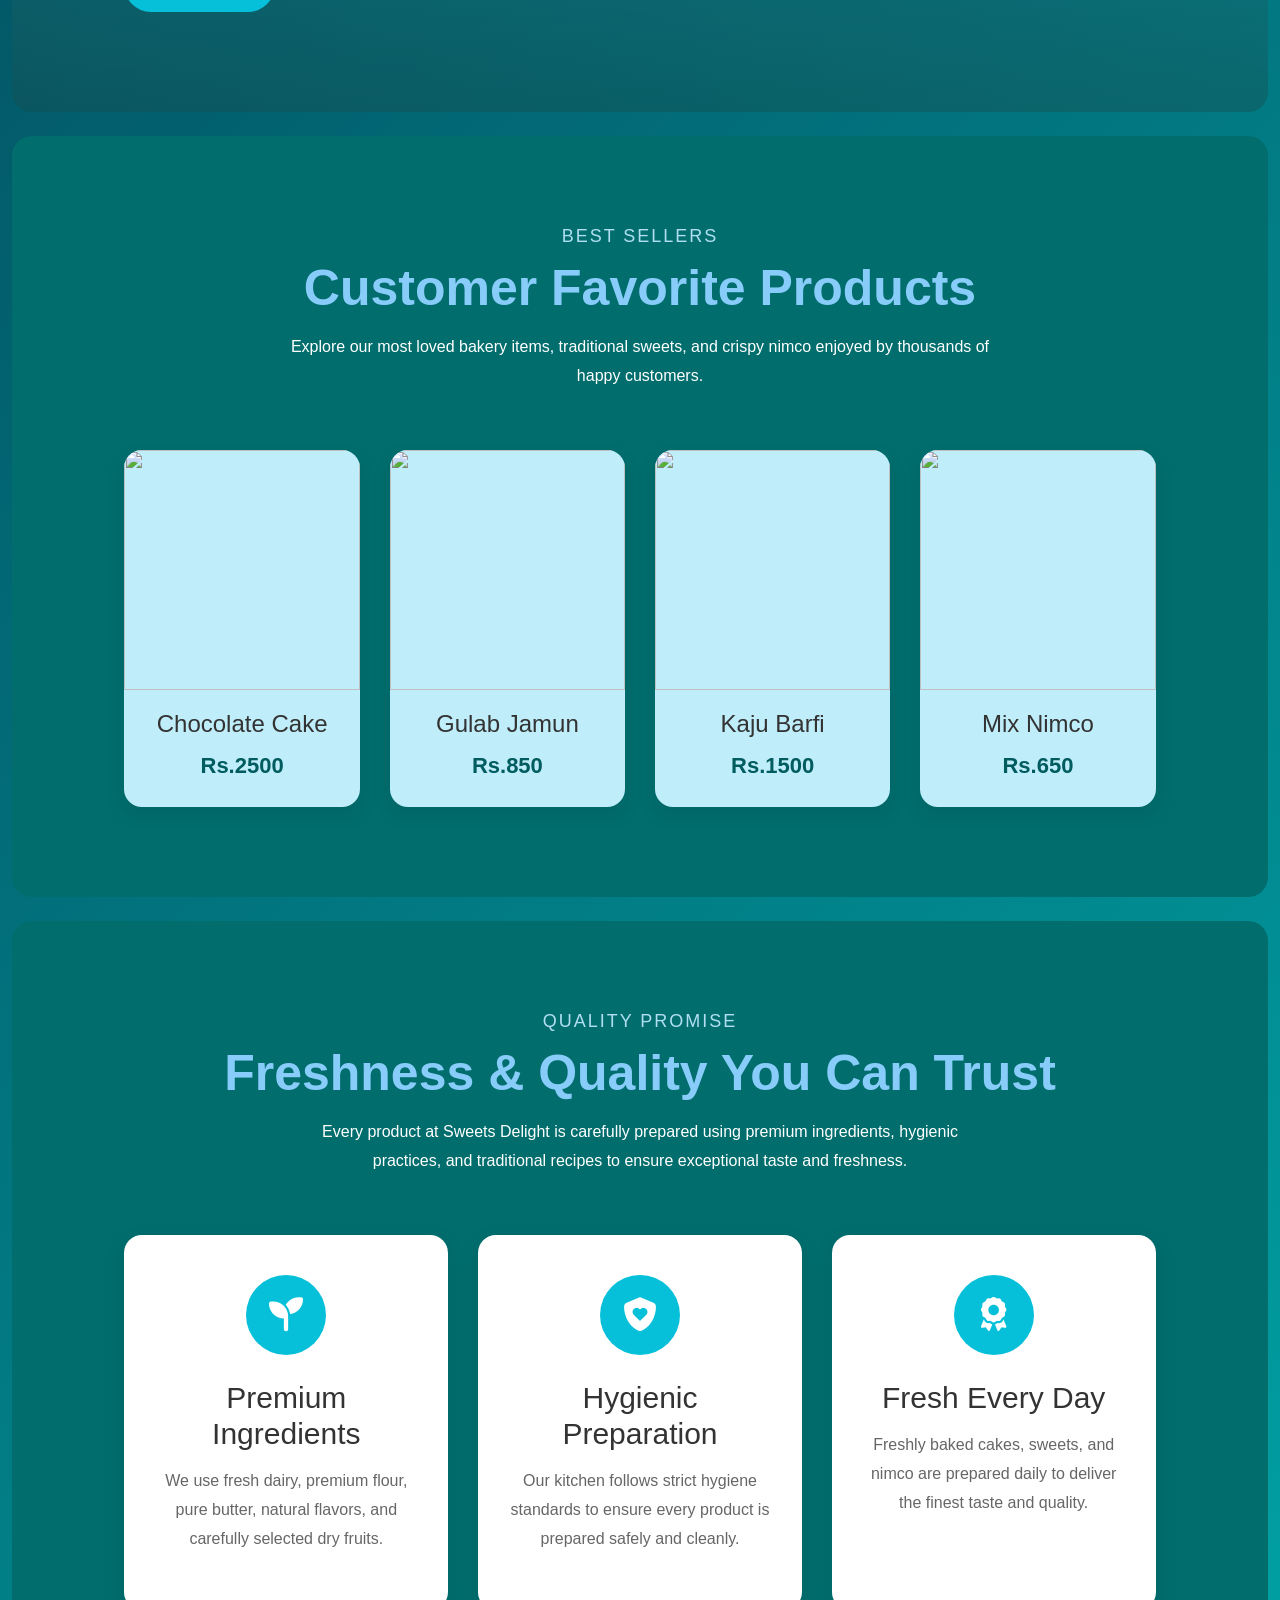
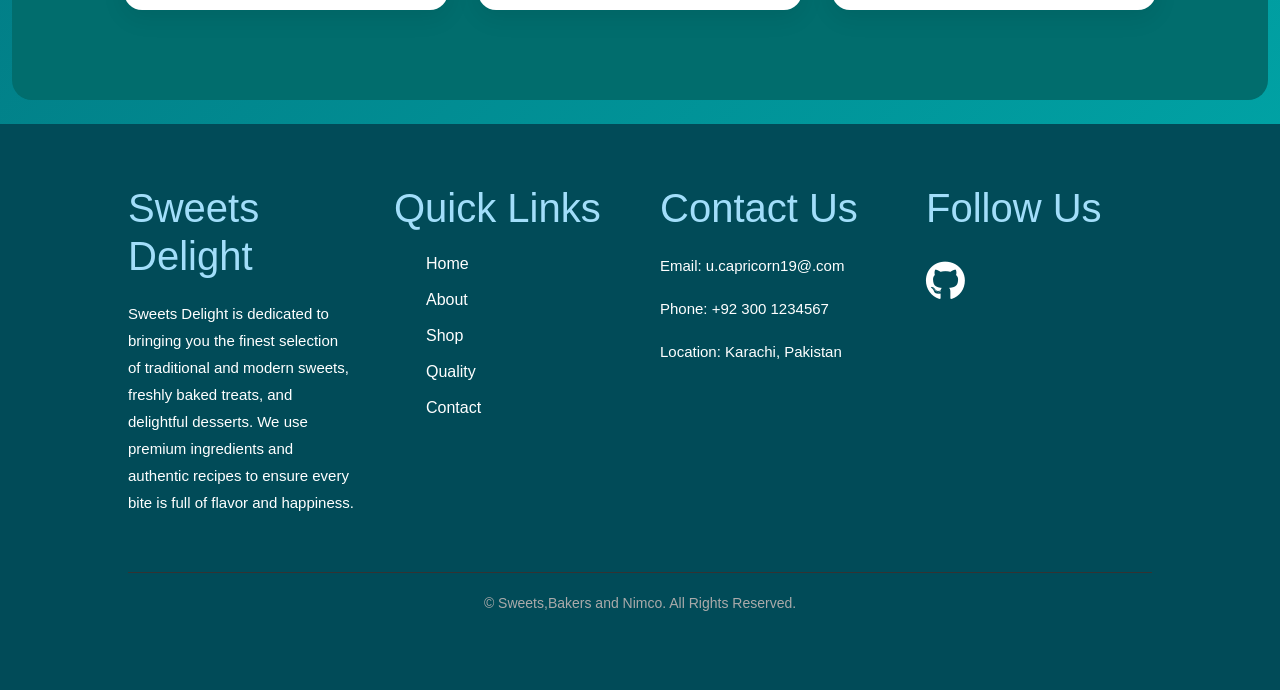
==== commit f57c321e: "sweets" ====
--- a/index.html
+++ b/index.html
@@ -85,7 +85,7 @@
             </div>
         </section>
 
-        <div class="row my-4 sweets-hero">
+        <!-- <div class="row my-4 sweets-hero">
             <div class="col-lg-6 col-sm-12 mt-3 my-5  d-flex justify-content-center">
                 <img src="./images/hero-bakery.jpg" class="img-fluid w-75 h-75 animate__animated animate__zoomIn my-5"
                     alt="Image 1">
@@ -110,6 +110,33 @@
                     </section>
                 </center>
             </div>
+        </div> -->
+        <div class="row sweets-hero align-items-center py-5">
+
+            <div class="col-lg-6 col-md-6 col-12 text-center mb-4 mb-md-0">
+                <img src="./images/hero-bakery.jpg" class="img-fluid bakery-img animate__animated animate__zoomIn"
+                    alt="Bakery Image">
+            </div>
+
+            <div class="col-lg-6 col-md-6 col-12 text-center text-lg-start">
+                <section id="hero" class="section-hero animate__animated animate__zoomIn">
+
+                    <h2 class="bakery-heading">
+                        Freshly Baked Happiness, Delivered Every Day
+                    </h2>
+
+                    <p class="sweetspara">
+                        Welcome to Sweets Delight, your ultimate destination for delectable sweets and treats! We take
+                        pride in crafting the most delightful confections that bring joy to every bite. Our passion for
+                        creating mouthwatering sweets is evident in every product we offer. From traditional favorites
+                        to innovative creations, we strive to provide an unforgettable experience for our customers.
+                        Join us on a journey of sweetness and indulge in the finest treats that will leave you craving
+                        for more!
+                    </p>
+
+                </section>
+            </div>
+
         </div>
 
         <div>
@@ -168,8 +195,6 @@
                 </div>
             </section>
         </div>
-        <!-- <div class="featured-products my-4" id="products"> -->
-
         <section class="featured-products my-4" id="products">
 
             <div class="container">
@@ -186,7 +211,8 @@
                 <div class="product-container">
 
                     <div class="product-card">
-                        <img src="https://images.unsplash.com/photo-1578985545062-69928b1d9587?auto=format&fit=crop&w=900&q=80" alt="Chocolate Cake">
+                        <img src="https://images.unsplash.com/photo-1578985545062-69928b1d9587?auto=format&fit=crop&w=900&q=80"
+                            alt="Chocolate Cake">
                         <h3>Chocolate Cake</h3>
                         <p>Rich chocolate cake topped with creamy frosting.</p>
                         <h4>Rs. 2,500</h4>
@@ -194,7 +220,8 @@
                     </div>
 
                     <div class="product-card">
-                        <img src="https://images.pexels.com/photos/17321240/pexels-photo-17321240.jpeg" alt="Red Velvet Cake">
+                        <img src="https://images.pexels.com/photos/17321240/pexels-photo-17321240.jpeg"
+                            alt="Red Velvet Cake">
                         <h3>Red Velvet Cake</h3>
                         <p>Soft, moist, and delicious red velvet delight.</p>
                         <h4>Rs. 2,800</h4>
@@ -210,7 +237,8 @@
                     </div>
 
                     <div class="product-card">
-                        <img src="https://media.istockphoto.com/id/1432847906/photo/kaju-katli-is-a-traditional-indian-diamond-shaped-sweet-or-mithai-made-using-cashew-paste.jpg?b=1&s=612x612&w=0&k=20&c=yfuC5rrHk6x5aWi7NS-WJuwN2FrP9ZNnIb1t2flGF2I=" alt="Barfi">
+                        <img src="https://media.istockphoto.com/id/1432847906/photo/kaju-katli-is-a-traditional-indian-diamond-shaped-sweet-or-mithai-made-using-cashew-paste.jpg?b=1&s=612x612&w=0&k=20&c=yfuC5rrHk6x5aWi7NS-WJuwN2FrP9ZNnIb1t2flGF2I="
+                            alt="Barfi">
                         <h3>Kaju Barfi</h3>
                         <p>Premium kaju barfi made with pure ingredients.</p>
                         <h4>Rs. 1,500</h4>
@@ -226,7 +254,8 @@
                     </div>
 
                     <div class="product-card">
-                        <img src="https://images.pexels.com/photos/5985986/pexels-photo-5985986.jpeg" alt="Butter Cookies">
+                        <img src="https://images.pexels.com/photos/5985986/pexels-photo-5985986.jpeg"
+                            alt="Butter Cookies">
                         <h3>Butter Cookies</h3>
                         <p>Freshly baked buttery cookies with rich flavor.</p>
                         <h4>Rs. 750</h4>
@@ -262,7 +291,8 @@
                 </div>
                 <div class="seller-container">
                     <div class="seller-card">
-                        <img src="https://images.unsplash.com/photo-1578985545062-69928b1d9587?auto=format&fit=crop&w=900&q=80" alt="">
+                        <img src="https://images.unsplash.com/photo-1578985545062-69928b1d9587?auto=format&fit=crop&w=900&q=80"
+                            alt="">
                         <h3>Chocolate Cake</h3>
                         <span>Rs.2500</span>
                     </div>
@@ -272,7 +302,8 @@
                         <span>Rs.850</span>
                     </div>
                     <div class="seller-card">
-                        <img src="https://media.istockphoto.com/id/1432847906/photo/kaju-katli-is-a-traditional-indian-diamond-shaped-sweet-or-mithai-made-using-cashew-paste.jpg?b=1&s=612x612&w=0&k=20&c=yfuC5rrHk6x5aWi7NS-WJuwN2FrP9ZNnIb1t2flGF2I=" alt="">
+                        <img src="https://media.istockphoto.com/id/1432847906/photo/kaju-katli-is-a-traditional-indian-diamond-shaped-sweet-or-mithai-made-using-cashew-paste.jpg?b=1&s=612x612&w=0&k=20&c=yfuC5rrHk6x5aWi7NS-WJuwN2FrP9ZNnIb1t2flGF2I="
+                            alt="">
                         <h3>Kaju Barfi</h3>
                         <span>Rs.1500</span>
                     </div>
@@ -330,7 +361,9 @@
             <div class="footer-col">
                 <h2>Sweets Delight</h2>
                 <p>
-                   Sweets Delight is dedicated to bringing you the finest selection of traditional and modern sweets, freshly baked treats, and delightful desserts. We use premium ingredients and authentic recipes to ensure every bite is full of flavor and happiness.
+                    Sweets Delight is dedicated to bringing you the finest selection of traditional and modern sweets,
+                    freshly baked treats, and delightful desserts. We use premium ingredients and authentic recipes to
+                    ensure every bite is full of flavor and happiness.
                 </p>
             </div>
             <div class="footer-col">
--- a/style.css
+++ b/style.css
@@ -195,6 +195,23 @@
     background-color: #016d6d;
     border-radius: 20px;
 }
+.bakery-img{
+    width:75%;
+    max-width:500px;
+    height:auto;
+}
+
+.bakery-heading{
+    font-size:48px;
+    font-weight:bold;
+}
+
+.sweetspara{
+    font-size:18px;
+    line-height:1.8;
+}
+
+
 
 .img-fluid {
     width: 300px;
@@ -674,6 +691,18 @@
     .quality-container {
         grid-template-columns: repeat(2, 1fr);
     }
+    .bakery-heading{
+        font-size:38px;
+    }
+
+    .sweetspara{
+        font-size:16px;
+    }
+
+    .bakery-img{
+        width:85%;
+    }
+
 }
 
 @media(max-width:768px) {
@@ -722,6 +751,25 @@
         text-align: center;
         margin-top: 30px;
     }
+
+    .sweets-hero{
+        text-align:center;
+    }
+
+    .bakery-heading{
+        font-size:32px;
+        margin-top:20px;
+    }
+
+    .sweetspara{
+        font-size:15px;
+        padding:0 20px;
+    }
+
+    .bakery-img{
+        width:90%;
+    }
+
     .special-offers,
     .best-sellers,
     .quality-promise {
@@ -768,7 +816,34 @@
 
 }
 
+@media (max-width:576px){
+
+    .bakery-heading{
+        font-size:26px;
+    }
+
+    .sweetspara{
+        font-size:14px;
+        padding:0 15px;
+    }
+
+    .bakery-img{
+        width:95%;
+    }
+}
 @media(max-width:480px) {
+ .bakery-heading{
+        font-size:22px;
+    }
+
+    .sweetspara{
+        font-size:13px;
+        line-height:1.6;
+    }
+
+    .bakery-img{
+        width:100%;
+    }
     .offer-content h2 {
         font-size: 25px;
     }
@@ -829,79 +904,3 @@
     }
 
 }
-
-
-.footer {
-    background: #014b58;
-    padding: 60px 10%;
-    color: white;
-    font-family: Arial, Helvetica, sans-serif;
-}
-
-.footer-container {
-    display: grid;
-    grid-template-columns: repeat(4, 1fr);
-    gap: 40px;
-}
-
-.footer-col h2 {
-    color: #a2defa;
-    margin-bottom: 20px;
-    font-size: 40px;
-    font-weight: 500;
-}
-
-.footer-col p {
-    color: #ffffff;
-    line-height: 1.8;
-    font-size: 15px;
-}
-
-.footer-col ul {
-    list-style: none;
-}
-
-.footer-col ul li {
-    margin-bottom: 12px;
-}
-
-.footer-col ul li a {
-    text-decoration: none;
-    color: #ffffff;
-    transition: 0.3s;
-}
-
-.footer-col ul li a:hover {
-    color: #abadff;
-    padding-left: 5px;
-}
-
-.social-icons {
-    display: flex;
-    flex-direction: column;
-    gap: 12px;
-}
-
-.social-icons a {
-    text-decoration: none;
-    color: #ffffff;
-    font-size: 40px;
-    transition: 0.3s;
-}
-
-.social-icons a:hover {
-    color: #00ffaa;
-    transform: translateX(5px);
-}
-
-.footer-bottom {
-    text-align: center;
-    border-top: 1px solid #333;
-    margin-top: 40px;
-    padding-top: 20px;
-}
-
-.footer-bottom p {
-    color: #aaa;
-    font-size: 14px;
-}
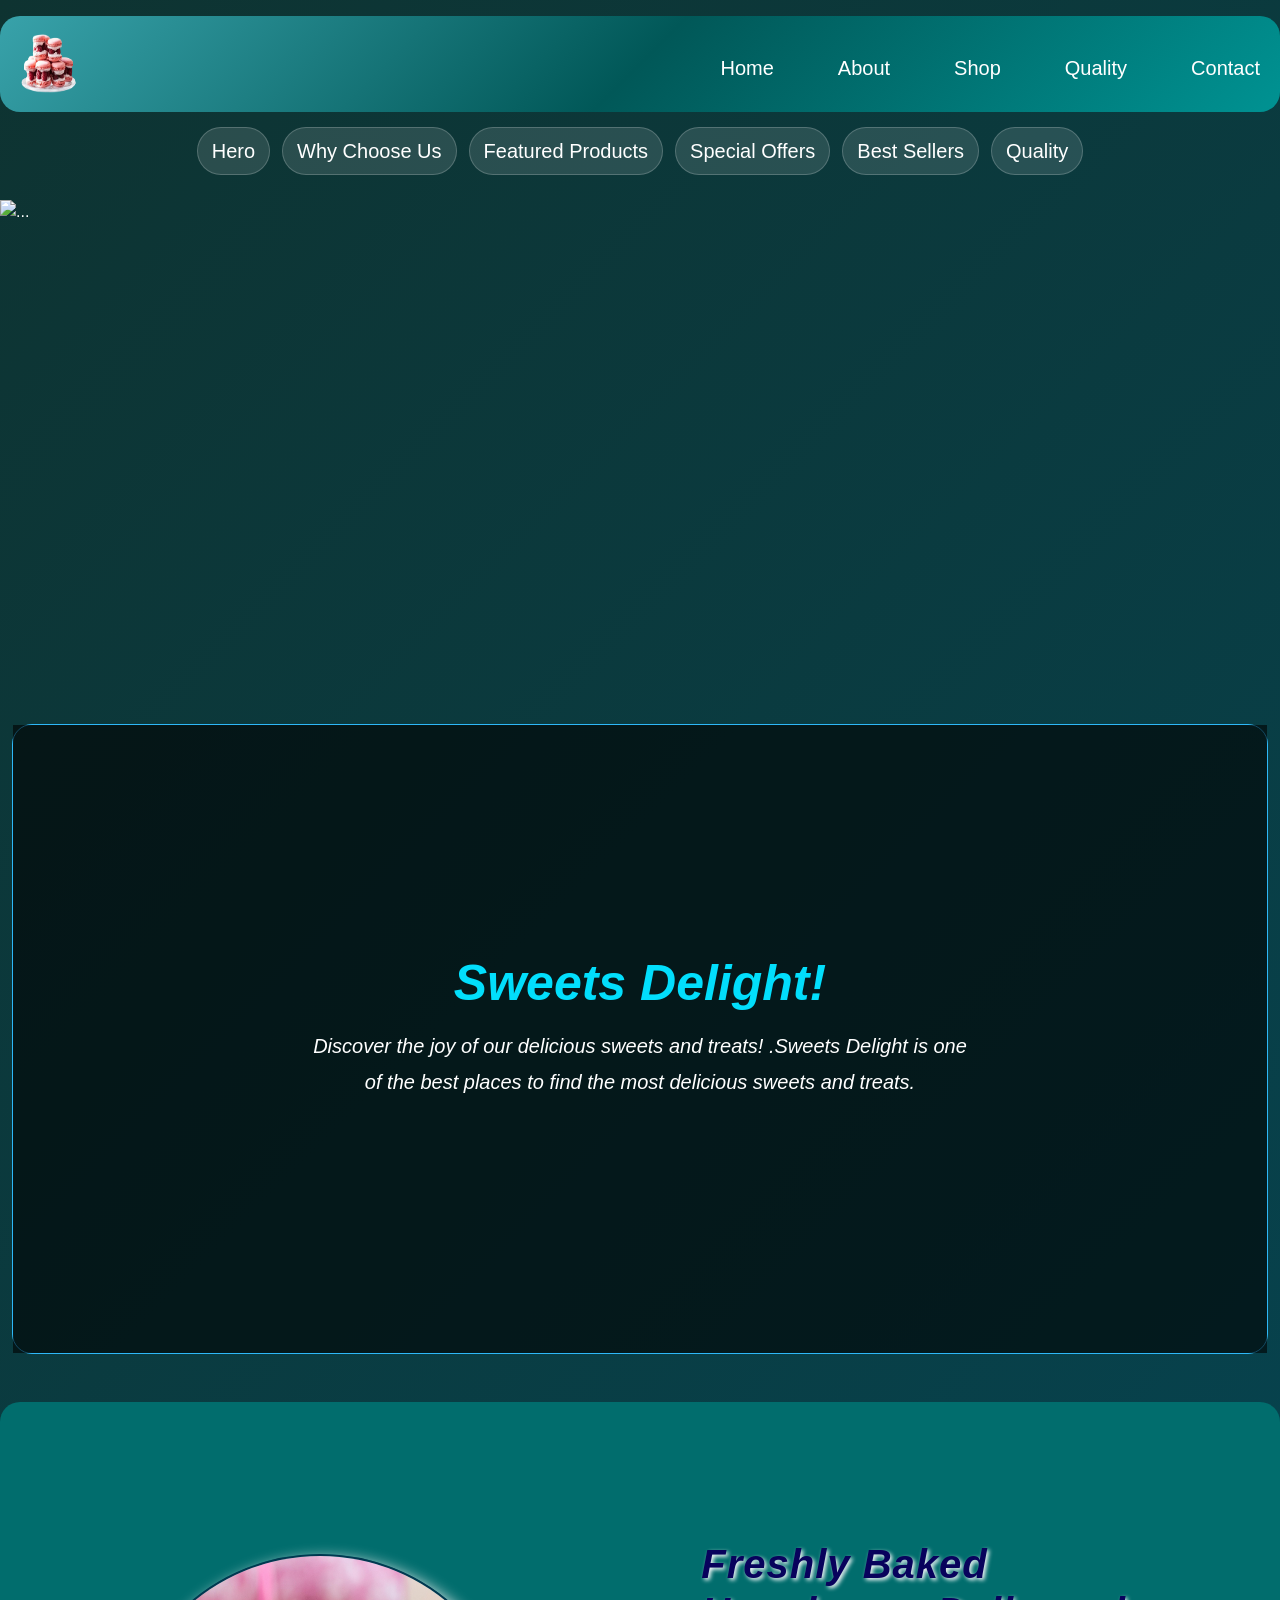
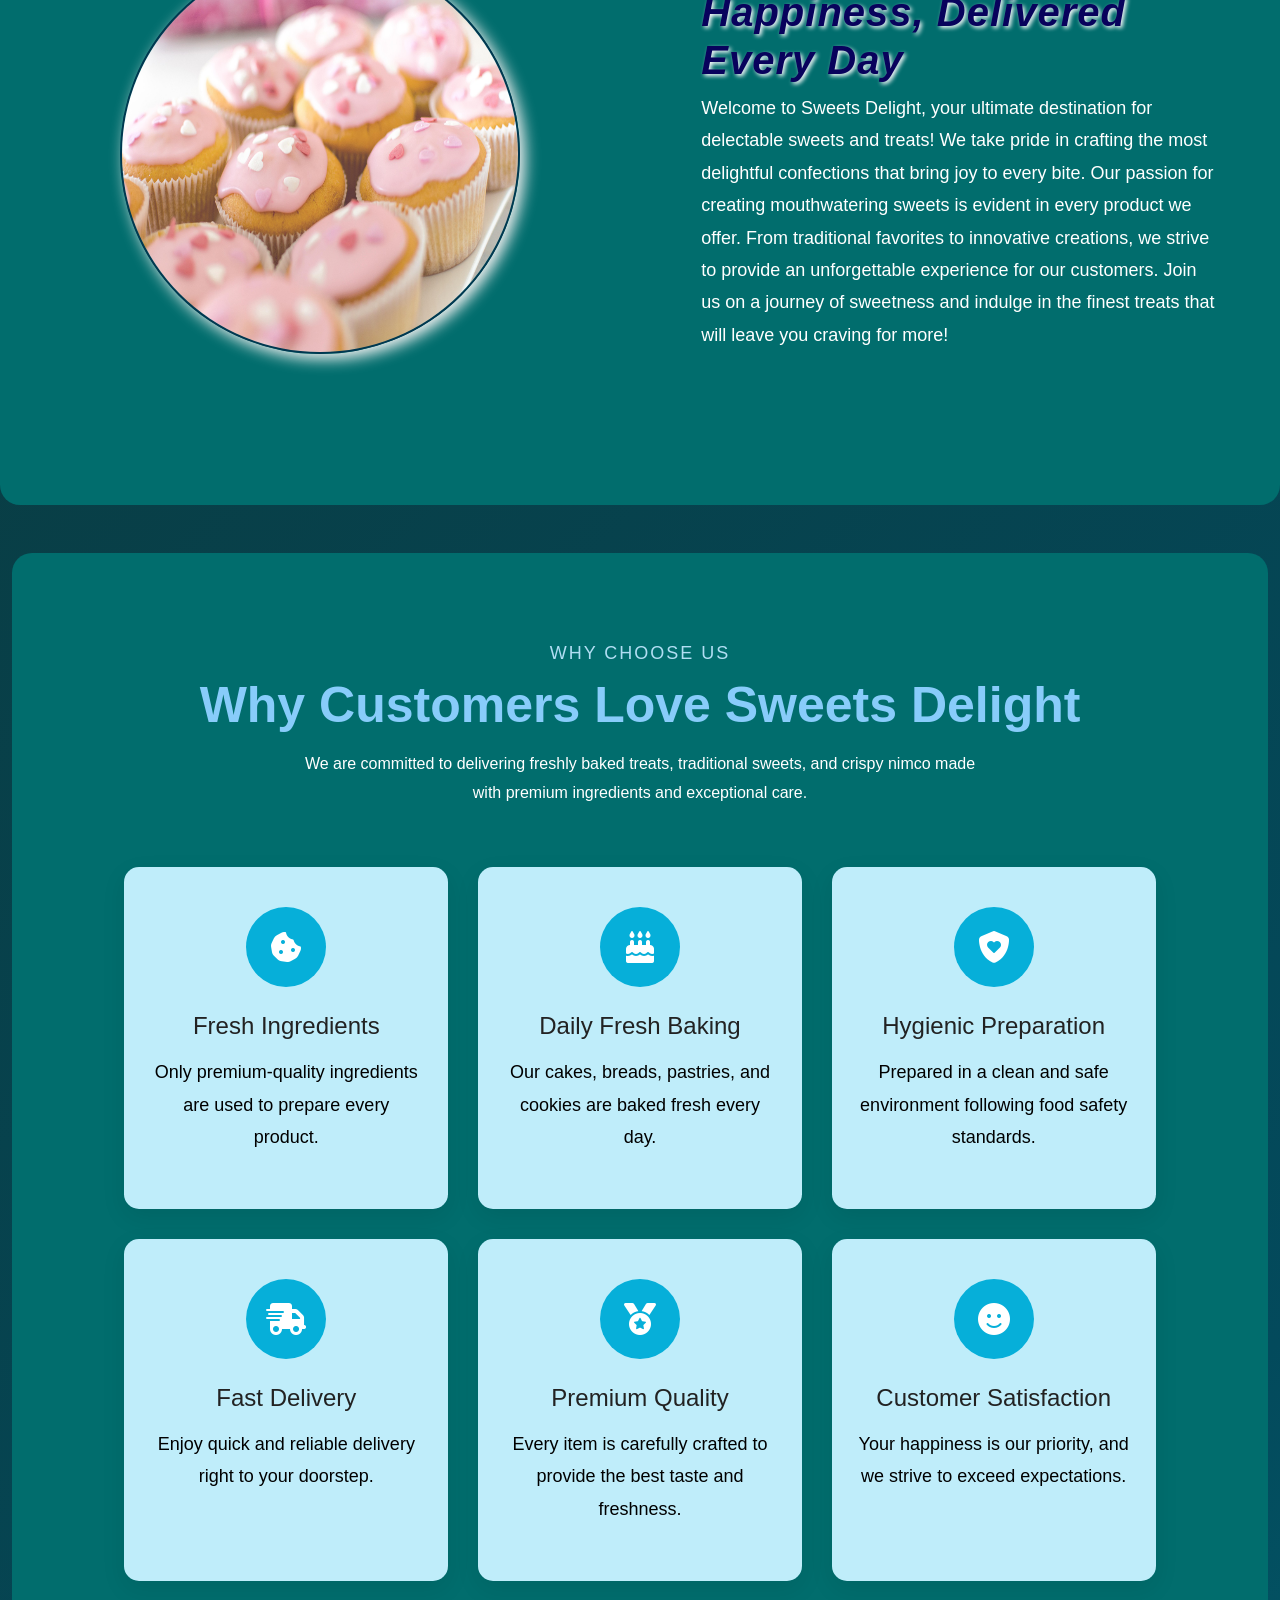
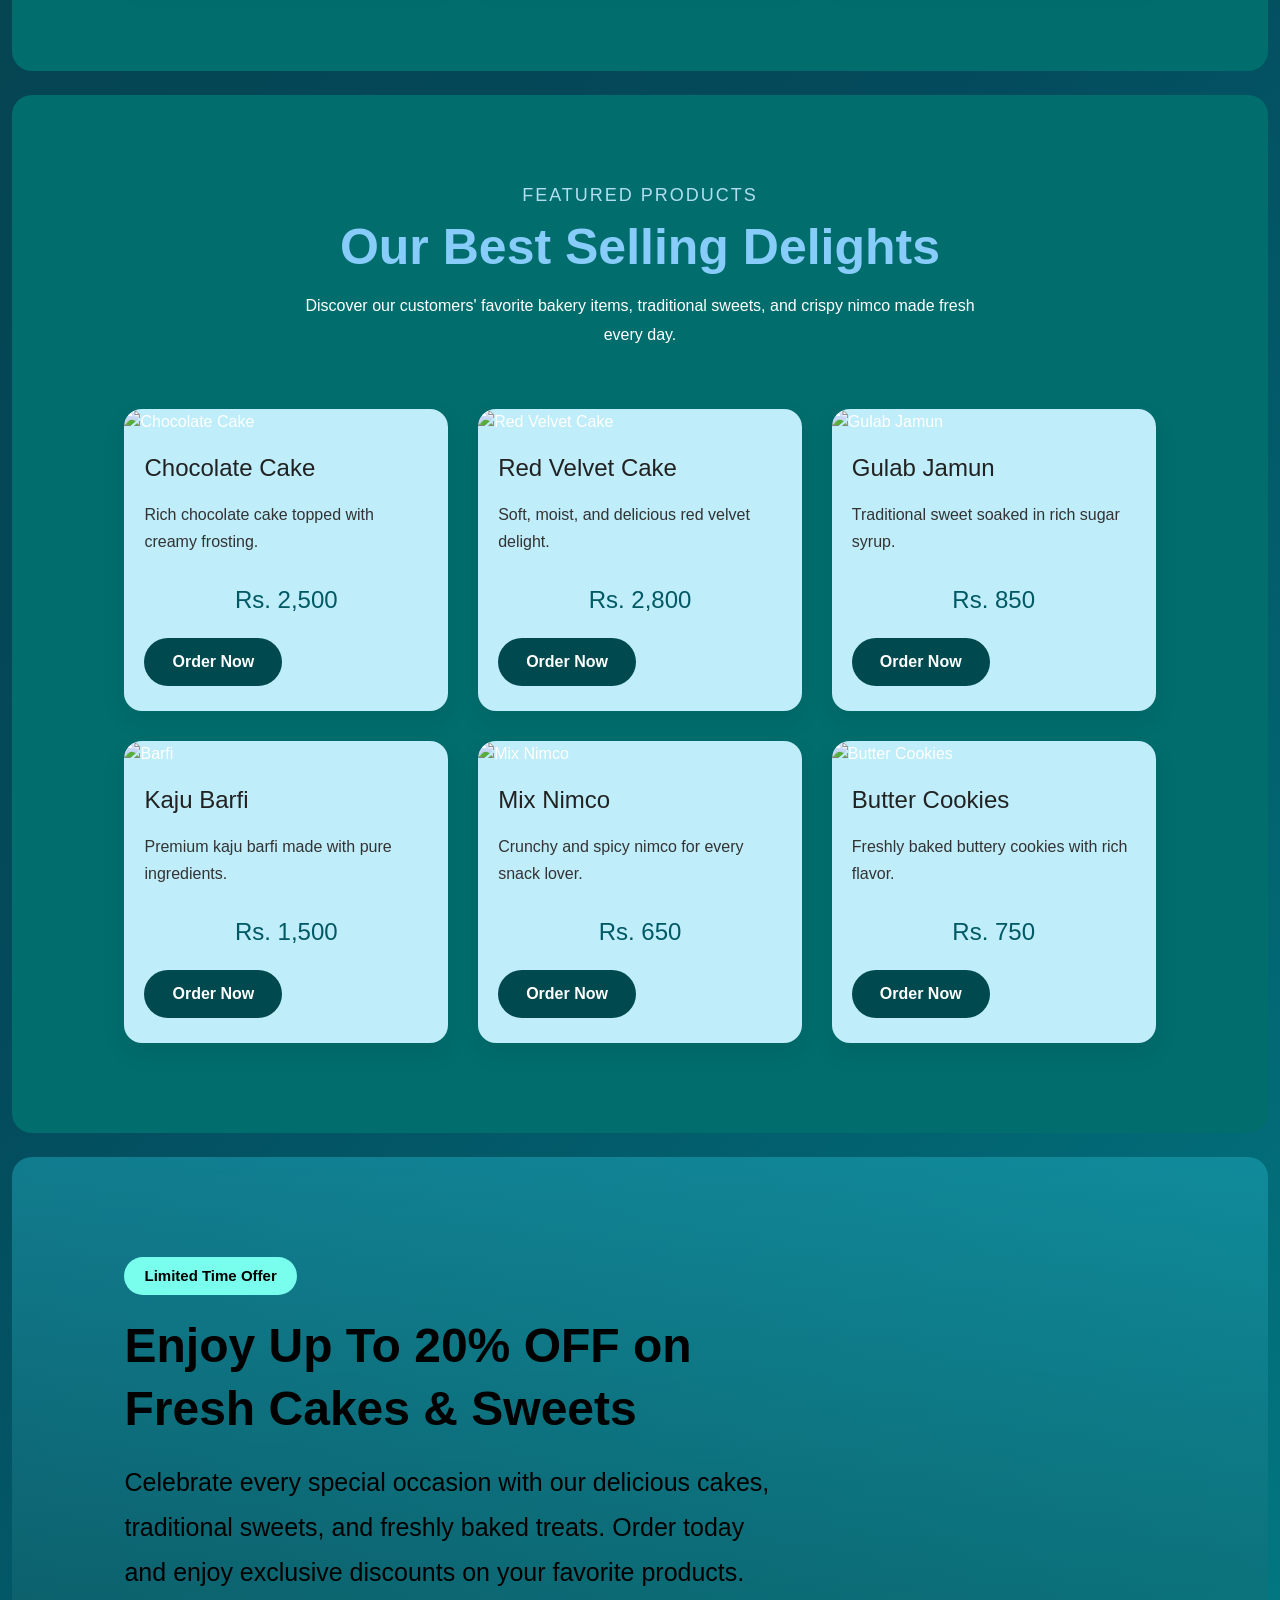
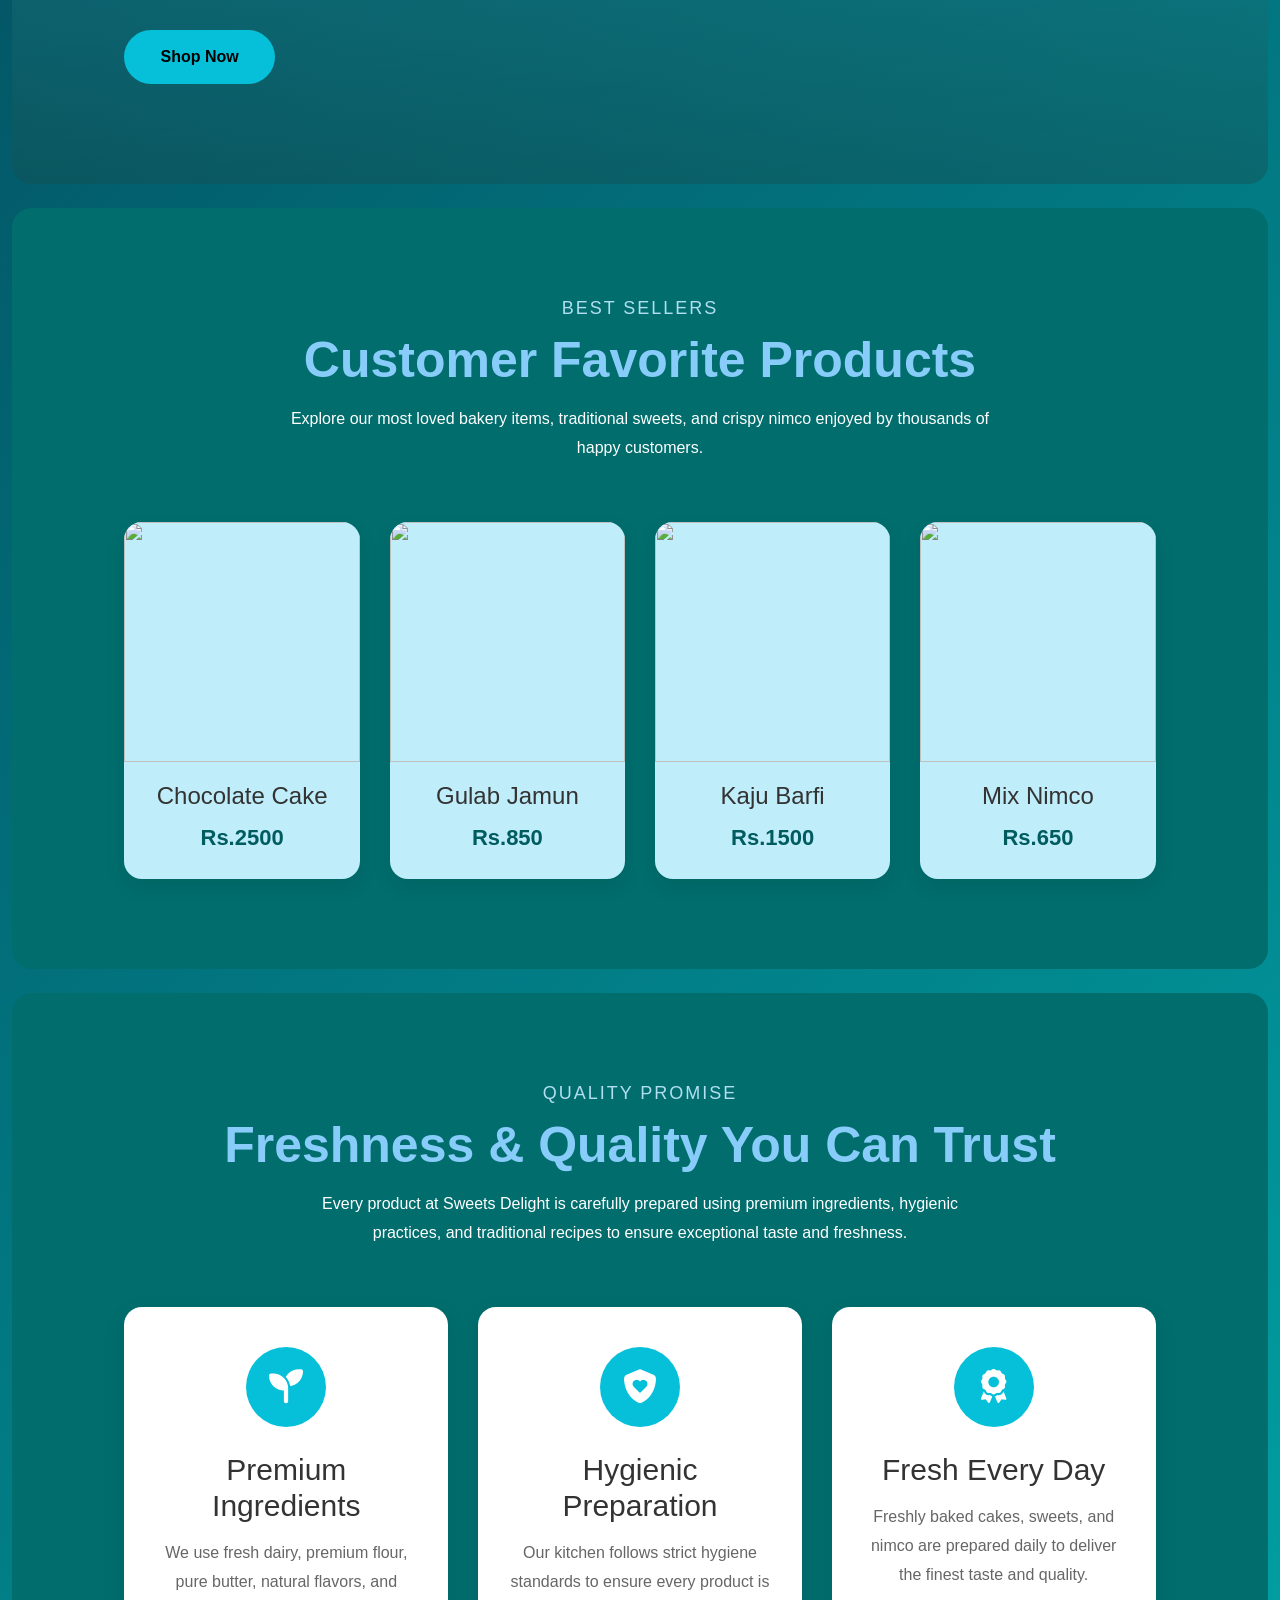
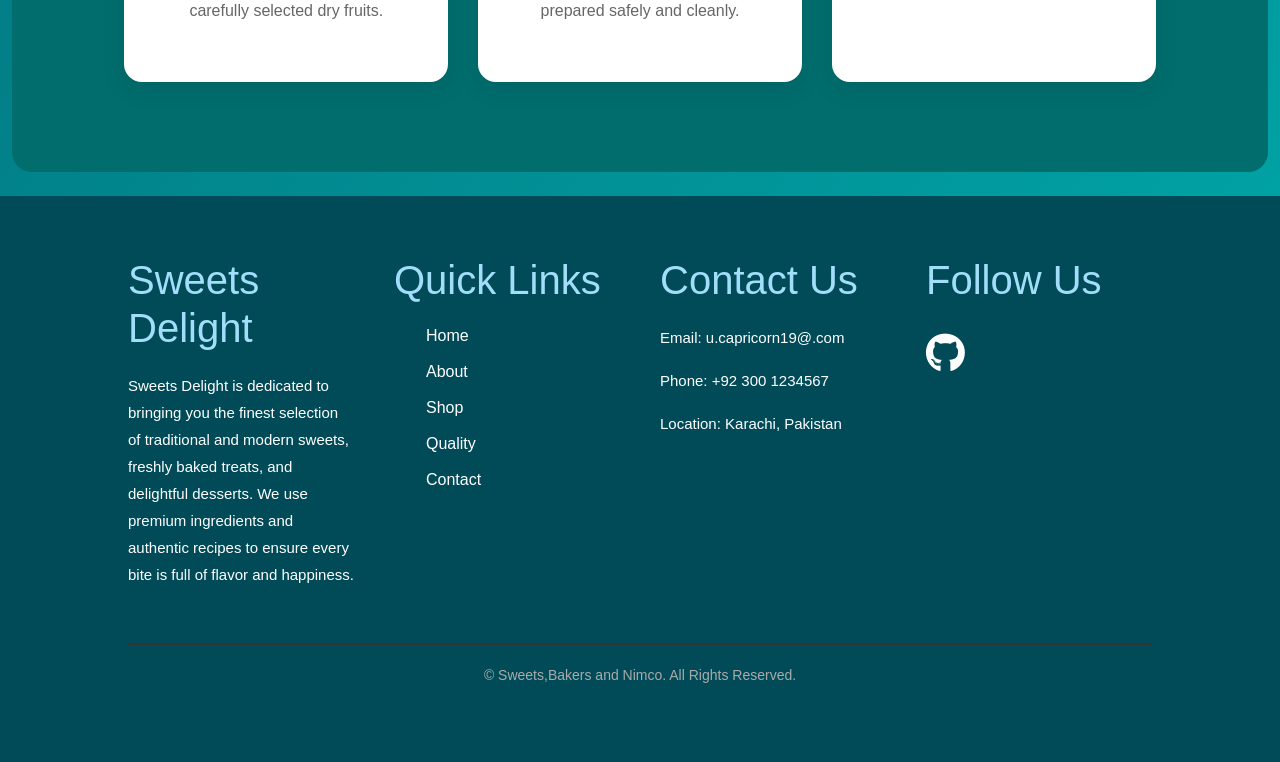
==== commit 3c57460e: "sweets" ====
--- a/index.html
+++ b/index.html
@@ -84,34 +84,7 @@
                     the best places to find the most delicious sweets and treats. </p>
             </div>
         </section>
-
-        <!-- <div class="row my-4 sweets-hero">
-            <div class="col-lg-6 col-sm-12 mt-3 my-5  d-flex justify-content-center">
-                <img src="./images/hero-bakery.jpg" class="img-fluid w-75 h-75 animate__animated animate__zoomIn my-5"
-                    alt="Image 1">
-
-            </div>
-
-            <div class="col-lg-6 col-sm-12 mt-5 ps-5 my-5 d-flex justify-content-center">
-                <center>
-                    <section
-                        id="hero" class="section-hero align-item-center pt-4 pe-2  my-auto animate__animated animate__zoomIn">
-                        <h2 class="bakery-heading">Freshly Baked Happiness, Delivered Every Day</h2>
-                        <p class="sweetspara">Welcome to Sweets Delight, your ultimate destination for delectable sweets
-                            and
-                            treats! We take pride in crafting the most delightful confections that bring joy to every
-                            bite. Our
-                            passion for creating mouthwatering sweets is evident in every product we offer. From
-                            traditional
-                            favorites to innovative creations, we strive to provide an unforgettable experience for our
-                            customers. Join us on a journey of sweetness and indulge in the finest treats that will
-                            leave you
-                            craving for more!</p>
-                    </section>
-                </center>
-            </div>
-        </div> -->
-        <div class="row sweets-hero align-items-center py-5">
+        <div class="row sweets-hero align-items-center py-5 my-5">
 
             <div class="col-lg-6 col-md-6 col-12 text-center mb-4 mb-md-0">
                 <img src="./images/hero-bakery.jpg" class="img-fluid bakery-img animate__animated animate__zoomIn"
--- a/style.css
+++ b/style.css
@@ -195,11 +195,6 @@
     background-color: #016d6d;
     border-radius: 20px;
 }
-.bakery-img{
-    width:75%;
-    max-width:500px;
-    height:auto;
-}
 
 .bakery-heading{
     font-size:48px;
@@ -213,15 +208,15 @@
 
 
 
-.img-fluid {
-    width: 300px;
-    height: 300px;
+.bakery-img {
+    width: 400px;
+    height: 400px;
     border-radius: 50%;
     border: 2px solid rgb(1, 55, 80);
     box-shadow: 5px 5px 15px rgb(248, 244, 244);
 }
 
-.img-fluid:hover {
+.bakery-img:hover {
     transform: scale(1.05);
     box-shadow: 5px 5px 25px rgb(3, 55, 57);
     cursor: pointer;
